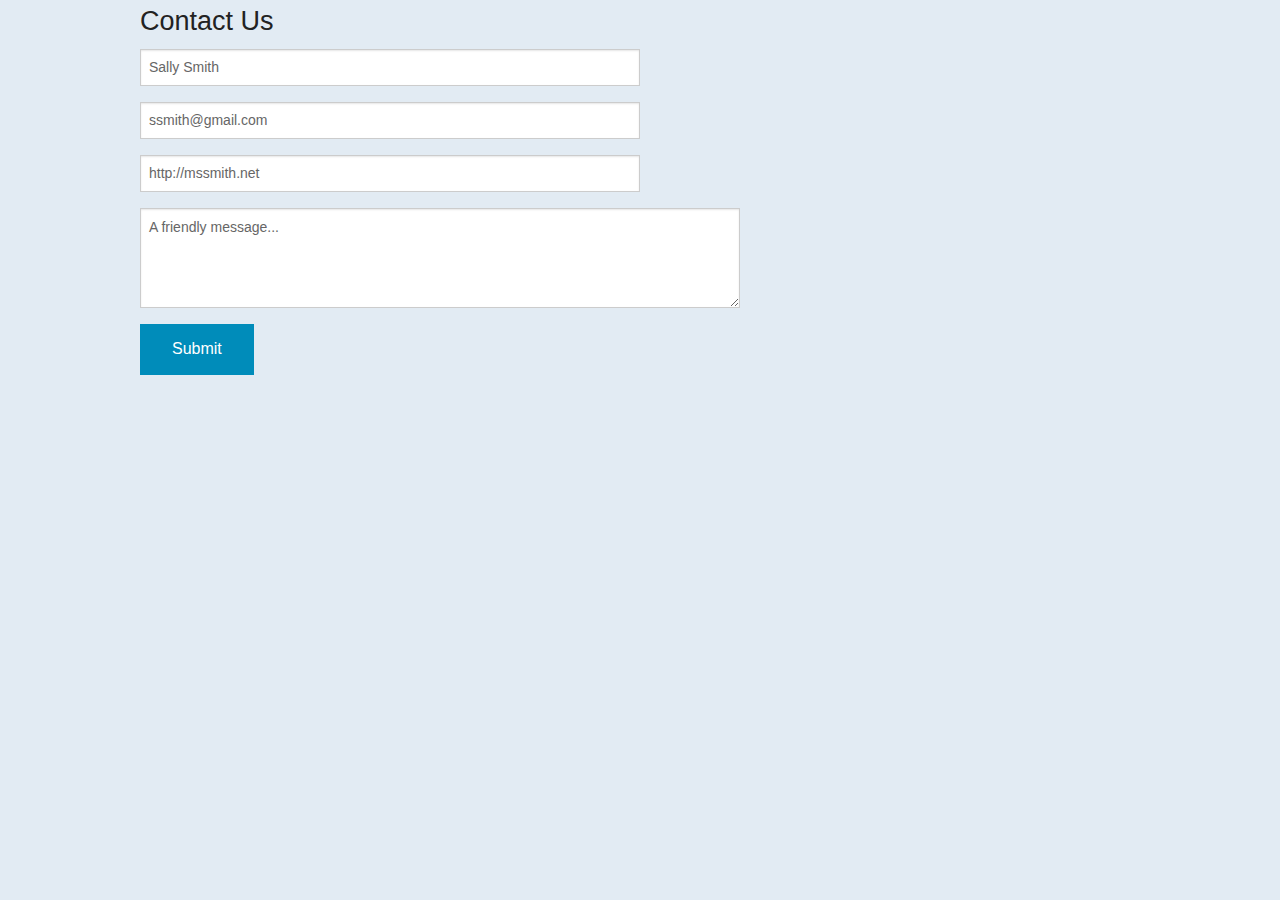
==== app/index.html @ 4a43745f "Form functions with error messages and sends to Parse." ====
<!DOCTYPE html>
<html ng-app="app">
<head>
  <title>Hello, World</title>
  <link rel="stylesheet" type="text/css" href="css/normalize.css">
  <link rel="stylesheet" type="text/css" href="css/main.css">
</head>
<body>
  
  <div ui-view></div>
  
  <script src="js/main.js"></script>
</body>
</html>
---- app/css/main.css ----
meta.foundation-version {
  font-family: "/5.5.3/"; }

meta.foundation-mq-small {
  font-family: "/only screen/";
  width: 0; }

meta.foundation-mq-small-only {
  font-family: "/only screen and (max-width: 40em)/";
  width: 0; }

meta.foundation-mq-medium {
  font-family: "/only screen and (min-width:40.0625em)/";
  width: 40.0625em; }

meta.foundation-mq-medium-only {
  font-family: "/only screen and (min-width:40.0625em) and (max-width:64em)/";
  width: 40.0625em; }

meta.foundation-mq-large {
  font-family: "/only screen and (min-width:64.0625em)/";
  width: 64.0625em; }

meta.foundation-mq-large-only {
  font-family: "/only screen and (min-width:64.0625em) and (max-width:90em)/";
  width: 64.0625em; }

meta.foundation-mq-xlarge {
  font-family: "/only screen and (min-width:90.0625em)/";
  width: 90.0625em; }

meta.foundation-mq-xlarge-only {
  font-family: "/only screen and (min-width:90.0625em) and (max-width:120em)/";
  width: 90.0625em; }

meta.foundation-mq-xxlarge {
  font-family: "/only screen and (min-width:120.0625em)/";
  width: 120.0625em; }

meta.foundation-data-attribute-namespace {
  font-family: false; }

html, body {
  height: 100%; }

*,
*:before,
*:after {
  -webkit-box-sizing: border-box;
  -moz-box-sizing: border-box;
  box-sizing: border-box; }

html,
body {
  font-size: 100%; }

body {
  background: #fff;
  color: #222;
  cursor: auto;
  font-family: "Helvetica Neue", Helvetica, Roboto, Arial, sans-serif;
  font-style: normal;
  font-weight: normal;
  line-height: 1.5;
  margin: 0;
  padding: 0;
  position: relative; }

a:hover {
  cursor: pointer; }

img {
  max-width: 100%;
  height: auto; }

img {
  -ms-interpolation-mode: bicubic; }

#map_canvas img,
#map_canvas embed,
#map_canvas object,
.map_canvas img,
.map_canvas embed,
.map_canvas object,
.mqa-display img,
.mqa-display embed,
.mqa-display object {
  max-width: none !important; }

.left {
  float: left !important; }

.right {
  float: right !important; }

.clearfix:before, .clearfix:after {
  content: " ";
  display: table; }

.clearfix:after {
  clear: both; }

.hide {
  display: none; }

.invisible {
  visibility: hidden; }

.antialiased {
  -webkit-font-smoothing: antialiased;
  -moz-osx-font-smoothing: grayscale; }

img {
  display: inline-block;
  vertical-align: middle; }

textarea {
  height: auto;
  min-height: 50px; }

select {
  width: 100%; }

.row {
  margin: 0 auto;
  max-width: 62.5rem;
  width: 100%; }
  .row:before, .row:after {
    content: " ";
    display: table; }
  .row:after {
    clear: both; }
  .row.collapse > .column,
  .row.collapse > .columns {
    padding-left: 0;
    padding-right: 0; }
  .row.collapse .row {
    margin-left: 0;
    margin-right: 0; }
  .row .row {
    margin: 0 -0.9375rem;
    max-width: none;
    width: auto; }
    .row .row:before, .row .row:after {
      content: " ";
      display: table; }
    .row .row:after {
      clear: both; }
    .row .row.collapse {
      margin: 0;
      max-width: none;
      width: auto; }
      .row .row.collapse:before, .row .row.collapse:after {
        content: " ";
        display: table; }
      .row .row.collapse:after {
        clear: both; }

.column,
.columns {
  padding-left: 0.9375rem;
  padding-right: 0.9375rem;
  width: 100%;
  float: left; }

.column + .column:last-child,
.columns + .column:last-child, .column +
.columns:last-child,
.columns +
.columns:last-child {
  float: right; }

.column + .column.end,
.columns + .column.end, .column +
.columns.end,
.columns +
.columns.end {
  float: left; }

@media only screen {
  .small-push-0 {
    position: relative;
    left: 0;
    right: auto; }
  .small-pull-0 {
    position: relative;
    right: 0;
    left: auto; }
  .small-push-1 {
    position: relative;
    left: 8.33333%;
    right: auto; }
  .small-pull-1 {
    position: relative;
    right: 8.33333%;
    left: auto; }
  .small-push-2 {
    position: relative;
    left: 16.66667%;
    right: auto; }
  .small-pull-2 {
    position: relative;
    right: 16.66667%;
    left: auto; }
  .small-push-3 {
    position: relative;
    left: 25%;
    right: auto; }
  .small-pull-3 {
    position: relative;
    right: 25%;
    left: auto; }
  .small-push-4 {
    position: relative;
    left: 33.33333%;
    right: auto; }
  .small-pull-4 {
    position: relative;
    right: 33.33333%;
    left: auto; }
  .small-push-5 {
    position: relative;
    left: 41.66667%;
    right: auto; }
  .small-pull-5 {
    position: relative;
    right: 41.66667%;
    left: auto; }
  .small-push-6 {
    position: relative;
    left: 50%;
    right: auto; }
  .small-pull-6 {
    position: relative;
    right: 50%;
    left: auto; }
  .small-push-7 {
    position: relative;
    left: 58.33333%;
    right: auto; }
  .small-pull-7 {
    position: relative;
    right: 58.33333%;
    left: auto; }
  .small-push-8 {
    position: relative;
    left: 66.66667%;
    right: auto; }
  .small-pull-8 {
    position: relative;
    right: 66.66667%;
    left: auto; }
  .small-push-9 {
    position: relative;
    left: 75%;
    right: auto; }
  .small-pull-9 {
    position: relative;
    right: 75%;
    left: auto; }
  .small-push-10 {
    position: relative;
    left: 83.33333%;
    right: auto; }
  .small-pull-10 {
    position: relative;
    right: 83.33333%;
    left: auto; }
  .small-push-11 {
    position: relative;
    left: 91.66667%;
    right: auto; }
  .small-pull-11 {
    position: relative;
    right: 91.66667%;
    left: auto; }
  .column,
  .columns {
    position: relative;
    padding-left: 0.9375rem;
    padding-right: 0.9375rem;
    float: left; }
  .small-1 {
    width: 8.33333%; }
  .small-2 {
    width: 16.66667%; }
  .small-3 {
    width: 25%; }
  .small-4 {
    width: 33.33333%; }
  .small-5 {
    width: 41.66667%; }
  .small-6 {
    width: 50%; }
  .small-7 {
    width: 58.33333%; }
  .small-8 {
    width: 66.66667%; }
  .small-9 {
    width: 75%; }
  .small-10 {
    width: 83.33333%; }
  .small-11 {
    width: 91.66667%; }
  .small-12 {
    width: 100%; }
  .small-offset-0 {
    margin-left: 0 !important; }
  .small-offset-1 {
    margin-left: 8.33333% !important; }
  .small-offset-2 {
    margin-left: 16.66667% !important; }
  .small-offset-3 {
    margin-left: 25% !important; }
  .small-offset-4 {
    margin-left: 33.33333% !important; }
  .small-offset-5 {
    margin-left: 41.66667% !important; }
  .small-offset-6 {
    margin-left: 50% !important; }
  .small-offset-7 {
    margin-left: 58.33333% !important; }
  .small-offset-8 {
    margin-left: 66.66667% !important; }
  .small-offset-9 {
    margin-left: 75% !important; }
  .small-offset-10 {
    margin-left: 83.33333% !important; }
  .small-offset-11 {
    margin-left: 91.66667% !important; }
  .small-reset-order {
    float: left;
    left: auto;
    margin-left: 0;
    margin-right: 0;
    right: auto; }
  .column.small-centered,
  .columns.small-centered {
    margin-left: auto;
    margin-right: auto;
    float: none; }
  .column.small-uncentered,
  .columns.small-uncentered {
    float: left;
    margin-left: 0;
    margin-right: 0; }
  .column.small-centered:last-child,
  .columns.small-centered:last-child {
    float: none; }
  .column.small-uncentered:last-child,
  .columns.small-uncentered:last-child {
    float: left; }
  .column.small-uncentered.opposite,
  .columns.small-uncentered.opposite {
    float: right; }
  .row.small-collapse > .column,
  .row.small-collapse > .columns {
    padding-left: 0;
    padding-right: 0; }
  .row.small-collapse .row {
    margin-left: 0;
    margin-right: 0; }
  .row.small-uncollapse > .column,
  .row.small-uncollapse > .columns {
    padding-left: 0.9375rem;
    padding-right: 0.9375rem;
    float: left; } }

@media only screen and (min-width: 40.0625em) {
  .medium-push-0 {
    position: relative;
    left: 0;
    right: auto; }
  .medium-pull-0 {
    position: relative;
    right: 0;
    left: auto; }
  .medium-push-1 {
    position: relative;
    left: 8.33333%;
    right: auto; }
  .medium-pull-1 {
    position: relative;
    right: 8.33333%;
    left: auto; }
  .medium-push-2 {
    position: relative;
    left: 16.66667%;
    right: auto; }
  .medium-pull-2 {
    position: relative;
    right: 16.66667%;
    left: auto; }
  .medium-push-3 {
    position: relative;
    left: 25%;
    right: auto; }
  .medium-pull-3 {
    position: relative;
    right: 25%;
    left: auto; }
  .medium-push-4 {
    position: relative;
    left: 33.33333%;
    right: auto; }
  .medium-pull-4 {
    position: relative;
    right: 33.33333%;
    left: auto; }
  .medium-push-5 {
    position: relative;
    left: 41.66667%;
    right: auto; }
  .medium-pull-5 {
    position: relative;
    right: 41.66667%;
    left: auto; }
  .medium-push-6 {
    position: relative;
    left: 50%;
    right: auto; }
  .medium-pull-6 {
    position: relative;
    right: 50%;
    left: auto; }
  .medium-push-7 {
    position: relative;
    left: 58.33333%;
    right: auto; }
  .medium-pull-7 {
    position: relative;
    right: 58.33333%;
    left: auto; }
  .medium-push-8 {
    position: relative;
    left: 66.66667%;
    right: auto; }
  .medium-pull-8 {
    position: relative;
    right: 66.66667%;
    left: auto; }
  .medium-push-9 {
    position: relative;
    left: 75%;
    right: auto; }
  .medium-pull-9 {
    position: relative;
    right: 75%;
    left: auto; }
  .medium-push-10 {
    position: relative;
    left: 83.33333%;
    right: auto; }
  .medium-pull-10 {
    position: relative;
    right: 83.33333%;
    left: auto; }
  .medium-push-11 {
    position: relative;
    left: 91.66667%;
    right: auto; }
  .medium-pull-11 {
    position: relative;
    right: 91.66667%;
    left: auto; }
  .column,
  .columns {
    position: relative;
    padding-left: 0.9375rem;
    padding-right: 0.9375rem;
    float: left; }
  .medium-1 {
    width: 8.33333%; }
  .medium-2 {
    width: 16.66667%; }
  .medium-3 {
    width: 25%; }
  .medium-4 {
    width: 33.33333%; }
  .medium-5 {
    width: 41.66667%; }
  .medium-6 {
    width: 50%; }
  .medium-7 {
    width: 58.33333%; }
  .medium-8 {
    width: 66.66667%; }
  .medium-9 {
    width: 75%; }
  .medium-10 {
    width: 83.33333%; }
  .medium-11 {
    width: 91.66667%; }
  .medium-12 {
    width: 100%; }
  .medium-offset-0 {
    margin-left: 0 !important; }
  .medium-offset-1 {
    margin-left: 8.33333% !important; }
  .medium-offset-2 {
    margin-left: 16.66667% !important; }
  .medium-offset-3 {
    margin-left: 25% !important; }
  .medium-offset-4 {
    margin-left: 33.33333% !important; }
  .medium-offset-5 {
    margin-left: 41.66667% !important; }
  .medium-offset-6 {
    margin-left: 50% !important; }
  .medium-offset-7 {
    margin-left: 58.33333% !important; }
  .medium-offset-8 {
    margin-left: 66.66667% !important; }
  .medium-offset-9 {
    margin-left: 75% !important; }
  .medium-offset-10 {
    margin-left: 83.33333% !important; }
  .medium-offset-11 {
    margin-left: 91.66667% !important; }
  .medium-reset-order {
    float: left;
    left: auto;
    margin-left: 0;
    margin-right: 0;
    right: auto; }
  .column.medium-centered,
  .columns.medium-centered {
    margin-left: auto;
    margin-right: auto;
    float: none; }
  .column.medium-uncentered,
  .columns.medium-uncentered {
    float: left;
    margin-left: 0;
    margin-right: 0; }
  .column.medium-centered:last-child,
  .columns.medium-centered:last-child {
    float: none; }
  .column.medium-uncentered:last-child,
  .columns.medium-uncentered:last-child {
    float: left; }
  .column.medium-uncentered.opposite,
  .columns.medium-uncentered.opposite {
    float: right; }
  .row.medium-collapse > .column,
  .row.medium-collapse > .columns {
    padding-left: 0;
    padding-right: 0; }
  .row.medium-collapse .row {
    margin-left: 0;
    margin-right: 0; }
  .row.medium-uncollapse > .column,
  .row.medium-uncollapse > .columns {
    padding-left: 0.9375rem;
    padding-right: 0.9375rem;
    float: left; }
  .push-0 {
    position: relative;
    left: 0;
    right: auto; }
  .pull-0 {
    position: relative;
    right: 0;
    left: auto; }
  .push-1 {
    position: relative;
    left: 8.33333%;
    right: auto; }
  .pull-1 {
    position: relative;
    right: 8.33333%;
    left: auto; }
  .push-2 {
    position: relative;
    left: 16.66667%;
    right: auto; }
  .pull-2 {
    position: relative;
    right: 16.66667%;
    left: auto; }
  .push-3 {
    position: relative;
    left: 25%;
    right: auto; }
  .pull-3 {
    position: relative;
    right: 25%;
    left: auto; }
  .push-4 {
    position: relative;
    left: 33.33333%;
    right: auto; }
  .pull-4 {
    position: relative;
    right: 33.33333%;
    left: auto; }
  .push-5 {
    position: relative;
    left: 41.66667%;
    right: auto; }
  .pull-5 {
    position: relative;
    right: 41.66667%;
    left: auto; }
  .push-6 {
    position: relative;
    left: 50%;
    right: auto; }
  .pull-6 {
    position: relative;
    right: 50%;
    left: auto; }
  .push-7 {
    position: relative;
    left: 58.33333%;
    right: auto; }
  .pull-7 {
    position: relative;
    right: 58.33333%;
    left: auto; }
  .push-8 {
    position: relative;
    left: 66.66667%;
    right: auto; }
  .pull-8 {
    position: relative;
    right: 66.66667%;
    left: auto; }
  .push-9 {
    position: relative;
    left: 75%;
    right: auto; }
  .pull-9 {
    position: relative;
    right: 75%;
    left: auto; }
  .push-10 {
    position: relative;
    left: 83.33333%;
    right: auto; }
  .pull-10 {
    position: relative;
    right: 83.33333%;
    left: auto; }
  .push-11 {
    position: relative;
    left: 91.66667%;
    right: auto; }
  .pull-11 {
    position: relative;
    right: 91.66667%;
    left: auto; } }

@media only screen and (min-width: 64.0625em) {
  .large-push-0 {
    position: relative;
    left: 0;
    right: auto; }
  .large-pull-0 {
    position: relative;
    right: 0;
    left: auto; }
  .large-push-1 {
    position: relative;
    left: 8.33333%;
    right: auto; }
  .large-pull-1 {
    position: relative;
    right: 8.33333%;
    left: auto; }
  .large-push-2 {
    position: relative;
    left: 16.66667%;
    right: auto; }
  .large-pull-2 {
    position: relative;
    right: 16.66667%;
    left: auto; }
  .large-push-3 {
    position: relative;
    left: 25%;
    right: auto; }
  .large-pull-3 {
    position: relative;
    right: 25%;
    left: auto; }
  .large-push-4 {
    position: relative;
    left: 33.33333%;
    right: auto; }
  .large-pull-4 {
    position: relative;
    right: 33.33333%;
    left: auto; }
  .large-push-5 {
    position: relative;
    left: 41.66667%;
    right: auto; }
  .large-pull-5 {
    position: relative;
    right: 41.66667%;
    left: auto; }
  .large-push-6 {
    position: relative;
    left: 50%;
    right: auto; }
  .large-pull-6 {
    position: relative;
    right: 50%;
    left: auto; }
  .large-push-7 {
    position: relative;
    left: 58.33333%;
    right: auto; }
  .large-pull-7 {
    position: relative;
    right: 58.33333%;
    left: auto; }
  .large-push-8 {
    position: relative;
    left: 66.66667%;
    right: auto; }
  .large-pull-8 {
    position: relative;
    right: 66.66667%;
    left: auto; }
  .large-push-9 {
    position: relative;
    left: 75%;
    right: auto; }
  .large-pull-9 {
    position: relative;
    right: 75%;
    left: auto; }
  .large-push-10 {
    position: relative;
    left: 83.33333%;
    right: auto; }
  .large-pull-10 {
    position: relative;
    right: 83.33333%;
    left: auto; }
  .large-push-11 {
    position: relative;
    left: 91.66667%;
    right: auto; }
  .large-pull-11 {
    position: relative;
    right: 91.66667%;
    left: auto; }
  .column,
  .columns {
    position: relative;
    padding-left: 0.9375rem;
    padding-right: 0.9375rem;
    float: left; }
  .large-1 {
    width: 8.33333%; }
  .large-2 {
    width: 16.66667%; }
  .large-3 {
    width: 25%; }
  .large-4 {
    width: 33.33333%; }
  .large-5 {
    width: 41.66667%; }
  .large-6 {
    width: 50%; }
  .large-7 {
    width: 58.33333%; }
  .large-8 {
    width: 66.66667%; }
  .large-9 {
    width: 75%; }
  .large-10 {
    width: 83.33333%; }
  .large-11 {
    width: 91.66667%; }
  .large-12 {
    width: 100%; }
  .large-offset-0 {
    margin-left: 0 !important; }
  .large-offset-1 {
    margin-left: 8.33333% !important; }
  .large-offset-2 {
    margin-left: 16.66667% !important; }
  .large-offset-3 {
    margin-left: 25% !important; }
  .large-offset-4 {
    margin-left: 33.33333% !important; }
  .large-offset-5 {
    margin-left: 41.66667% !important; }
  .large-offset-6 {
    margin-left: 50% !important; }
  .large-offset-7 {
    margin-left: 58.33333% !important; }
  .large-offset-8 {
    margin-left: 66.66667% !important; }
  .large-offset-9 {
    margin-left: 75% !important; }
  .large-offset-10 {
    margin-left: 83.33333% !important; }
  .large-offset-11 {
    margin-left: 91.66667% !important; }
  .large-reset-order {
    float: left;
    left: auto;
    margin-left: 0;
    margin-right: 0;
    right: auto; }
  .column.large-centered,
  .columns.large-centered {
    margin-left: auto;
    margin-right: auto;
    float: none; }
  .column.large-uncentered,
  .columns.large-uncentered {
    float: left;
    margin-left: 0;
    margin-right: 0; }
  .column.large-centered:last-child,
  .columns.large-centered:last-child {
    float: none; }
  .column.large-uncentered:last-child,
  .columns.large-uncentered:last-child {
    float: left; }
  .column.large-uncentered.opposite,
  .columns.large-uncentered.opposite {
    float: right; }
  .row.large-collapse > .column,
  .row.large-collapse > .columns {
    padding-left: 0;
    padding-right: 0; }
  .row.large-collapse .row {
    margin-left: 0;
    margin-right: 0; }
  .row.large-uncollapse > .column,
  .row.large-uncollapse > .columns {
    padding-left: 0.9375rem;
    padding-right: 0.9375rem;
    float: left; }
  .push-0 {
    position: relative;
    left: 0;
    right: auto; }
  .pull-0 {
    position: relative;
    right: 0;
    left: auto; }
  .push-1 {
    position: relative;
    left: 8.33333%;
    right: auto; }
  .pull-1 {
    position: relative;
    right: 8.33333%;
    left: auto; }
  .push-2 {
    position: relative;
    left: 16.66667%;
    right: auto; }
  .pull-2 {
    position: relative;
    right: 16.66667%;
    left: auto; }
  .push-3 {
    position: relative;
    left: 25%;
    right: auto; }
  .pull-3 {
    position: relative;
    right: 25%;
    left: auto; }
  .push-4 {
    position: relative;
    left: 33.33333%;
    right: auto; }
  .pull-4 {
    position: relative;
    right: 33.33333%;
    left: auto; }
  .push-5 {
    position: relative;
    left: 41.66667%;
    right: auto; }
  .pull-5 {
    position: relative;
    right: 41.66667%;
    left: auto; }
  .push-6 {
    position: relative;
    left: 50%;
    right: auto; }
  .pull-6 {
    position: relative;
    right: 50%;
    left: auto; }
  .push-7 {
    position: relative;
    left: 58.33333%;
    right: auto; }
  .pull-7 {
    position: relative;
    right: 58.33333%;
    left: auto; }
  .push-8 {
    position: relative;
    left: 66.66667%;
    right: auto; }
  .pull-8 {
    position: relative;
    right: 66.66667%;
    left: auto; }
  .push-9 {
    position: relative;
    left: 75%;
    right: auto; }
  .pull-9 {
    position: relative;
    right: 75%;
    left: auto; }
  .push-10 {
    position: relative;
    left: 83.33333%;
    right: auto; }
  .pull-10 {
    position: relative;
    right: 83.33333%;
    left: auto; }
  .push-11 {
    position: relative;
    left: 91.66667%;
    right: auto; }
  .pull-11 {
    position: relative;
    right: 91.66667%;
    left: auto; } }

.accordion {
  margin-bottom: 0;
  margin-left: 0; }
  .accordion:before, .accordion:after {
    content: " ";
    display: table; }
  .accordion:after {
    clear: both; }
  .accordion .accordion-navigation, .accordion dd {
    display: block;
    margin-bottom: 0 !important; }
    .accordion .accordion-navigation.active > a, .accordion dd.active > a {
      background: #e8e8e8;
      color: #222222; }
    .accordion .accordion-navigation > a, .accordion dd > a {
      background: #EFEFEF;
      color: #222222;
      display: block;
      font-family: "Helvetica Neue", Helvetica, Roboto, Arial, sans-serif;
      font-size: 1rem;
      padding: 1rem; }
      .accordion .accordion-navigation > a:hover, .accordion dd > a:hover {
        background: #e3e3e3; }
    .accordion .accordion-navigation > .content, .accordion dd > .content {
      display: none;
      padding: 0.9375rem; }
      .accordion .accordion-navigation > .content.active, .accordion dd > .content.active {
        background: #FFFFFF;
        display: block; }

.alert-box {
  border-style: solid;
  border-width: 1px;
  display: block;
  font-size: 0.8125rem;
  font-weight: normal;
  margin-bottom: 1.25rem;
  padding: 0.875rem 1.5rem 0.875rem 0.875rem;
  position: relative;
  transition: opacity 300ms ease-out;
  background-color: #008CBA;
  border-color: #0078a0;
  color: #FFFFFF; }
  .alert-box .close {
    right: 0.25rem;
    background: inherit;
    color: #333333;
    font-size: 1.375rem;
    line-height: .9;
    margin-top: -0.6875rem;
    opacity: 0.3;
    padding: 0 6px 4px;
    position: absolute;
    top: 50%; }
    .alert-box .close:hover, .alert-box .close:focus {
      opacity: 0.5; }
  .alert-box.radius {
    border-radius: 3px; }
  .alert-box.round {
    border-radius: 1000px; }
  .alert-box.success {
    background-color: #43AC6A;
    border-color: #3a945b;
    color: #FFFFFF; }
  .alert-box.alert {
    background-color: #f04124;
    border-color: #de2d0f;
    color: #FFFFFF; }
  .alert-box.secondary {
    background-color: #e7e7e7;
    border-color: #c7c7c7;
    color: #4f4f4f; }
  .alert-box.warning {
    background-color: #f08a24;
    border-color: #de770f;
    color: #FFFFFF; }
  .alert-box.info {
    background-color: #a0d3e8;
    border-color: #74bfdd;
    color: #4f4f4f; }
  .alert-box.alert-close {
    opacity: 0; }

[class*="block-grid-"] {
  display: block;
  padding: 0;
  margin: 0 -0.625rem; }
  [class*="block-grid-"]:before, [class*="block-grid-"]:after {
    content: " ";
    display: table; }
  [class*="block-grid-"]:after {
    clear: both; }
  [class*="block-grid-"] > li {
    display: block;
    float: left;
    height: auto;
    padding: 0 0.625rem 1.25rem; }

@media only screen {
  .small-block-grid-1 > li {
    list-style: none;
    width: 100%; }
    .small-block-grid-1 > li:nth-of-type(1n) {
      clear: none; }
    .small-block-grid-1 > li:nth-of-type(1n+1) {
      clear: both; }
  .small-block-grid-2 > li {
    list-style: none;
    width: 50%; }
    .small-block-grid-2 > li:nth-of-type(1n) {
      clear: none; }
    .small-block-grid-2 > li:nth-of-type(2n+1) {
      clear: both; }
  .small-block-grid-3 > li {
    list-style: none;
    width: 33.33333%; }
    .small-block-grid-3 > li:nth-of-type(1n) {
      clear: none; }
    .small-block-grid-3 > li:nth-of-type(3n+1) {
      clear: both; }
  .small-block-grid-4 > li {
    list-style: none;
    width: 25%; }
    .small-block-grid-4 > li:nth-of-type(1n) {
      clear: none; }
    .small-block-grid-4 > li:nth-of-type(4n+1) {
      clear: both; }
  .small-block-grid-5 > li {
    list-style: none;
    width: 20%; }
    .small-block-grid-5 > li:nth-of-type(1n) {
      clear: none; }
    .small-block-grid-5 > li:nth-of-type(5n+1) {
      clear: both; }
  .small-block-grid-6 > li {
    list-style: none;
    width: 16.66667%; }
    .small-block-grid-6 > li:nth-of-type(1n) {
      clear: none; }
    .small-block-grid-6 > li:nth-of-type(6n+1) {
      clear: both; }
  .small-block-grid-7 > li {
    list-style: none;
    width: 14.28571%; }
    .small-block-grid-7 > li:nth-of-type(1n) {
      clear: none; }
    .small-block-grid-7 > li:nth-of-type(7n+1) {
      clear: both; }
  .small-block-grid-8 > li {
    list-style: none;
    width: 12.5%; }
    .small-block-grid-8 > li:nth-of-type(1n) {
      clear: none; }
    .small-block-grid-8 > li:nth-of-type(8n+1) {
      clear: both; }
  .small-block-grid-9 > li {
    list-style: none;
    width: 11.11111%; }
    .small-block-grid-9 > li:nth-of-type(1n) {
      clear: none; }
    .small-block-grid-9 > li:nth-of-type(9n+1) {
      clear: both; }
  .small-block-grid-10 > li {
    list-style: none;
    width: 10%; }
    .small-block-grid-10 > li:nth-of-type(1n) {
      clear: none; }
    .small-block-grid-10 > li:nth-of-type(10n+1) {
      clear: both; }
  .small-block-grid-11 > li {
    list-style: none;
    width: 9.09091%; }
    .small-block-grid-11 > li:nth-of-type(1n) {
      clear: none; }
    .small-block-grid-11 > li:nth-of-type(11n+1) {
      clear: both; }
  .small-block-grid-12 > li {
    list-style: none;
    width: 8.33333%; }
    .small-block-grid-12 > li:nth-of-type(1n) {
      clear: none; }
    .small-block-grid-12 > li:nth-of-type(12n+1) {
      clear: both; } }

@media only screen and (min-width: 40.0625em) {
  .medium-block-grid-1 > li {
    list-style: none;
    width: 100%; }
    .medium-block-grid-1 > li:nth-of-type(1n) {
      clear: none; }
    .medium-block-grid-1 > li:nth-of-type(1n+1) {
      clear: both; }
  .medium-block-grid-2 > li {
    list-style: none;
    width: 50%; }
    .medium-block-grid-2 > li:nth-of-type(1n) {
      clear: none; }
    .medium-block-grid-2 > li:nth-of-type(2n+1) {
      clear: both; }
  .medium-block-grid-3 > li {
    list-style: none;
    width: 33.33333%; }
    .medium-block-grid-3 > li:nth-of-type(1n) {
      clear: none; }
    .medium-block-grid-3 > li:nth-of-type(3n+1) {
      clear: both; }
  .medium-block-grid-4 > li {
    list-style: none;
    width: 25%; }
    .medium-block-grid-4 > li:nth-of-type(1n) {
      clear: none; }
    .medium-block-grid-4 > li:nth-of-type(4n+1) {
      clear: both; }
  .medium-block-grid-5 > li {
    list-style: none;
    width: 20%; }
    .medium-block-grid-5 > li:nth-of-type(1n) {
      clear: none; }
    .medium-block-grid-5 > li:nth-of-type(5n+1) {
      clear: both; }
  .medium-block-grid-6 > li {
    list-style: none;
    width: 16.66667%; }
    .medium-block-grid-6 > li:nth-of-type(1n) {
      clear: none; }
    .medium-block-grid-6 > li:nth-of-type(6n+1) {
      clear: both; }
  .medium-block-grid-7 > li {
    list-style: none;
    width: 14.28571%; }
    .medium-block-grid-7 > li:nth-of-type(1n) {
      clear: none; }
    .medium-block-grid-7 > li:nth-of-type(7n+1) {
      clear: both; }
  .medium-block-grid-8 > li {
    list-style: none;
    width: 12.5%; }
    .medium-block-grid-8 > li:nth-of-type(1n) {
      clear: none; }
    .medium-block-grid-8 > li:nth-of-type(8n+1) {
      clear: both; }
  .medium-block-grid-9 > li {
    list-style: none;
    width: 11.11111%; }
    .medium-block-grid-9 > li:nth-of-type(1n) {
      clear: none; }
    .medium-block-grid-9 > li:nth-of-type(9n+1) {
      clear: both; }
  .medium-block-grid-10 > li {
    list-style: none;
    width: 10%; }
    .medium-block-grid-10 > li:nth-of-type(1n) {
      clear: none; }
    .medium-block-grid-10 > li:nth-of-type(10n+1) {
      clear: both; }
  .medium-block-grid-11 > li {
    list-style: none;
    width: 9.09091%; }
    .medium-block-grid-11 > li:nth-of-type(1n) {
      clear: none; }
    .medium-block-grid-11 > li:nth-of-type(11n+1) {
      clear: both; }
  .medium-block-grid-12 > li {
    list-style: none;
    width: 8.33333%; }
    .medium-block-grid-12 > li:nth-of-type(1n) {
      clear: none; }
    .medium-block-grid-12 > li:nth-of-type(12n+1) {
      clear: both; } }

@media only screen and (min-width: 64.0625em) {
  .large-block-grid-1 > li {
    list-style: none;
    width: 100%; }
    .large-block-grid-1 > li:nth-of-type(1n) {
      clear: none; }
    .large-block-grid-1 > li:nth-of-type(1n+1) {
      clear: both; }
  .large-block-grid-2 > li {
    list-style: none;
    width: 50%; }
    .large-block-grid-2 > li:nth-of-type(1n) {
      clear: none; }
    .large-block-grid-2 > li:nth-of-type(2n+1) {
      clear: both; }
  .large-block-grid-3 > li {
    list-style: none;
    width: 33.33333%; }
    .large-block-grid-3 > li:nth-of-type(1n) {
      clear: none; }
    .large-block-grid-3 > li:nth-of-type(3n+1) {
      clear: both; }
  .large-block-grid-4 > li {
    list-style: none;
    width: 25%; }
    .large-block-grid-4 > li:nth-of-type(1n) {
      clear: none; }
    .large-block-grid-4 > li:nth-of-type(4n+1) {
      clear: both; }
  .large-block-grid-5 > li {
    list-style: none;
    width: 20%; }
    .large-block-grid-5 > li:nth-of-type(1n) {
      clear: none; }
    .large-block-grid-5 > li:nth-of-type(5n+1) {
      clear: both; }
  .large-block-grid-6 > li {
    list-style: none;
    width: 16.66667%; }
    .large-block-grid-6 > li:nth-of-type(1n) {
      clear: none; }
    .large-block-grid-6 > li:nth-of-type(6n+1) {
      clear: both; }
  .large-block-grid-7 > li {
    list-style: none;
    width: 14.28571%; }
    .large-block-grid-7 > li:nth-of-type(1n) {
      clear: none; }
    .large-block-grid-7 > li:nth-of-type(7n+1) {
      clear: both; }
  .large-block-grid-8 > li {
    list-style: none;
    width: 12.5%; }
    .large-block-grid-8 > li:nth-of-type(1n) {
      clear: none; }
    .large-block-grid-8 > li:nth-of-type(8n+1) {
      clear: both; }
  .large-block-grid-9 > li {
    list-style: none;
    width: 11.11111%; }
    .large-block-grid-9 > li:nth-of-type(1n) {
      clear: none; }
    .large-block-grid-9 > li:nth-of-type(9n+1) {
      clear: both; }
  .large-block-grid-10 > li {
    list-style: none;
    width: 10%; }
    .large-block-grid-10 > li:nth-of-type(1n) {
      clear: none; }
    .large-block-grid-10 > li:nth-of-type(10n+1) {
      clear: both; }
  .large-block-grid-11 > li {
    list-style: none;
    width: 9.09091%; }
    .large-block-grid-11 > li:nth-of-type(1n) {
      clear: none; }
    .large-block-grid-11 > li:nth-of-type(11n+1) {
      clear: both; }
  .large-block-grid-12 > li {
    list-style: none;
    width: 8.33333%; }
    .large-block-grid-12 > li:nth-of-type(1n) {
      clear: none; }
    .large-block-grid-12 > li:nth-of-type(12n+1) {
      clear: both; } }

.breadcrumbs {
  border-style: solid;
  border-width: 1px;
  display: block;
  list-style: none;
  margin-left: 0;
  overflow: hidden;
  padding: 0.5625rem 0.875rem 0.5625rem;
  background-color: #f4f4f4;
  border-color: gainsboro;
  border-radius: 3px; }
  .breadcrumbs > * {
    color: #008CBA;
    float: left;
    font-size: 0.6875rem;
    line-height: 0.6875rem;
    margin: 0;
    text-transform: uppercase; }
    .breadcrumbs > *:hover a, .breadcrumbs > *:focus a {
      text-decoration: underline; }
    .breadcrumbs > * a {
      color: #008CBA; }
    .breadcrumbs > *.current {
      color: #333333;
      cursor: default; }
      .breadcrumbs > *.current a {
        color: #333333;
        cursor: default; }
      .breadcrumbs > *.current:hover, .breadcrumbs > *.current:hover a, .breadcrumbs > *.current:focus, .breadcrumbs > *.current:focus a {
        text-decoration: none; }
    .breadcrumbs > *.unavailable {
      color: #999999; }
      .breadcrumbs > *.unavailable a {
        color: #999999; }
      .breadcrumbs > *.unavailable:hover,
      .breadcrumbs > *.unavailable:hover a, .breadcrumbs > *.unavailable:focus,
      .breadcrumbs > *.unavailable a:focus {
        color: #999999;
        cursor: not-allowed;
        text-decoration: none; }
    .breadcrumbs > *:before {
      color: #AAAAAA;
      content: "/";
      margin: 0 0.75rem;
      position: relative;
      top: 1px; }
    .breadcrumbs > *:first-child:before {
      content: " ";
      margin: 0; }

/* Accessibility - hides the forward slash */
[aria-label="breadcrumbs"] [aria-hidden="true"]:after {
  content: "/"; }

button, .button {
  -webkit-appearance: none;
  -moz-appearance: none;
  border-radius: 0;
  border-style: solid;
  border-width: 0;
  cursor: pointer;
  font-family: "Helvetica Neue", Helvetica, Roboto, Arial, sans-serif;
  font-weight: normal;
  line-height: normal;
  margin: 0 0 1.25rem;
  position: relative;
  text-align: center;
  text-decoration: none;
  display: inline-block;
  padding: 1rem 2rem 1.0625rem 2rem;
  font-size: 1rem;
  background-color: #008CBA;
  border-color: #007095;
  color: #FFFFFF;
  transition: background-color 300ms ease-out; }
  button:hover, button:focus, .button:hover, .button:focus {
    background-color: #007095; }
  button:hover, button:focus, .button:hover, .button:focus {
    color: #FFFFFF; }
  button.secondary, .button.secondary {
    background-color: #e7e7e7;
    border-color: #b9b9b9;
    color: #333333; }
    button.secondary:hover, button.secondary:focus, .button.secondary:hover, .button.secondary:focus {
      background-color: #b9b9b9; }
    button.secondary:hover, button.secondary:focus, .button.secondary:hover, .button.secondary:focus {
      color: #333333; }
  button.success, .button.success {
    background-color: #43AC6A;
    border-color: #368a55;
    color: #FFFFFF; }
    button.success:hover, button.success:focus, .button.success:hover, .button.success:focus {
      background-color: #368a55; }
    button.success:hover, button.success:focus, .button.success:hover, .button.success:focus {
      color: #FFFFFF; }
  button.alert, .button.alert {
    background-color: #f04124;
    border-color: #cf2a0e;
    color: #FFFFFF; }
    button.alert:hover, button.alert:focus, .button.alert:hover, .button.alert:focus {
      background-color: #cf2a0e; }
    button.alert:hover, button.alert:focus, .button.alert:hover, .button.alert:focus {
      color: #FFFFFF; }
  button.warning, .button.warning {
    background-color: #f08a24;
    border-color: #cf6e0e;
    color: #FFFFFF; }
    button.warning:hover, button.warning:focus, .button.warning:hover, .button.warning:focus {
      background-color: #cf6e0e; }
    button.warning:hover, button.warning:focus, .button.warning:hover, .button.warning:focus {
      color: #FFFFFF; }
  button.info, .button.info {
    background-color: #a0d3e8;
    border-color: #61b6d9;
    color: #333333; }
    button.info:hover, button.info:focus, .button.info:hover, .button.info:focus {
      background-color: #61b6d9; }
    button.info:hover, button.info:focus, .button.info:hover, .button.info:focus {
      color: #FFFFFF; }
  button.large, .button.large {
    padding: 1.125rem 2.25rem 1.1875rem 2.25rem;
    font-size: 1.25rem; }
  button.small, .button.small {
    padding: 0.875rem 1.75rem 0.9375rem 1.75rem;
    font-size: 0.8125rem; }
  button.tiny, .button.tiny {
    padding: 0.625rem 1.25rem 0.6875rem 1.25rem;
    font-size: 0.6875rem; }
  button.expand, .button.expand {
    padding: 1rem 2rem 1.0625rem 2rem;
    font-size: 1rem;
    padding-bottom: 1.0625rem;
    padding-top: 1rem;
    padding-left: 1rem;
    padding-right: 1rem;
    width: 100%; }
  button.left-align, .button.left-align {
    text-align: left;
    text-indent: 0.75rem; }
  button.right-align, .button.right-align {
    text-align: right;
    padding-right: 0.75rem; }
  button.radius, .button.radius {
    border-radius: 3px; }
  button.round, .button.round {
    border-radius: 1000px; }
  button.disabled, button[disabled], .button.disabled, .button[disabled] {
    background-color: #008CBA;
    border-color: #007095;
    color: #FFFFFF;
    box-shadow: none;
    cursor: default;
    opacity: 0.7; }
    button.disabled:hover, button.disabled:focus, button[disabled]:hover, button[disabled]:focus, .button.disabled:hover, .button.disabled:focus, .button[disabled]:hover, .button[disabled]:focus {
      background-color: #007095; }
    button.disabled:hover, button.disabled:focus, button[disabled]:hover, button[disabled]:focus, .button.disabled:hover, .button.disabled:focus, .button[disabled]:hover, .button[disabled]:focus {
      color: #FFFFFF; }
    button.disabled:hover, button.disabled:focus, button[disabled]:hover, button[disabled]:focus, .button.disabled:hover, .button.disabled:focus, .button[disabled]:hover, .button[disabled]:focus {
      background-color: #008CBA; }
    button.disabled.secondary, button[disabled].secondary, .button.disabled.secondary, .button[disabled].secondary {
      background-color: #e7e7e7;
      border-color: #b9b9b9;
      color: #333333;
      box-shadow: none;
      cursor: default;
      opacity: 0.7; }
      button.disabled.secondary:hover, button.disabled.secondary:focus, button[disabled].secondary:hover, button[disabled].secondary:focus, .button.disabled.secondary:hover, .button.disabled.secondary:focus, .button[disabled].secondary:hover, .button[disabled].secondary:focus {
        background-color: #b9b9b9; }
      button.disabled.secondary:hover, button.disabled.secondary:focus, button[disabled].secondary:hover, button[disabled].secondary:focus, .button.disabled.secondary:hover, .button.disabled.secondary:focus, .button[disabled].secondary:hover, .button[disabled].secondary:focus {
        color: #333333; }
      button.disabled.secondary:hover, button.disabled.secondary:focus, button[disabled].secondary:hover, button[disabled].secondary:focus, .button.disabled.secondary:hover, .button.disabled.secondary:focus, .button[disabled].secondary:hover, .button[disabled].secondary:focus {
        background-color: #e7e7e7; }
    button.disabled.success, button[disabled].success, .button.disabled.success, .button[disabled].success {
      background-color: #43AC6A;
      border-color: #368a55;
      color: #FFFFFF;
      box-shadow: none;
      cursor: default;
      opacity: 0.7; }
      button.disabled.success:hover, button.disabled.success:focus, button[disabled].success:hover, button[disabled].success:focus, .button.disabled.success:hover, .button.disabled.success:focus, .button[disabled].success:hover, .button[disabled].success:focus {
        background-color: #368a55; }
      button.disabled.success:hover, button.disabled.success:focus, button[disabled].success:hover, button[disabled].success:focus, .button.disabled.success:hover, .button.disabled.success:focus, .button[disabled].success:hover, .button[disabled].success:focus {
        color: #FFFFFF; }
      button.disabled.success:hover, button.disabled.success:focus, button[disabled].success:hover, button[disabled].success:focus, .button.disabled.success:hover, .button.disabled.success:focus, .button[disabled].success:hover, .button[disabled].success:focus {
        background-color: #43AC6A; }
    button.disabled.alert, button[disabled].alert, .button.disabled.alert, .button[disabled].alert {
      background-color: #f04124;
      border-color: #cf2a0e;
      color: #FFFFFF;
      box-shadow: none;
      cursor: default;
      opacity: 0.7; }
      button.disabled.alert:hover, button.disabled.alert:focus, button[disabled].alert:hover, button[disabled].alert:focus, .button.disabled.alert:hover, .button.disabled.alert:focus, .button[disabled].alert:hover, .button[disabled].alert:focus {
        background-color: #cf2a0e; }
      button.disabled.alert:hover, button.disabled.alert:focus, button[disabled].alert:hover, button[disabled].alert:focus, .button.disabled.alert:hover, .button.disabled.alert:focus, .button[disabled].alert:hover, .button[disabled].alert:focus {
        color: #FFFFFF; }
      button.disabled.alert:hover, button.disabled.alert:focus, button[disabled].alert:hover, button[disabled].alert:focus, .button.disabled.alert:hover, .button.disabled.alert:focus, .button[disabled].alert:hover, .button[disabled].alert:focus {
        background-color: #f04124; }
    button.disabled.warning, button[disabled].warning, .button.disabled.warning, .button[disabled].warning {
      background-color: #f08a24;
      border-color: #cf6e0e;
      color: #FFFFFF;
      box-shadow: none;
      cursor: default;
      opacity: 0.7; }
      button.disabled.warning:hover, button.disabled.warning:focus, button[disabled].warning:hover, button[disabled].warning:focus, .button.disabled.warning:hover, .button.disabled.warning:focus, .button[disabled].warning:hover, .button[disabled].warning:focus {
        background-color: #cf6e0e; }
      button.disabled.warning:hover, button.disabled.warning:focus, button[disabled].warning:hover, button[disabled].warning:focus, .button.disabled.warning:hover, .button.disabled.warning:focus, .button[disabled].warning:hover, .button[disabled].warning:focus {
        color: #FFFFFF; }
      button.disabled.warning:hover, button.disabled.warning:focus, button[disabled].warning:hover, button[disabled].warning:focus, .button.disabled.warning:hover, .button.disabled.warning:focus, .button[disabled].warning:hover, .button[disabled].warning:focus {
        background-color: #f08a24; }
    button.disabled.info, button[disabled].info, .button.disabled.info, .button[disabled].info {
      background-color: #a0d3e8;
      border-color: #61b6d9;
      color: #333333;
      box-shadow: none;
      cursor: default;
      opacity: 0.7; }
      button.disabled.info:hover, button.disabled.info:focus, button[disabled].info:hover, button[disabled].info:focus, .button.disabled.info:hover, .button.disabled.info:focus, .button[disabled].info:hover, .button[disabled].info:focus {
        background-color: #61b6d9; }
      button.disabled.info:hover, button.disabled.info:focus, button[disabled].info:hover, button[disabled].info:focus, .button.disabled.info:hover, .button.disabled.info:focus, .button[disabled].info:hover, .button[disabled].info:focus {
        color: #FFFFFF; }
      button.disabled.info:hover, button.disabled.info:focus, button[disabled].info:hover, button[disabled].info:focus, .button.disabled.info:hover, .button.disabled.info:focus, .button[disabled].info:hover, .button[disabled].info:focus {
        background-color: #a0d3e8; }

button::-moz-focus-inner {
  border: 0;
  padding: 0; }

@media only screen and (min-width: 40.0625em) {
  button, .button {
    display: inline-block; } }

.button-group {
  list-style: none;
  margin: 0;
  left: 0; }
  .button-group:before, .button-group:after {
    content: " ";
    display: table; }
  .button-group:after {
    clear: both; }
  .button-group.even-2 li {
    display: inline-block;
    margin: 0 -2px;
    width: 50%; }
    .button-group.even-2 li > button, .button-group.even-2 li .button {
      border-left: 1px solid;
      border-color: rgba(255, 255, 255, 0.5); }
    .button-group.even-2 li:first-child button, .button-group.even-2 li:first-child .button {
      border-left: 0; }
    .button-group.even-2 li button, .button-group.even-2 li .button {
      width: 100%; }
  .button-group.even-3 li {
    display: inline-block;
    margin: 0 -2px;
    width: 33.33333%; }
    .button-group.even-3 li > button, .button-group.even-3 li .button {
      border-left: 1px solid;
      border-color: rgba(255, 255, 255, 0.5); }
    .button-group.even-3 li:first-child button, .button-group.even-3 li:first-child .button {
      border-left: 0; }
    .button-group.even-3 li button, .button-group.even-3 li .button {
      width: 100%; }
  .button-group.even-4 li {
    display: inline-block;
    margin: 0 -2px;
    width: 25%; }
    .button-group.even-4 li > button, .button-group.even-4 li .button {
      border-left: 1px solid;
      border-color: rgba(255, 255, 255, 0.5); }
    .button-group.even-4 li:first-child button, .button-group.even-4 li:first-child .button {
      border-left: 0; }
    .button-group.even-4 li button, .button-group.even-4 li .button {
      width: 100%; }
  .button-group.even-5 li {
    display: inline-block;
    margin: 0 -2px;
    width: 20%; }
    .button-group.even-5 li > button, .button-group.even-5 li .button {
      border-left: 1px solid;
      border-color: rgba(255, 255, 255, 0.5); }
    .button-group.even-5 li:first-child button, .button-group.even-5 li:first-child .button {
      border-left: 0; }
    .button-group.even-5 li button, .button-group.even-5 li .button {
      width: 100%; }
  .button-group.even-6 li {
    display: inline-block;
    margin: 0 -2px;
    width: 16.66667%; }
    .button-group.even-6 li > button, .button-group.even-6 li .button {
      border-left: 1px solid;
      border-color: rgba(255, 255, 255, 0.5); }
    .button-group.even-6 li:first-child button, .button-group.even-6 li:first-child .button {
      border-left: 0; }
    .button-group.even-6 li button, .button-group.even-6 li .button {
      width: 100%; }
  .button-group.even-7 li {
    display: inline-block;
    margin: 0 -2px;
    width: 14.28571%; }
    .button-group.even-7 li > button, .button-group.even-7 li .button {
      border-left: 1px solid;
      border-color: rgba(255, 255, 255, 0.5); }
    .button-group.even-7 li:first-child button, .button-group.even-7 li:first-child .button {
      border-left: 0; }
    .button-group.even-7 li button, .button-group.even-7 li .button {
      width: 100%; }
  .button-group.even-8 li {
    display: inline-block;
    margin: 0 -2px;
    width: 12.5%; }
    .button-group.even-8 li > button, .button-group.even-8 li .button {
      border-left: 1px solid;
      border-color: rgba(255, 255, 255, 0.5); }
    .button-group.even-8 li:first-child button, .button-group.even-8 li:first-child .button {
      border-left: 0; }
    .button-group.even-8 li button, .button-group.even-8 li .button {
      width: 100%; }
  .button-group > li {
    display: inline-block;
    margin: 0 -2px; }
    .button-group > li > button, .button-group > li .button {
      border-left: 1px solid;
      border-color: rgba(255, 255, 255, 0.5); }
    .button-group > li:first-child button, .button-group > li:first-child .button {
      border-left: 0; }
  .button-group.stack > li {
    display: block;
    margin: 0;
    float: none; }
    .button-group.stack > li > button, .button-group.stack > li .button {
      border-left: 1px solid;
      border-color: rgba(255, 255, 255, 0.5); }
    .button-group.stack > li:first-child button, .button-group.stack > li:first-child .button {
      border-left: 0; }
    .button-group.stack > li > button, .button-group.stack > li .button {
      border-color: rgba(255, 255, 255, 0.5);
      border-left-width: 0;
      border-top: 1px solid;
      display: block;
      margin: 0; }
    .button-group.stack > li > button {
      width: 100%; }
    .button-group.stack > li:first-child button, .button-group.stack > li:first-child .button {
      border-top: 0; }
  .button-group.stack-for-small > li {
    display: inline-block;
    margin: 0 -2px; }
    .button-group.stack-for-small > li > button, .button-group.stack-for-small > li .button {
      border-left: 1px solid;
      border-color: rgba(255, 255, 255, 0.5); }
    .button-group.stack-for-small > li:first-child button, .button-group.stack-for-small > li:first-child .button {
      border-left: 0; }
    @media only screen and (max-width: 40em) {
      .button-group.stack-for-small > li {
        display: block;
        margin: 0;
        width: 100%; }
        .button-group.stack-for-small > li > button, .button-group.stack-for-small > li .button {
          border-left: 1px solid;
          border-color: rgba(255, 255, 255, 0.5); }
        .button-group.stack-for-small > li:first-child button, .button-group.stack-for-small > li:first-child .button {
          border-left: 0; }
        .button-group.stack-for-small > li > button, .button-group.stack-for-small > li .button {
          border-color: rgba(255, 255, 255, 0.5);
          border-left-width: 0;
          border-top: 1px solid;
          display: block;
          margin: 0; }
        .button-group.stack-for-small > li > button {
          width: 100%; }
        .button-group.stack-for-small > li:first-child button, .button-group.stack-for-small > li:first-child .button {
          border-top: 0; } }
  .button-group.radius > * {
    display: inline-block;
    margin: 0 -2px; }
    .button-group.radius > * > button, .button-group.radius > * .button {
      border-left: 1px solid;
      border-color: rgba(255, 255, 255, 0.5); }
    .button-group.radius > *:first-child button, .button-group.radius > *:first-child .button {
      border-left: 0; }
    .button-group.radius > *,
    .button-group.radius > * > a,
    .button-group.radius > * > button,
    .button-group.radius > * > .button {
      border-radius: 0; }
    .button-group.radius > *:first-child,
    .button-group.radius > *:first-child > a,
    .button-group.radius > *:first-child > button,
    .button-group.radius > *:first-child > .button {
      -webkit-border-bottom-left-radius: 3px;
      -webkit-border-top-left-radius: 3px;
      border-bottom-left-radius: 3px;
      border-top-left-radius: 3px; }
    .button-group.radius > *:last-child,
    .button-group.radius > *:last-child > a,
    .button-group.radius > *:last-child > button,
    .button-group.radius > *:last-child > .button {
      -webkit-border-bottom-right-radius: 3px;
      -webkit-border-top-right-radius: 3px;
      border-bottom-right-radius: 3px;
      border-top-right-radius: 3px; }
  .button-group.radius.stack > * {
    display: block;
    margin: 0; }
    .button-group.radius.stack > * > button, .button-group.radius.stack > * .button {
      border-left: 1px solid;
      border-color: rgba(255, 255, 255, 0.5); }
    .button-group.radius.stack > *:first-child button, .button-group.radius.stack > *:first-child .button {
      border-left: 0; }
    .button-group.radius.stack > * > button, .button-group.radius.stack > * .button {
      border-color: rgba(255, 255, 255, 0.5);
      border-left-width: 0;
      border-top: 1px solid;
      display: block;
      margin: 0; }
    .button-group.radius.stack > * > button {
      width: 100%; }
    .button-group.radius.stack > *:first-child button, .button-group.radius.stack > *:first-child .button {
      border-top: 0; }
    .button-group.radius.stack > *,
    .button-group.radius.stack > * > a,
    .button-group.radius.stack > * > button,
    .button-group.radius.stack > * > .button {
      border-radius: 0; }
    .button-group.radius.stack > *:first-child,
    .button-group.radius.stack > *:first-child > a,
    .button-group.radius.stack > *:first-child > button,
    .button-group.radius.stack > *:first-child > .button {
      -webkit-top-left-radius: 3px;
      -webkit-top-right-radius: 3px;
      border-top-left-radius: 3px;
      border-top-right-radius: 3px; }
    .button-group.radius.stack > *:last-child,
    .button-group.radius.stack > *:last-child > a,
    .button-group.radius.stack > *:last-child > button,
    .button-group.radius.stack > *:last-child > .button {
      -webkit-bottom-left-radius: 3px;
      -webkit-bottom-right-radius: 3px;
      border-bottom-left-radius: 3px;
      border-bottom-right-radius: 3px; }
  @media only screen and (min-width: 40.0625em) {
    .button-group.radius.stack-for-small > * {
      display: inline-block;
      margin: 0 -2px; }
      .button-group.radius.stack-for-small > * > button, .button-group.radius.stack-for-small > * .button {
        border-left: 1px solid;
        border-color: rgba(255, 255, 255, 0.5); }
      .button-group.radius.stack-for-small > *:first-child button, .button-group.radius.stack-for-small > *:first-child .button {
        border-left: 0; }
      .button-group.radius.stack-for-small > *,
      .button-group.radius.stack-for-small > * > a,
      .button-group.radius.stack-for-small > * > button,
      .button-group.radius.stack-for-small > * > .button {
        border-radius: 0; }
      .button-group.radius.stack-for-small > *:first-child,
      .button-group.radius.stack-for-small > *:first-child > a,
      .button-group.radius.stack-for-small > *:first-child > button,
      .button-group.radius.stack-for-small > *:first-child > .button {
        -webkit-border-bottom-left-radius: 3px;
        -webkit-border-top-left-radius: 3px;
        border-bottom-left-radius: 3px;
        border-top-left-radius: 3px; }
      .button-group.radius.stack-for-small > *:last-child,
      .button-group.radius.stack-for-small > *:last-child > a,
      .button-group.radius.stack-for-small > *:last-child > button,
      .button-group.radius.stack-for-small > *:last-child > .button {
        -webkit-border-bottom-right-radius: 3px;
        -webkit-border-top-right-radius: 3px;
        border-bottom-right-radius: 3px;
        border-top-right-radius: 3px; } }
  @media only screen and (max-width: 40em) {
    .button-group.radius.stack-for-small > * {
      display: block;
      margin: 0; }
      .button-group.radius.stack-for-small > * > button, .button-group.radius.stack-for-small > * .button {
        border-left: 1px solid;
        border-color: rgba(255, 255, 255, 0.5); }
      .button-group.radius.stack-for-small > *:first-child button, .button-group.radius.stack-for-small > *:first-child .button {
        border-left: 0; }
      .button-group.radius.stack-for-small > * > button, .button-group.radius.stack-for-small > * .button {
        border-color: rgba(255, 255, 255, 0.5);
        border-left-width: 0;
        border-top: 1px solid;
        display: block;
        margin: 0; }
      .button-group.radius.stack-for-small > * > button {
        width: 100%; }
      .button-group.radius.stack-for-small > *:first-child button, .button-group.radius.stack-for-small > *:first-child .button {
        border-top: 0; }
      .button-group.radius.stack-for-small > *,
      .button-group.radius.stack-for-small > * > a,
      .button-group.radius.stack-for-small > * > button,
      .button-group.radius.stack-for-small > * > .button {
        border-radius: 0; }
      .button-group.radius.stack-for-small > *:first-child,
      .button-group.radius.stack-for-small > *:first-child > a,
      .button-group.radius.stack-for-small > *:first-child > button,
      .button-group.radius.stack-for-small > *:first-child > .button {
        -webkit-top-left-radius: 3px;
        -webkit-top-right-radius: 3px;
        border-top-left-radius: 3px;
        border-top-right-radius: 3px; }
      .button-group.radius.stack-for-small > *:last-child,
      .button-group.radius.stack-for-small > *:last-child > a,
      .button-group.radius.stack-for-small > *:last-child > button,
      .button-group.radius.stack-for-small > *:last-child > .button {
        -webkit-bottom-left-radius: 3px;
        -webkit-bottom-right-radius: 3px;
        border-bottom-left-radius: 3px;
        border-bottom-right-radius: 3px; } }
  .button-group.round > * {
    display: inline-block;
    margin: 0 -2px; }
    .button-group.round > * > button, .button-group.round > * .button {
      border-left: 1px solid;
      border-color: rgba(255, 255, 255, 0.5); }
    .button-group.round > *:first-child button, .button-group.round > *:first-child .button {
      border-left: 0; }
    .button-group.round > *,
    .button-group.round > * > a,
    .button-group.round > * > button,
    .button-group.round > * > .button {
      border-radius: 0; }
    .button-group.round > *:first-child,
    .button-group.round > *:first-child > a,
    .button-group.round > *:first-child > button,
    .button-group.round > *:first-child > .button {
      -webkit-border-bottom-left-radius: 1000px;
      -webkit-border-top-left-radius: 1000px;
      border-bottom-left-radius: 1000px;
      border-top-left-radius: 1000px; }
    .button-group.round > *:last-child,
    .button-group.round > *:last-child > a,
    .button-group.round > *:last-child > button,
    .button-group.round > *:last-child > .button {
      -webkit-border-bottom-right-radius: 1000px;
      -webkit-border-top-right-radius: 1000px;
      border-bottom-right-radius: 1000px;
      border-top-right-radius: 1000px; }
  .button-group.round.stack > * {
    display: block;
    margin: 0; }
    .button-group.round.stack > * > button, .button-group.round.stack > * .button {
      border-left: 1px solid;
      border-color: rgba(255, 255, 255, 0.5); }
    .button-group.round.stack > *:first-child button, .button-group.round.stack > *:first-child .button {
      border-left: 0; }
    .button-group.round.stack > * > button, .button-group.round.stack > * .button {
      border-color: rgba(255, 255, 255, 0.5);
      border-left-width: 0;
      border-top: 1px solid;
      display: block;
      margin: 0; }
    .button-group.round.stack > * > button {
      width: 100%; }
    .button-group.round.stack > *:first-child button, .button-group.round.stack > *:first-child .button {
      border-top: 0; }
    .button-group.round.stack > *,
    .button-group.round.stack > * > a,
    .button-group.round.stack > * > button,
    .button-group.round.stack > * > .button {
      border-radius: 0; }
    .button-group.round.stack > *:first-child,
    .button-group.round.stack > *:first-child > a,
    .button-group.round.stack > *:first-child > button,
    .button-group.round.stack > *:first-child > .button {
      -webkit-top-left-radius: 1rem;
      -webkit-top-right-radius: 1rem;
      border-top-left-radius: 1rem;
      border-top-right-radius: 1rem; }
    .button-group.round.stack > *:last-child,
    .button-group.round.stack > *:last-child > a,
    .button-group.round.stack > *:last-child > button,
    .button-group.round.stack > *:last-child > .button {
      -webkit-bottom-left-radius: 1rem;
      -webkit-bottom-right-radius: 1rem;
      border-bottom-left-radius: 1rem;
      border-bottom-right-radius: 1rem; }
  @media only screen and (min-width: 40.0625em) {
    .button-group.round.stack-for-small > * {
      display: inline-block;
      margin: 0 -2px; }
      .button-group.round.stack-for-small > * > button, .button-group.round.stack-for-small > * .button {
        border-left: 1px solid;
        border-color: rgba(255, 255, 255, 0.5); }
      .button-group.round.stack-for-small > *:first-child button, .button-group.round.stack-for-small > *:first-child .button {
        border-left: 0; }
      .button-group.round.stack-for-small > *,
      .button-group.round.stack-for-small > * > a,
      .button-group.round.stack-for-small > * > button,
      .button-group.round.stack-for-small > * > .button {
        border-radius: 0; }
      .button-group.round.stack-for-small > *:first-child,
      .button-group.round.stack-for-small > *:first-child > a,
      .button-group.round.stack-for-small > *:first-child > button,
      .button-group.round.stack-for-small > *:first-child > .button {
        -webkit-border-bottom-left-radius: 1000px;
        -webkit-border-top-left-radius: 1000px;
        border-bottom-left-radius: 1000px;
        border-top-left-radius: 1000px; }
      .button-group.round.stack-for-small > *:last-child,
      .button-group.round.stack-for-small > *:last-child > a,
      .button-group.round.stack-for-small > *:last-child > button,
      .button-group.round.stack-for-small > *:last-child > .button {
        -webkit-border-bottom-right-radius: 1000px;
        -webkit-border-top-right-radius: 1000px;
        border-bottom-right-radius: 1000px;
        border-top-right-radius: 1000px; } }
  @media only screen and (max-width: 40em) {
    .button-group.round.stack-for-small > * {
      display: block;
      margin: 0; }
      .button-group.round.stack-for-small > * > button, .button-group.round.stack-for-small > * .button {
        border-left: 1px solid;
        border-color: rgba(255, 255, 255, 0.5); }
      .button-group.round.stack-for-small > *:first-child button, .button-group.round.stack-for-small > *:first-child .button {
        border-left: 0; }
      .button-group.round.stack-for-small > * > button, .button-group.round.stack-for-small > * .button {
        border-color: rgba(255, 255, 255, 0.5);
        border-left-width: 0;
        border-top: 1px solid;
        display: block;
        margin: 0; }
      .button-group.round.stack-for-small > * > button {
        width: 100%; }
      .button-group.round.stack-for-small > *:first-child button, .button-group.round.stack-for-small > *:first-child .button {
        border-top: 0; }
      .button-group.round.stack-for-small > *,
      .button-group.round.stack-for-small > * > a,
      .button-group.round.stack-for-small > * > button,
      .button-group.round.stack-for-small > * > .button {
        border-radius: 0; }
      .button-group.round.stack-for-small > *:first-child,
      .button-group.round.stack-for-small > *:first-child > a,
      .button-group.round.stack-for-small > *:first-child > button,
      .button-group.round.stack-for-small > *:first-child > .button {
        -webkit-top-left-radius: 1rem;
        -webkit-top-right-radius: 1rem;
        border-top-left-radius: 1rem;
        border-top-right-radius: 1rem; }
      .button-group.round.stack-for-small > *:last-child,
      .button-group.round.stack-for-small > *:last-child > a,
      .button-group.round.stack-for-small > *:last-child > button,
      .button-group.round.stack-for-small > *:last-child > .button {
        -webkit-bottom-left-radius: 1rem;
        -webkit-bottom-right-radius: 1rem;
        border-bottom-left-radius: 1rem;
        border-bottom-right-radius: 1rem; } }

.button-bar:before, .button-bar:after {
  content: " ";
  display: table; }

.button-bar:after {
  clear: both; }

.button-bar .button-group {
  float: left;
  margin-right: 0.625rem; }
  .button-bar .button-group div {
    overflow: hidden; }

/* Clearing Styles */
.clearing-thumbs, [data-clearing] {
  list-style: none;
  margin-left: 0;
  margin-bottom: 0; }
  .clearing-thumbs:before, .clearing-thumbs:after, [data-clearing]:before, [data-clearing]:after {
    content: " ";
    display: table; }
  .clearing-thumbs:after, [data-clearing]:after {
    clear: both; }
  .clearing-thumbs li, [data-clearing] li {
    float: left;
    margin-right: 10px; }
  .clearing-thumbs[class*="block-grid-"] li, [data-clearing][class*="block-grid-"] li {
    margin-right: 0; }

.clearing-blackout {
  background: #333333;
  height: 100%;
  position: fixed;
  top: 0;
  width: 100%;
  z-index: 998;
  left: 0; }
  .clearing-blackout .clearing-close {
    display: block; }

.clearing-container {
  height: 100%;
  margin: 0;
  overflow: hidden;
  position: relative;
  z-index: 998; }

.clearing-touch-label {
  color: #AAAAAA;
  font-size: .6em;
  left: 50%;
  position: absolute;
  top: 50%; }

.visible-img {
  height: 95%;
  position: relative; }
  .visible-img img {
    position: absolute;
    left: 50%;
    top: 50%;
    -webkit-transform: translateY(-50%) translateX(-50%);
    -moz-transform: translateY(-50%) translateX(-50%);
    -ms-transform: translateY(-50%) translateX(-50%);
    -o-transform: translateY(-50%) translateX(-50%);
    transform: translateY(-50%) translateX(-50%);
    max-height: 100%;
    max-width: 100%; }

.clearing-caption {
  background: #333333;
  bottom: 0;
  color: #CCCCCC;
  font-size: 0.875em;
  line-height: 1.3;
  margin-bottom: 0;
  padding: 10px 30px 20px;
  position: absolute;
  text-align: center;
  width: 100%;
  left: 0; }

.clearing-close {
  color: #CCCCCC;
  display: none;
  font-size: 30px;
  line-height: 1;
  padding-left: 20px;
  padding-top: 10px;
  z-index: 999; }
  .clearing-close:hover, .clearing-close:focus {
    color: #CCCCCC; }

.clearing-assembled .clearing-container {
  height: 100%; }
  .clearing-assembled .clearing-container .carousel > ul {
    display: none; }

.clearing-feature li {
  display: none; }
  .clearing-feature li.clearing-featured-img {
    display: block; }

@media only screen and (min-width: 40.0625em) {
  .clearing-main-prev,
  .clearing-main-next {
    height: 100%;
    position: absolute;
    top: 0;
    width: 40px; }
    .clearing-main-prev > span,
    .clearing-main-next > span {
      border: solid 12px;
      display: block;
      height: 0;
      position: absolute;
      top: 50%;
      width: 0; }
      .clearing-main-prev > span:hover,
      .clearing-main-next > span:hover {
        opacity: .8; }
  .clearing-main-prev {
    left: 0; }
    .clearing-main-prev > span {
      left: 5px;
      border-color: transparent;
      border-right-color: #CCCCCC; }
  .clearing-main-next {
    right: 0; }
    .clearing-main-next > span {
      border-color: transparent;
      border-left-color: #CCCCCC; }
  .clearing-main-prev.disabled,
  .clearing-main-next.disabled {
    opacity: .3; }
  .clearing-assembled .clearing-container .carousel {
    background: rgba(51, 51, 51, 0.8);
    height: 120px;
    margin-top: 10px;
    text-align: center; }
    .clearing-assembled .clearing-container .carousel > ul {
      display: inline-block;
      z-index: 999;
      height: 100%;
      position: relative;
      float: none; }
      .clearing-assembled .clearing-container .carousel > ul li {
        clear: none;
        cursor: pointer;
        display: block;
        float: left;
        margin-right: 0;
        min-height: inherit;
        opacity: .4;
        overflow: hidden;
        padding: 0;
        position: relative;
        width: 120px; }
        .clearing-assembled .clearing-container .carousel > ul li.fix-height img {
          height: 100%;
          max-width: none; }
        .clearing-assembled .clearing-container .carousel > ul li a.th {
          border: none;
          box-shadow: none;
          display: block; }
        .clearing-assembled .clearing-container .carousel > ul li img {
          cursor: pointer !important;
          width: 100% !important; }
        .clearing-assembled .clearing-container .carousel > ul li.visible {
          opacity: 1; }
        .clearing-assembled .clearing-container .carousel > ul li:hover {
          opacity: .8; }
  .clearing-assembled .clearing-container .visible-img {
    background: #333333;
    height: 85%;
    overflow: hidden; }
  .clearing-close {
    padding-left: 0;
    padding-top: 0;
    position: absolute;
    top: 10px;
    right: 20px; } }

/* Foundation Dropdowns */
.f-dropdown {
  display: none;
  left: -9999px;
  list-style: none;
  margin-left: 0;
  position: absolute;
  background: #FFFFFF;
  border: solid 1px #cccccc;
  font-size: 0.875rem;
  height: auto;
  max-height: none;
  width: 100%;
  z-index: 89;
  margin-top: 2px;
  max-width: 200px; }
  .f-dropdown.open {
    display: block; }
  .f-dropdown > *:first-child {
    margin-top: 0; }
  .f-dropdown > *:last-child {
    margin-bottom: 0; }
  .f-dropdown:before {
    border: inset 6px;
    content: "";
    display: block;
    height: 0;
    width: 0;
    border-color: transparent transparent #FFFFFF transparent;
    border-bottom-style: solid;
    position: absolute;
    top: -12px;
    left: 10px;
    z-index: 89; }
  .f-dropdown:after {
    border: inset 7px;
    content: "";
    display: block;
    height: 0;
    width: 0;
    border-color: transparent transparent #cccccc transparent;
    border-bottom-style: solid;
    position: absolute;
    top: -14px;
    left: 9px;
    z-index: 88; }
  .f-dropdown.right:before {
    left: auto;
    right: 10px; }
  .f-dropdown.right:after {
    left: auto;
    right: 9px; }
  .f-dropdown.drop-right {
    display: none;
    left: -9999px;
    list-style: none;
    margin-left: 0;
    position: absolute;
    background: #FFFFFF;
    border: solid 1px #cccccc;
    font-size: 0.875rem;
    height: auto;
    max-height: none;
    width: 100%;
    z-index: 89;
    margin-top: 0;
    margin-left: 2px;
    max-width: 200px; }
    .f-dropdown.drop-right.open {
      display: block; }
    .f-dropdown.drop-right > *:first-child {
      margin-top: 0; }
    .f-dropdown.drop-right > *:last-child {
      margin-bottom: 0; }
    .f-dropdown.drop-right:before {
      border: inset 6px;
      content: "";
      display: block;
      height: 0;
      width: 0;
      border-color: transparent #FFFFFF transparent transparent;
      border-right-style: solid;
      position: absolute;
      top: 10px;
      left: -12px;
      z-index: 89; }
    .f-dropdown.drop-right:after {
      border: inset 7px;
      content: "";
      display: block;
      height: 0;
      width: 0;
      border-color: transparent #cccccc transparent transparent;
      border-right-style: solid;
      position: absolute;
      top: 9px;
      left: -14px;
      z-index: 88; }
  .f-dropdown.drop-left {
    display: none;
    left: -9999px;
    list-style: none;
    margin-left: 0;
    position: absolute;
    background: #FFFFFF;
    border: solid 1px #cccccc;
    font-size: 0.875rem;
    height: auto;
    max-height: none;
    width: 100%;
    z-index: 89;
    margin-top: 0;
    margin-left: -2px;
    max-width: 200px; }
    .f-dropdown.drop-left.open {
      display: block; }
    .f-dropdown.drop-left > *:first-child {
      margin-top: 0; }
    .f-dropdown.drop-left > *:last-child {
      margin-bottom: 0; }
    .f-dropdown.drop-left:before {
      border: inset 6px;
      content: "";
      display: block;
      height: 0;
      width: 0;
      border-color: transparent transparent transparent #FFFFFF;
      border-left-style: solid;
      position: absolute;
      top: 10px;
      right: -12px;
      left: auto;
      z-index: 89; }
    .f-dropdown.drop-left:after {
      border: inset 7px;
      content: "";
      display: block;
      height: 0;
      width: 0;
      border-color: transparent transparent transparent #cccccc;
      border-left-style: solid;
      position: absolute;
      top: 9px;
      right: -14px;
      left: auto;
      z-index: 88; }
  .f-dropdown.drop-top {
    display: none;
    left: -9999px;
    list-style: none;
    margin-left: 0;
    position: absolute;
    background: #FFFFFF;
    border: solid 1px #cccccc;
    font-size: 0.875rem;
    height: auto;
    max-height: none;
    width: 100%;
    z-index: 89;
    margin-left: 0;
    margin-top: -2px;
    max-width: 200px; }
    .f-dropdown.drop-top.open {
      display: block; }
    .f-dropdown.drop-top > *:first-child {
      margin-top: 0; }
    .f-dropdown.drop-top > *:last-child {
      margin-bottom: 0; }
    .f-dropdown.drop-top:before {
      border: inset 6px;
      content: "";
      display: block;
      height: 0;
      width: 0;
      border-color: #FFFFFF transparent transparent transparent;
      border-top-style: solid;
      bottom: -12px;
      position: absolute;
      top: auto;
      left: 10px;
      right: auto;
      z-index: 89; }
    .f-dropdown.drop-top:after {
      border: inset 7px;
      content: "";
      display: block;
      height: 0;
      width: 0;
      border-color: #cccccc transparent transparent transparent;
      border-top-style: solid;
      bottom: -14px;
      position: absolute;
      top: auto;
      left: 9px;
      right: auto;
      z-index: 88; }
  .f-dropdown li {
    cursor: pointer;
    font-size: 0.875rem;
    line-height: 1.125rem;
    margin: 0; }
    .f-dropdown li:hover, .f-dropdown li:focus {
      background: #EEEEEE; }
    .f-dropdown li a {
      display: block;
      padding: 0.5rem;
      color: #555555; }
  .f-dropdown.content {
    display: none;
    left: -9999px;
    list-style: none;
    margin-left: 0;
    position: absolute;
    background: #FFFFFF;
    border: solid 1px #cccccc;
    font-size: 0.875rem;
    height: auto;
    max-height: none;
    padding: 1.25rem;
    width: 100%;
    z-index: 89;
    max-width: 200px; }
    .f-dropdown.content.open {
      display: block; }
    .f-dropdown.content > *:first-child {
      margin-top: 0; }
    .f-dropdown.content > *:last-child {
      margin-bottom: 0; }
  .f-dropdown.radius {
    border-radius: 3px; }
  .f-dropdown.tiny {
    max-width: 200px; }
  .f-dropdown.small {
    max-width: 300px; }
  .f-dropdown.medium {
    max-width: 500px; }
  .f-dropdown.large {
    max-width: 800px; }
  .f-dropdown.mega {
    width: 100% !important;
    max-width: 100% !important; }
    .f-dropdown.mega.open {
      left: 0 !important; }

.dropdown.button, button.dropdown {
  position: relative;
  padding-right: 3.5625rem; }
  .dropdown.button::after, button.dropdown::after {
    border-color: #FFFFFF transparent transparent transparent;
    border-style: solid;
    content: "";
    display: block;
    height: 0;
    position: absolute;
    top: 50%;
    width: 0; }
  .dropdown.button::after, button.dropdown::after {
    border-width: 0.375rem;
    right: 1.40625rem;
    margin-top: -0.15625rem; }
  .dropdown.button::after, button.dropdown::after {
    border-color: #FFFFFF transparent transparent transparent; }
  .dropdown.button.tiny, button.dropdown.tiny {
    padding-right: 2.625rem; }
    .dropdown.button.tiny:after, button.dropdown.tiny:after {
      border-width: 0.375rem;
      right: 1.125rem;
      margin-top: -0.125rem; }
    .dropdown.button.tiny::after, button.dropdown.tiny::after {
      border-color: #FFFFFF transparent transparent transparent; }
  .dropdown.button.small, button.dropdown.small {
    padding-right: 3.0625rem; }
    .dropdown.button.small::after, button.dropdown.small::after {
      border-width: 0.4375rem;
      right: 1.3125rem;
      margin-top: -0.15625rem; }
    .dropdown.button.small::after, button.dropdown.small::after {
      border-color: #FFFFFF transparent transparent transparent; }
  .dropdown.button.large, button.dropdown.large {
    padding-right: 3.625rem; }
    .dropdown.button.large::after, button.dropdown.large::after {
      border-width: 0.3125rem;
      right: 1.71875rem;
      margin-top: -0.15625rem; }
    .dropdown.button.large::after, button.dropdown.large::after {
      border-color: #FFFFFF transparent transparent transparent; }
  .dropdown.button.secondary:after, button.dropdown.secondary:after {
    border-color: #333333 transparent transparent transparent; }

.flex-video {
  height: 0;
  margin-bottom: 1rem;
  overflow: hidden;
  padding-bottom: 67.5%;
  padding-top: 1.5625rem;
  position: relative; }
  .flex-video.widescreen {
    padding-bottom: 56.34%; }
  .flex-video.vimeo {
    padding-top: 0; }
  .flex-video iframe,
  .flex-video object,
  .flex-video embed,
  .flex-video video {
    height: 100%;
    position: absolute;
    top: 0;
    width: 100%;
    left: 0; }

/* Standard Forms */
form {
  margin: 0 0 1rem; }

/* Using forms within rows, we need to set some defaults */
form .row .row {
  margin: 0 -0.5rem; }
  form .row .row .column,
  form .row .row .columns {
    padding: 0 0.5rem; }
  form .row .row.collapse {
    margin: 0; }
    form .row .row.collapse .column,
    form .row .row.collapse .columns {
      padding: 0; }
    form .row .row.collapse input {
      -webkit-border-bottom-right-radius: 0;
      -webkit-border-top-right-radius: 0;
      border-bottom-right-radius: 0;
      border-top-right-radius: 0; }

form .row input.column,
form .row input.columns,
form .row textarea.column,
form .row textarea.columns {
  padding-left: 0.5rem; }

/* Label Styles */
label {
  color: #4d4d4d;
  cursor: pointer;
  display: block;
  font-size: 0.875rem;
  font-weight: normal;
  line-height: 1.5;
  margin-bottom: 0;
  /* Styles for required inputs */ }
  label.right {
    float: none !important;
    text-align: right; }
  label.inline {
    margin: 0 0 1rem 0;
    padding: 0.5625rem 0; }
  label small {
    text-transform: capitalize;
    color: #676767; }

/* Attach elements to the beginning or end of an input */
.prefix,
.postfix {
  border-style: solid;
  border-width: 1px;
  display: block;
  font-size: 0.875rem;
  height: 2.3125rem;
  line-height: 2.3125rem;
  overflow: visible;
  padding-bottom: 0;
  padding-top: 0;
  position: relative;
  text-align: center;
  width: 100%;
  z-index: 2; }

/* Adjust padding, alignment and radius if pre/post element is a button */
.postfix.button {
  border: none;
  padding-left: 0;
  padding-right: 0;
  padding-bottom: 0;
  padding-top: 0;
  text-align: center; }

.prefix.button {
  border: none;
  padding-left: 0;
  padding-right: 0;
  padding-bottom: 0;
  padding-top: 0;
  text-align: center; }

.prefix.button.radius {
  border-radius: 0;
  -webkit-border-bottom-left-radius: 3px;
  -webkit-border-top-left-radius: 3px;
  border-bottom-left-radius: 3px;
  border-top-left-radius: 3px; }

.postfix.button.radius {
  border-radius: 0;
  -webkit-border-bottom-right-radius: 3px;
  -webkit-border-top-right-radius: 3px;
  border-bottom-right-radius: 3px;
  border-top-right-radius: 3px; }

.prefix.button.round {
  border-radius: 0;
  -webkit-border-bottom-left-radius: 1000px;
  -webkit-border-top-left-radius: 1000px;
  border-bottom-left-radius: 1000px;
  border-top-left-radius: 1000px; }

.postfix.button.round {
  border-radius: 0;
  -webkit-border-bottom-right-radius: 1000px;
  -webkit-border-top-right-radius: 1000px;
  border-bottom-right-radius: 1000px;
  border-top-right-radius: 1000px; }

/* Separate prefix and postfix styles when on span or label so buttons keep their own */
span.prefix, label.prefix {
  background: #f2f2f2;
  border-right: none;
  color: #333333;
  border-color: #cccccc; }

span.postfix, label.postfix {
  background: #f2f2f2;
  border-left: none;
  color: #333333;
  border-color: #cccccc; }

/* We use this to get basic styling on all basic form elements */
input:not([type]), input[type="text"], input[type="password"], input[type="date"], input[type="datetime"], input[type="datetime-local"], input[type="month"], input[type="week"], input[type="email"], input[type="number"], input[type="search"], input[type="tel"], input[type="time"], input[type="url"], input[type="color"], textarea {
  -webkit-appearance: none;
  -moz-appearance: none;
  border-radius: 0;
  background-color: #FFFFFF;
  border-style: solid;
  border-width: 1px;
  border-color: #cccccc;
  box-shadow: inset 0 1px 2px rgba(0, 0, 0, 0.1);
  color: rgba(0, 0, 0, 0.75);
  display: block;
  font-family: inherit;
  font-size: 0.875rem;
  height: 2.3125rem;
  margin: 0 0 1rem 0;
  padding: 0.5rem;
  width: 100%;
  -webkit-box-sizing: border-box;
  -moz-box-sizing: border-box;
  box-sizing: border-box;
  -webkit-transition: border-color 0.15s linear, background 0.15s linear;
  -moz-transition: border-color 0.15s linear, background 0.15s linear;
  -ms-transition: border-color 0.15s linear, background 0.15s linear;
  -o-transition: border-color 0.15s linear, background 0.15s linear;
  transition: border-color 0.15s linear, background 0.15s linear; }
  input:not([type]):focus, input[type="text"]:focus, input[type="password"]:focus, input[type="date"]:focus, input[type="datetime"]:focus, input[type="datetime-local"]:focus, input[type="month"]:focus, input[type="week"]:focus, input[type="email"]:focus, input[type="number"]:focus, input[type="search"]:focus, input[type="tel"]:focus, input[type="time"]:focus, input[type="url"]:focus, input[type="color"]:focus, textarea:focus {
    background: #fafafa;
    border-color: #999999;
    outline: none; }
  input:not([type]):disabled, input[type="text"]:disabled, input[type="password"]:disabled, input[type="date"]:disabled, input[type="datetime"]:disabled, input[type="datetime-local"]:disabled, input[type="month"]:disabled, input[type="week"]:disabled, input[type="email"]:disabled, input[type="number"]:disabled, input[type="search"]:disabled, input[type="tel"]:disabled, input[type="time"]:disabled, input[type="url"]:disabled, input[type="color"]:disabled, textarea:disabled {
    background-color: #DDDDDD;
    cursor: default; }
  input:not([type])[disabled], input:not([type])[readonly],
  fieldset[disabled] input:not([type]), input[type="text"][disabled], input[type="text"][readonly],
  fieldset[disabled] input[type="text"], input[type="password"][disabled], input[type="password"][readonly],
  fieldset[disabled] input[type="password"], input[type="date"][disabled], input[type="date"][readonly],
  fieldset[disabled] input[type="date"], input[type="datetime"][disabled], input[type="datetime"][readonly],
  fieldset[disabled] input[type="datetime"], input[type="datetime-local"][disabled], input[type="datetime-local"][readonly],
  fieldset[disabled] input[type="datetime-local"], input[type="month"][disabled], input[type="month"][readonly],
  fieldset[disabled] input[type="month"], input[type="week"][disabled], input[type="week"][readonly],
  fieldset[disabled] input[type="week"], input[type="email"][disabled], input[type="email"][readonly],
  fieldset[disabled] input[type="email"], input[type="number"][disabled], input[type="number"][readonly],
  fieldset[disabled] input[type="number"], input[type="search"][disabled], input[type="search"][readonly],
  fieldset[disabled] input[type="search"], input[type="tel"][disabled], input[type="tel"][readonly],
  fieldset[disabled] input[type="tel"], input[type="time"][disabled], input[type="time"][readonly],
  fieldset[disabled] input[type="time"], input[type="url"][disabled], input[type="url"][readonly],
  fieldset[disabled] input[type="url"], input[type="color"][disabled], input[type="color"][readonly],
  fieldset[disabled] input[type="color"], textarea[disabled], textarea[readonly],
  fieldset[disabled] textarea {
    background-color: #DDDDDD;
    cursor: default; }
  input:not([type]).radius, input[type="text"].radius, input[type="password"].radius, input[type="date"].radius, input[type="datetime"].radius, input[type="datetime-local"].radius, input[type="month"].radius, input[type="week"].radius, input[type="email"].radius, input[type="number"].radius, input[type="search"].radius, input[type="tel"].radius, input[type="time"].radius, input[type="url"].radius, input[type="color"].radius, textarea.radius {
    border-radius: 3px; }

form .row .prefix-radius.row.collapse input,
form .row .prefix-radius.row.collapse textarea,
form .row .prefix-radius.row.collapse select,
form .row .prefix-radius.row.collapse button {
  border-radius: 0;
  -webkit-border-bottom-right-radius: 3px;
  -webkit-border-top-right-radius: 3px;
  border-bottom-right-radius: 3px;
  border-top-right-radius: 3px; }

form .row .prefix-radius.row.collapse .prefix {
  border-radius: 0;
  -webkit-border-bottom-left-radius: 3px;
  -webkit-border-top-left-radius: 3px;
  border-bottom-left-radius: 3px;
  border-top-left-radius: 3px; }

form .row .postfix-radius.row.collapse input,
form .row .postfix-radius.row.collapse textarea,
form .row .postfix-radius.row.collapse select,
form .row .postfix-radius.row.collapse button {
  border-radius: 0;
  -webkit-border-bottom-left-radius: 3px;
  -webkit-border-top-left-radius: 3px;
  border-bottom-left-radius: 3px;
  border-top-left-radius: 3px; }

form .row .postfix-radius.row.collapse .postfix {
  border-radius: 0;
  -webkit-border-bottom-right-radius: 3px;
  -webkit-border-top-right-radius: 3px;
  border-bottom-right-radius: 3px;
  border-top-right-radius: 3px; }

form .row .prefix-round.row.collapse input,
form .row .prefix-round.row.collapse textarea,
form .row .prefix-round.row.collapse select,
form .row .prefix-round.row.collapse button {
  border-radius: 0;
  -webkit-border-bottom-right-radius: 1000px;
  -webkit-border-top-right-radius: 1000px;
  border-bottom-right-radius: 1000px;
  border-top-right-radius: 1000px; }

form .row .prefix-round.row.collapse .prefix {
  border-radius: 0;
  -webkit-border-bottom-left-radius: 1000px;
  -webkit-border-top-left-radius: 1000px;
  border-bottom-left-radius: 1000px;
  border-top-left-radius: 1000px; }

form .row .postfix-round.row.collapse input,
form .row .postfix-round.row.collapse textarea,
form .row .postfix-round.row.collapse select,
form .row .postfix-round.row.collapse button {
  border-radius: 0;
  -webkit-border-bottom-left-radius: 1000px;
  -webkit-border-top-left-radius: 1000px;
  border-bottom-left-radius: 1000px;
  border-top-left-radius: 1000px; }

form .row .postfix-round.row.collapse .postfix {
  border-radius: 0;
  -webkit-border-bottom-right-radius: 1000px;
  -webkit-border-top-right-radius: 1000px;
  border-bottom-right-radius: 1000px;
  border-top-right-radius: 1000px; }

input[type="submit"] {
  -webkit-appearance: none;
  -moz-appearance: none;
  border-radius: 0; }

/* Respect enforced amount of rows for textarea */
textarea[rows] {
  height: auto; }

/* Not allow resize out of parent */
textarea {
  max-width: 100%; }

::-webkit-input-placeholder {
  color: #666666; }

:-moz-placeholder {
  /* Firefox 18- */
  color: #666666; }

::-moz-placeholder {
  /* Firefox 19+ */
  color: #666666; }

:-ms-input-placeholder {
  color: #666666; }

/* Add height value for select elements to match text input height */
select {
  -webkit-appearance: none !important;
  -moz-appearance: none !important;
  background-color: #FAFAFA;
  border-radius: 0;
  background-image: url("[data-uri]");
  background-position: 100% center;
  background-repeat: no-repeat;
  border-style: solid;
  border-width: 1px;
  border-color: #cccccc;
  color: rgba(0, 0, 0, 0.75);
  font-family: inherit;
  font-size: 0.875rem;
  line-height: normal;
  padding: 0.5rem;
  border-radius: 0;
  height: 2.3125rem; }
  select::-ms-expand {
    display: none; }
  select.radius {
    border-radius: 3px; }
  select:focus {
    background-color: #f3f3f3;
    border-color: #999999; }
  select:disabled {
    background-color: #DDDDDD;
    cursor: default; }
  select[multiple] {
    height: auto; }

/* Adjust margin for form elements below */
input[type="file"],
input[type="checkbox"],
input[type="radio"],
select {
  margin: 0 0 1rem 0; }

input[type="checkbox"] + label,
input[type="radio"] + label {
  display: inline-block;
  margin-left: 0.5rem;
  margin-right: 1rem;
  margin-bottom: 0;
  vertical-align: baseline; }

/* Normalize file input width */
input[type="file"] {
  width: 100%; }

/* HTML5 Number spinners settings */
/* We add basic fieldset styling */
fieldset {
  border: 1px solid #DDDDDD;
  margin: 1.125rem 0;
  padding: 1.25rem; }
  fieldset legend {
    font-weight: bold;
    margin: 0;
    margin-left: -0.1875rem;
    padding: 0 0.1875rem; }

/* Error Handling */
[data-abide] .error small.error, [data-abide] .error span.error, [data-abide] span.error, [data-abide] small.error {
  display: block;
  font-size: 0.75rem;
  font-style: italic;
  font-weight: normal;
  margin-bottom: 1rem;
  margin-top: -1px;
  padding: 0.375rem 0.5625rem 0.5625rem;
  background: #f04124;
  color: #FFFFFF; }

[data-abide] span.error, [data-abide] small.error {
  display: none; }

span.error, small.error {
  display: block;
  font-size: 0.75rem;
  font-style: italic;
  font-weight: normal;
  margin-bottom: 1rem;
  margin-top: -1px;
  padding: 0.375rem 0.5625rem 0.5625rem;
  background: #f04124;
  color: #FFFFFF; }

.error input,
.error textarea,
.error select {
  margin-bottom: 0; }

.error input[type="checkbox"],
.error input[type="radio"] {
  margin-bottom: 1rem; }

.error label,
.error label.error {
  color: #f04124; }

.error small.error {
  display: block;
  font-size: 0.75rem;
  font-style: italic;
  font-weight: normal;
  margin-bottom: 1rem;
  margin-top: -1px;
  padding: 0.375rem 0.5625rem 0.5625rem;
  background: #f04124;
  color: #FFFFFF; }

.error > label > small {
  background: transparent;
  color: #676767;
  display: inline;
  font-size: 60%;
  font-style: normal;
  margin: 0;
  padding: 0;
  text-transform: capitalize; }

.error span.error-message {
  display: block; }

input.error,
textarea.error,
select.error {
  margin-bottom: 0; }

label.error {
  color: #f04124; }

.icon-bar {
  display: inline-block;
  font-size: 0;
  width: 100%;
  background: #333333; }
  .icon-bar > * {
    display: block;
    float: left;
    font-size: 1rem;
    margin: 0 auto;
    padding: 1.25rem;
    text-align: center;
    width: 25%; }
    .icon-bar > * i, .icon-bar > * img {
      display: block;
      margin: 0 auto; }
      .icon-bar > * i + label, .icon-bar > * img + label {
        margin-top: .0625rem; }
    .icon-bar > * i {
      font-size: 1.875rem;
      vertical-align: middle; }
    .icon-bar > * img {
      height: 1.875rem;
      width: 1.875rem; }
  .icon-bar.label-right > * i, .icon-bar.label-right > * img {
    display: inline-block;
    margin: 0 .0625rem 0 0; }
    .icon-bar.label-right > * i + label, .icon-bar.label-right > * img + label {
      margin-top: 0; }
  .icon-bar.label-right > * label {
    display: inline-block; }
  .icon-bar.vertical.label-right > * {
    text-align: left; }
  .icon-bar.vertical, .icon-bar.small-vertical {
    height: 100%;
    width: auto; }
    .icon-bar.vertical .item, .icon-bar.small-vertical .item {
      float: none;
      margin: auto;
      width: auto; }
  @media only screen and (min-width: 40.0625em) {
    .icon-bar.medium-vertical {
      height: 100%;
      width: auto; }
      .icon-bar.medium-vertical .item {
        float: none;
        margin: auto;
        width: auto; } }
  @media only screen and (min-width: 64.0625em) {
    .icon-bar.large-vertical {
      height: 100%;
      width: auto; }
      .icon-bar.large-vertical .item {
        float: none;
        margin: auto;
        width: auto; } }
  .icon-bar > * {
    font-size: 1rem;
    padding: 1.25rem; }
    .icon-bar > * i + label, .icon-bar > * img + label {
      margin-top: .0625rem;
      font-size: 1rem; }
    .icon-bar > * i {
      font-size: 1.875rem; }
    .icon-bar > * img {
      height: 1.875rem;
      width: 1.875rem; }
  .icon-bar > * label {
    color: #FFFFFF; }
  .icon-bar > * i {
    color: #FFFFFF; }
  .icon-bar > a:hover {
    background: #008CBA; }
    .icon-bar > a:hover label {
      color: #FFFFFF; }
    .icon-bar > a:hover i {
      color: #FFFFFF; }
  .icon-bar > a.active {
    background: #008CBA; }
    .icon-bar > a.active label {
      color: #FFFFFF; }
    .icon-bar > a.active i {
      color: #FFFFFF; }
  .icon-bar .item.disabled {
    cursor: not-allowed;
    opacity: 0.7;
    pointer-events: none; }
    .icon-bar .item.disabled > * {
      opacity: 0.7;
      cursor: not-allowed; }
  .icon-bar.two-up .item {
    width: 50%; }
  .icon-bar.two-up.vertical .item, .icon-bar.two-up.small-vertical .item {
    width: auto; }
  @media only screen and (min-width: 40.0625em) {
    .icon-bar.two-up.medium-vertical .item {
      width: auto; } }
  @media only screen and (min-width: 64.0625em) {
    .icon-bar.two-up.large-vertical .item {
      width: auto; } }
  .icon-bar.three-up .item {
    width: 33.3333%; }
  .icon-bar.three-up.vertical .item, .icon-bar.three-up.small-vertical .item {
    width: auto; }
  @media only screen and (min-width: 40.0625em) {
    .icon-bar.three-up.medium-vertical .item {
      width: auto; } }
  @media only screen and (min-width: 64.0625em) {
    .icon-bar.three-up.large-vertical .item {
      width: auto; } }
  .icon-bar.four-up .item {
    width: 25%; }
  .icon-bar.four-up.vertical .item, .icon-bar.four-up.small-vertical .item {
    width: auto; }
  @media only screen and (min-width: 40.0625em) {
    .icon-bar.four-up.medium-vertical .item {
      width: auto; } }
  @media only screen and (min-width: 64.0625em) {
    .icon-bar.four-up.large-vertical .item {
      width: auto; } }
  .icon-bar.five-up .item {
    width: 20%; }
  .icon-bar.five-up.vertical .item, .icon-bar.five-up.small-vertical .item {
    width: auto; }
  @media only screen and (min-width: 40.0625em) {
    .icon-bar.five-up.medium-vertical .item {
      width: auto; } }
  @media only screen and (min-width: 64.0625em) {
    .icon-bar.five-up.large-vertical .item {
      width: auto; } }
  .icon-bar.six-up .item {
    width: 16.66667%; }
  .icon-bar.six-up.vertical .item, .icon-bar.six-up.small-vertical .item {
    width: auto; }
  @media only screen and (min-width: 40.0625em) {
    .icon-bar.six-up.medium-vertical .item {
      width: auto; } }
  @media only screen and (min-width: 64.0625em) {
    .icon-bar.six-up.large-vertical .item {
      width: auto; } }
  .icon-bar.seven-up .item {
    width: 14.28571%; }
  .icon-bar.seven-up.vertical .item, .icon-bar.seven-up.small-vertical .item {
    width: auto; }
  @media only screen and (min-width: 40.0625em) {
    .icon-bar.seven-up.medium-vertical .item {
      width: auto; } }
  @media only screen and (min-width: 64.0625em) {
    .icon-bar.seven-up.large-vertical .item {
      width: auto; } }
  .icon-bar.eight-up .item {
    width: 12.5%; }
  .icon-bar.eight-up.vertical .item, .icon-bar.eight-up.small-vertical .item {
    width: auto; }
  @media only screen and (min-width: 40.0625em) {
    .icon-bar.eight-up.medium-vertical .item {
      width: auto; } }
  @media only screen and (min-width: 64.0625em) {
    .icon-bar.eight-up.large-vertical .item {
      width: auto; } }

.icon-bar.two-up .item {
  width: 50%; }

.icon-bar.two-up.vertical .item, .icon-bar.two-up.small-vertical .item {
  width: auto; }

@media only screen and (min-width: 40.0625em) {
  .icon-bar.two-up.medium-vertical .item {
    width: auto; } }

@media only screen and (min-width: 64.0625em) {
  .icon-bar.two-up.large-vertical .item {
    width: auto; } }

.icon-bar.three-up .item {
  width: 33.3333%; }

.icon-bar.three-up.vertical .item, .icon-bar.three-up.small-vertical .item {
  width: auto; }

@media only screen and (min-width: 40.0625em) {
  .icon-bar.three-up.medium-vertical .item {
    width: auto; } }

@media only screen and (min-width: 64.0625em) {
  .icon-bar.three-up.large-vertical .item {
    width: auto; } }

.icon-bar.four-up .item {
  width: 25%; }

.icon-bar.four-up.vertical .item, .icon-bar.four-up.small-vertical .item {
  width: auto; }

@media only screen and (min-width: 40.0625em) {
  .icon-bar.four-up.medium-vertical .item {
    width: auto; } }

@media only screen and (min-width: 64.0625em) {
  .icon-bar.four-up.large-vertical .item {
    width: auto; } }

.icon-bar.five-up .item {
  width: 20%; }

.icon-bar.five-up.vertical .item, .icon-bar.five-up.small-vertical .item {
  width: auto; }

@media only screen and (min-width: 40.0625em) {
  .icon-bar.five-up.medium-vertical .item {
    width: auto; } }

@media only screen and (min-width: 64.0625em) {
  .icon-bar.five-up.large-vertical .item {
    width: auto; } }

.icon-bar.six-up .item {
  width: 16.66667%; }

.icon-bar.six-up.vertical .item, .icon-bar.six-up.small-vertical .item {
  width: auto; }

@media only screen and (min-width: 40.0625em) {
  .icon-bar.six-up.medium-vertical .item {
    width: auto; } }

@media only screen and (min-width: 64.0625em) {
  .icon-bar.six-up.large-vertical .item {
    width: auto; } }

.icon-bar.seven-up .item {
  width: 14.28571%; }

.icon-bar.seven-up.vertical .item, .icon-bar.seven-up.small-vertical .item {
  width: auto; }

@media only screen and (min-width: 40.0625em) {
  .icon-bar.seven-up.medium-vertical .item {
    width: auto; } }

@media only screen and (min-width: 64.0625em) {
  .icon-bar.seven-up.large-vertical .item {
    width: auto; } }

.icon-bar.eight-up .item {
  width: 12.5%; }

.icon-bar.eight-up.vertical .item, .icon-bar.eight-up.small-vertical .item {
  width: auto; }

@media only screen and (min-width: 40.0625em) {
  .icon-bar.eight-up.medium-vertical .item {
    width: auto; } }

@media only screen and (min-width: 64.0625em) {
  .icon-bar.eight-up.large-vertical .item {
    width: auto; } }

.inline-list {
  list-style: none;
  margin-top: 0;
  margin-bottom: 1.0625rem;
  margin-left: -1.375rem;
  margin-right: 0;
  overflow: hidden;
  padding: 0; }
  .inline-list > li {
    display: block;
    float: left;
    list-style: none;
    margin-left: 1.375rem; }
    .inline-list > li > * {
      display: block; }

/* Foundation Joyride */
.joyride-list {
  display: none; }

/* Default styles for the container */
.joyride-tip-guide {
  background: #333333;
  color: #FFFFFF;
  display: none;
  font-family: inherit;
  font-weight: normal;
  position: absolute;
  top: 0;
  width: 95%;
  z-index: 103;
  left: 2.5%; }

.lt-ie9 .joyride-tip-guide {
  margin-left: -400px;
  max-width: 800px;
  left: 50%; }

.joyride-content-wrapper {
  padding: 1.125rem 1.25rem 1.5rem;
  width: 100%; }
  .joyride-content-wrapper .button {
    margin-bottom: 0 !important; }
  .joyride-content-wrapper .joyride-prev-tip {
    margin-right: 10px; }

/* Add a little css triangle pip, older browser just miss out on the fanciness of it */
.joyride-tip-guide .joyride-nub {
  border: 10px solid #333333;
  display: block;
  height: 0;
  position: absolute;
  width: 0;
  left: 22px; }
  .joyride-tip-guide .joyride-nub.top {
    border-color: #333333;
    border-top-color: transparent !important;
    border-top-style: solid;
    border-left-color: transparent !important;
    border-right-color: transparent !important;
    top: -20px; }
  .joyride-tip-guide .joyride-nub.bottom {
    border-color: #333333 !important;
    border-bottom-color: transparent !important;
    border-bottom-style: solid;
    border-left-color: transparent !important;
    border-right-color: transparent !important;
    bottom: -20px; }
  .joyride-tip-guide .joyride-nub.right {
    right: -20px; }
  .joyride-tip-guide .joyride-nub.left {
    left: -20px; }

/* Typography */
.joyride-tip-guide h1,
.joyride-tip-guide h2,
.joyride-tip-guide h3,
.joyride-tip-guide h4,
.joyride-tip-guide h5,
.joyride-tip-guide h6 {
  color: #FFFFFF;
  font-weight: bold;
  line-height: 1.25;
  margin: 0; }

.joyride-tip-guide p {
  font-size: 0.875rem;
  line-height: 1.3;
  margin: 0 0 1.125rem 0; }

.joyride-timer-indicator-wrap {
  border: solid 1px #555555;
  bottom: 1rem;
  height: 3px;
  position: absolute;
  width: 50px;
  right: 1.0625rem; }

.joyride-timer-indicator {
  background: #666666;
  display: block;
  height: inherit;
  width: 0; }

.joyride-close-tip {
  color: #777777 !important;
  font-size: 24px;
  font-weight: normal;
  line-height: .5 !important;
  position: absolute;
  text-decoration: none;
  top: 10px;
  right: 12px; }
  .joyride-close-tip:hover, .joyride-close-tip:focus {
    color: #EEEEEE !important; }

.joyride-modal-bg {
  background: rgba(0, 0, 0, 0.5);
  cursor: pointer;
  display: none;
  height: 100%;
  position: fixed;
  top: 0;
  width: 100%;
  z-index: 100;
  left: 0; }

.joyride-expose-wrapper {
  background-color: #FFFFFF;
  border-radius: 3px;
  box-shadow: 0 0 15px #FFFFFF;
  position: absolute;
  z-index: 102; }

.joyride-expose-cover {
  background: transparent;
  border-radius: 3px;
  left: 0;
  position: absolute;
  top: 0;
  z-index: 9999; }

/* Styles for screens that are at least 768px; */
@media only screen {
  .joyride-tip-guide {
    width: 300px;
    left: inherit; }
    .joyride-tip-guide .joyride-nub.bottom {
      border-color: #333333 !important;
      border-bottom-color: transparent !important;
      border-left-color: transparent !important;
      border-right-color: transparent !important;
      bottom: -20px; }
    .joyride-tip-guide .joyride-nub.right {
      border-color: #333333 !important;
      border-right-color: transparent !important;
      border-bottom-color: transparent !important;
      border-top-color: transparent !important;
      left: auto;
      right: -20px;
      top: 22px; }
    .joyride-tip-guide .joyride-nub.left {
      border-color: #333333 !important;
      border-bottom-color: transparent !important;
      border-left-color: transparent !important;
      border-top-color: transparent !important;
      left: -20px;
      right: auto;
      top: 22px; } }

.keystroke,
kbd {
  background-color: #ededed;
  border-color: #dddddd;
  color: #222222;
  border-style: solid;
  border-width: 1px;
  font-family: "Consolas", "Menlo", "Courier", monospace;
  font-size: inherit;
  margin: 0;
  padding: 0.125rem 0.25rem 0;
  border-radius: 3px; }

.label {
  display: inline-block;
  font-family: "Helvetica Neue", Helvetica, Roboto, Arial, sans-serif;
  font-weight: normal;
  line-height: 1;
  margin-bottom: auto;
  position: relative;
  text-align: center;
  text-decoration: none;
  white-space: nowrap;
  padding: 0.25rem 0.5rem 0.25rem;
  font-size: 0.6875rem;
  background-color: #008CBA;
  color: #FFFFFF; }
  .label.radius {
    border-radius: 3px; }
  .label.round {
    border-radius: 1000px; }
  .label.alert {
    background-color: #f04124;
    color: #FFFFFF; }
  .label.warning {
    background-color: #f08a24;
    color: #FFFFFF; }
  .label.success {
    background-color: #43AC6A;
    color: #FFFFFF; }
  .label.secondary {
    background-color: #e7e7e7;
    color: #333333; }
  .label.info {
    background-color: #a0d3e8;
    color: #333333; }

"[data-magellan-expedition]", [data-magellan-expedition-clone] {
  background: #FFFFFF;
  min-width: 100%;
  padding: 10px;
  z-index: 50; }
  "[data-magellan-expedition]" .sub-nav, [data-magellan-expedition-clone] .sub-nav {
    margin-bottom: 0; }
    "[data-magellan-expedition]" .sub-nav dd, [data-magellan-expedition-clone] .sub-nav dd {
      margin-bottom: 0; }
    "[data-magellan-expedition]" .sub-nav a, [data-magellan-expedition-clone] .sub-nav a {
      line-height: 1.8em; }

@-webkit-keyframes rotate {
  from {
    -webkit-transform: rotate(0deg);
    transform: rotate(0deg); }
  to {
    -webkit-transform: rotate(360deg);
    transform: rotate(360deg); } }

@keyframes rotate {
  from {
    -webkit-transform: rotate(0deg);
    -moz-transform: rotate(0deg);
    -ms-transform: rotate(0deg);
    transform: rotate(0deg); }
  to {
    -webkit-transform: rotate(360deg);
    -moz-transform: rotate(360deg);
    -ms-transform: rotate(360deg);
    transform: rotate(360deg); } }

/* Orbit Graceful Loading */
.slideshow-wrapper {
  position: relative; }
  .slideshow-wrapper ul {
    list-style-type: none;
    margin: 0; }
    .slideshow-wrapper ul li,
    .slideshow-wrapper ul li .orbit-caption {
      display: none; }
    .slideshow-wrapper ul li:first-child {
      display: block; }
  .slideshow-wrapper .orbit-container {
    background-color: transparent; }
    .slideshow-wrapper .orbit-container li {
      display: block; }
      .slideshow-wrapper .orbit-container li .orbit-caption {
        display: block; }
    .slideshow-wrapper .orbit-container .orbit-bullets li {
      display: inline-block; }
  .slideshow-wrapper .preloader {
    border-radius: 1000px;
    animation-duration: 1.5s;
    animation-iteration-count: infinite;
    animation-name: rotate;
    animation-timing-function: linear;
    border-color: #555555 #FFFFFF;
    border: solid 3px;
    display: block;
    height: 40px;
    left: 50%;
    margin-left: -20px;
    margin-top: -20px;
    position: absolute;
    top: 50%;
    width: 40px; }

.orbit-container {
  background: none;
  overflow: hidden;
  position: relative;
  width: 100%; }
  .orbit-container .orbit-slides-container {
    list-style: none;
    margin: 0;
    padding: 0;
    position: relative;
    -webkit-transform: translateZ(0);
    -moz-transform: translateZ(0);
    -ms-transform: translateZ(0);
    -o-transform: translateZ(0);
    transform: translateZ(0); }
    .orbit-container .orbit-slides-container img {
      display: block;
      max-width: 100%; }
    .orbit-container .orbit-slides-container > * {
      position: absolute;
      top: 0;
      width: 100%;
      margin-left: 100%; }
      .orbit-container .orbit-slides-container > *:first-child {
        margin-left: 0; }
      .orbit-container .orbit-slides-container > * .orbit-caption {
        bottom: 0;
        position: absolute;
        background-color: rgba(51, 51, 51, 0.8);
        color: #FFFFFF;
        font-size: 0.875rem;
        padding: 0.625rem 0.875rem;
        width: 100%; }
  .orbit-container .orbit-slide-number {
    left: 10px;
    background: transparent;
    color: #FFFFFF;
    font-size: 12px;
    position: absolute;
    top: 10px;
    z-index: 10; }
    .orbit-container .orbit-slide-number span {
      font-weight: 700;
      padding: 0.3125rem; }
  .orbit-container .orbit-timer {
    position: absolute;
    top: 12px;
    right: 10px;
    height: 6px;
    width: 100px;
    z-index: 10; }
    .orbit-container .orbit-timer .orbit-progress {
      height: 3px;
      background-color: rgba(255, 255, 255, 0.3);
      display: block;
      width: 0;
      position: relative;
      right: 20px;
      top: 5px; }
    .orbit-container .orbit-timer > span {
      border: solid 4px #FFFFFF;
      border-bottom: none;
      border-top: none;
      display: none;
      height: 14px;
      position: absolute;
      top: 0;
      width: 11px;
      right: 0; }
    .orbit-container .orbit-timer.paused > span {
      top: 0;
      width: 11px;
      height: 14px;
      border: inset 8px;
      border-left-style: solid;
      border-color: transparent;
      border-left-color: #FFFFFF;
      right: -4px; }
      .orbit-container .orbit-timer.paused > span.dark {
        border-left-color: #333333; }
  .orbit-container:hover .orbit-timer > span {
    display: block; }
  .orbit-container .orbit-prev,
  .orbit-container .orbit-next {
    background-color: transparent;
    color: white;
    height: 60px;
    line-height: 50px;
    margin-top: -25px;
    position: absolute;
    text-indent: -9999px !important;
    top: 45%;
    width: 36px;
    z-index: 10; }
    .orbit-container .orbit-prev:hover,
    .orbit-container .orbit-next:hover {
      background-color: rgba(0, 0, 0, 0.3); }
    .orbit-container .orbit-prev > span,
    .orbit-container .orbit-next > span {
      border: inset 10px;
      display: block;
      height: 0;
      margin-top: -10px;
      position: absolute;
      top: 50%;
      width: 0; }
  .orbit-container .orbit-prev {
    left: 0; }
    .orbit-container .orbit-prev > span {
      border-right-style: solid;
      border-color: transparent;
      border-right-color: #FFFFFF; }
    .orbit-container .orbit-prev:hover > span {
      border-right-color: #FFFFFF; }
  .orbit-container .orbit-next {
    right: 0; }
    .orbit-container .orbit-next > span {
      border-color: transparent;
      border-left-style: solid;
      border-left-color: #FFFFFF;
      left: 50%;
      margin-left: -4px; }
    .orbit-container .orbit-next:hover > span {
      border-left-color: #FFFFFF; }

.orbit-bullets-container {
  text-align: center; }

.orbit-bullets {
  display: block;
  float: none;
  margin: 0 auto 30px auto;
  overflow: hidden;
  position: relative;
  text-align: center;
  top: 10px; }
  .orbit-bullets li {
    background: #CCCCCC;
    cursor: pointer;
    display: inline-block;
    float: none;
    height: 0.5625rem;
    margin-right: 6px;
    width: 0.5625rem;
    border-radius: 1000px; }
    .orbit-bullets li.active {
      background: #999999; }
    .orbit-bullets li:last-child {
      margin-right: 0; }

.touch .orbit-container .orbit-prev,
.touch .orbit-container .orbit-next {
  display: none; }

.touch .orbit-bullets {
  display: none; }

@media only screen and (min-width: 40.0625em) {
  .touch .orbit-container .orbit-prev,
  .touch .orbit-container .orbit-next {
    display: inherit; }
  .touch .orbit-bullets {
    display: block; } }

@media only screen and (max-width: 40em) {
  .orbit-stack-on-small .orbit-slides-container {
    height: auto !important; }
  .orbit-stack-on-small .orbit-slides-container > * {
    margin: 0  !important;
    opacity: 1 !important;
    position: relative; }
  .orbit-stack-on-small .orbit-slide-number {
    display: none; }
  .orbit-timer {
    display: none; }
  .orbit-next, .orbit-prev {
    display: none; }
  .orbit-bullets {
    display: none; } }

ul.pagination {
  display: block;
  margin-left: -0.3125rem;
  min-height: 1.5rem; }
  ul.pagination li {
    color: #222222;
    font-size: 0.875rem;
    height: 1.5rem;
    margin-left: 0.3125rem; }
    ul.pagination li a, ul.pagination li button {
      border-radius: 3px;
      transition: background-color 300ms ease-out;
      background: none;
      color: #999999;
      display: block;
      font-size: 1em;
      font-weight: normal;
      line-height: inherit;
      padding: 0.0625rem 0.625rem 0.0625rem; }
    ul.pagination li:hover a,
    ul.pagination li a:focus,
    ul.pagination li:hover button,
    ul.pagination li button:focus {
      background: #e6e6e6; }
    ul.pagination li.unavailable a, ul.pagination li.unavailable button {
      cursor: default;
      color: #999999;
      pointer-events: none; }
    ul.pagination li.unavailable:hover a,
    ul.pagination li.unavailable a:focus,
    ul.pagination li.unavailable:hover button,
    ul.pagination li.unavailable button:focus {
      background: transparent; }
    ul.pagination li.current a, ul.pagination li.current button {
      background: #008CBA;
      color: #FFFFFF;
      cursor: default;
      font-weight: bold; }
      ul.pagination li.current a:hover, ul.pagination li.current a:focus, ul.pagination li.current button:hover, ul.pagination li.current button:focus {
        background: #008CBA; }
  ul.pagination li {
    display: block;
    float: left; }

/* Pagination centred wrapper */
.pagination-centered {
  text-align: center; }
  .pagination-centered ul.pagination li {
    display: inline-block;
    float: none; }

/* Panels */
.panel {
  border-style: solid;
  border-width: 1px;
  border-color: #d8d8d8;
  margin-bottom: 1.25rem;
  padding: 1.25rem;
  background: #f2f2f2;
  color: #333333; }
  .panel > :first-child {
    margin-top: 0; }
  .panel > :last-child {
    margin-bottom: 0; }
  .panel h1, .panel h2, .panel h3, .panel h4, .panel h5, .panel h6, .panel p, .panel li, .panel dl {
    color: #333333; }
  .panel h1, .panel h2, .panel h3, .panel h4, .panel h5, .panel h6 {
    line-height: 1;
    margin-bottom: 0.625rem; }
    .panel h1.subheader, .panel h2.subheader, .panel h3.subheader, .panel h4.subheader, .panel h5.subheader, .panel h6.subheader {
      line-height: 1.4; }
  .panel.callout {
    border-style: solid;
    border-width: 1px;
    border-color: #d8d8d8;
    margin-bottom: 1.25rem;
    padding: 1.25rem;
    background: #ecfaff;
    color: #333333; }
    .panel.callout > :first-child {
      margin-top: 0; }
    .panel.callout > :last-child {
      margin-bottom: 0; }
    .panel.callout h1, .panel.callout h2, .panel.callout h3, .panel.callout h4, .panel.callout h5, .panel.callout h6, .panel.callout p, .panel.callout li, .panel.callout dl {
      color: #333333; }
    .panel.callout h1, .panel.callout h2, .panel.callout h3, .panel.callout h4, .panel.callout h5, .panel.callout h6 {
      line-height: 1;
      margin-bottom: 0.625rem; }
      .panel.callout h1.subheader, .panel.callout h2.subheader, .panel.callout h3.subheader, .panel.callout h4.subheader, .panel.callout h5.subheader, .panel.callout h6.subheader {
        line-height: 1.4; }
    .panel.callout a:not(.button) {
      color: #008CBA; }
      .panel.callout a:not(.button):hover, .panel.callout a:not(.button):focus {
        color: #0078a0; }
  .panel.radius {
    border-radius: 3px; }

/* Pricing Tables */
.pricing-table {
  border: solid 1px #DDDDDD;
  margin-left: 0;
  margin-bottom: 1.25rem; }
  .pricing-table * {
    list-style: none;
    line-height: 1; }
  .pricing-table .title {
    background-color: #333333;
    color: #EEEEEE;
    font-family: "Helvetica Neue", Helvetica, Roboto, Arial, sans-serif;
    font-size: 1rem;
    font-weight: normal;
    padding: 0.9375rem 1.25rem;
    text-align: center; }
  .pricing-table .price {
    background-color: #F6F6F6;
    color: #333333;
    font-family: "Helvetica Neue", Helvetica, Roboto, Arial, sans-serif;
    font-size: 2rem;
    font-weight: normal;
    padding: 0.9375rem 1.25rem;
    text-align: center; }
  .pricing-table .description {
    background-color: #FFFFFF;
    border-bottom: dotted 1px #DDDDDD;
    color: #777777;
    font-size: 0.75rem;
    font-weight: normal;
    line-height: 1.4;
    padding: 0.9375rem;
    text-align: center; }
  .pricing-table .bullet-item {
    background-color: #FFFFFF;
    border-bottom: dotted 1px #DDDDDD;
    color: #333333;
    font-size: 0.875rem;
    font-weight: normal;
    padding: 0.9375rem;
    text-align: center; }
  .pricing-table .cta-button {
    background-color: #FFFFFF;
    padding: 1.25rem 1.25rem 0;
    text-align: center; }

/* Progress Bar */
.progress {
  background-color: #F6F6F6;
  border: 1px solid white;
  height: 1.5625rem;
  margin-bottom: 0.625rem;
  padding: 0.125rem; }
  .progress .meter {
    background: #008CBA;
    display: block;
    height: 100%;
    float: left;
    width: 0%; }
    .progress .meter.secondary {
      background: #e7e7e7;
      display: block;
      height: 100%;
      float: left;
      width: 0%; }
    .progress .meter.success {
      background: #43AC6A;
      display: block;
      height: 100%;
      float: left;
      width: 0%; }
    .progress .meter.alert {
      background: #f04124;
      display: block;
      height: 100%;
      float: left;
      width: 0%; }
  .progress.secondary .meter {
    background: #e7e7e7;
    display: block;
    height: 100%;
    float: left;
    width: 0%; }
  .progress.success .meter {
    background: #43AC6A;
    display: block;
    height: 100%;
    float: left;
    width: 0%; }
  .progress.alert .meter {
    background: #f04124;
    display: block;
    height: 100%;
    float: left;
    width: 0%; }
  .progress.radius {
    border-radius: 3px; }
    .progress.radius .meter {
      border-radius: 2px; }
  .progress.round {
    border-radius: 1000px; }
    .progress.round .meter {
      border-radius: 999px; }

.range-slider {
  border: 1px solid #DDDDDD;
  margin: 1.25rem 0;
  position: relative;
  -ms-touch-action: none;
  touch-action: none;
  display: block;
  height: 1rem;
  width: 100%;
  background: #FAFAFA; }
  .range-slider.vertical-range {
    border: 1px solid #DDDDDD;
    margin: 1.25rem 0;
    position: relative;
    -ms-touch-action: none;
    touch-action: none;
    display: inline-block;
    height: 12.5rem;
    width: 1rem; }
    .range-slider.vertical-range .range-slider-handle {
      bottom: -10.5rem;
      margin-left: -0.5rem;
      margin-top: 0;
      position: absolute; }
    .range-slider.vertical-range .range-slider-active-segment {
      border-bottom-left-radius: inherit;
      border-bottom-right-radius: inherit;
      border-top-left-radius: initial;
      bottom: 0;
      height: auto;
      width: 0.875rem; }
  .range-slider.radius {
    background: #FAFAFA;
    border-radius: 3px; }
    .range-slider.radius .range-slider-handle {
      background: #008CBA;
      border-radius: 3px; }
      .range-slider.radius .range-slider-handle:hover {
        background: #007ba4; }
  .range-slider.round {
    background: #FAFAFA;
    border-radius: 1000px; }
    .range-slider.round .range-slider-handle {
      background: #008CBA;
      border-radius: 1000px; }
      .range-slider.round .range-slider-handle:hover {
        background: #007ba4; }
  .range-slider.disabled, .range-slider[disabled] {
    background: #FAFAFA;
    cursor: not-allowed;
    opacity: 0.7; }
    .range-slider.disabled .range-slider-handle, .range-slider[disabled] .range-slider-handle {
      background: #008CBA;
      cursor: default;
      opacity: 0.7; }
      .range-slider.disabled .range-slider-handle:hover, .range-slider[disabled] .range-slider-handle:hover {
        background: #007ba4; }

.range-slider-active-segment {
  background: #e5e5e5;
  border-bottom-left-radius: inherit;
  border-top-left-radius: inherit;
  display: inline-block;
  height: 0.875rem;
  position: absolute; }

.range-slider-handle {
  border: 1px solid none;
  cursor: pointer;
  display: inline-block;
  height: 1.375rem;
  position: absolute;
  top: -0.3125rem;
  width: 2rem;
  z-index: 1;
  -ms-touch-action: manipulation;
  touch-action: manipulation;
  background: #008CBA; }
  .range-slider-handle:hover {
    background: #007ba4; }

.reveal-modal-bg {
  background: #000000;
  background: rgba(0, 0, 0, 0.45);
  bottom: 0;
  display: none;
  left: 0;
  position: fixed;
  right: 0;
  top: 0;
  z-index: 1004;
  left: 0; }

.reveal-modal {
  border-radius: 3px;
  display: none;
  position: absolute;
  top: 0;
  visibility: hidden;
  width: 100%;
  z-index: 1005;
  left: 0;
  background-color: #FFFFFF;
  padding: 1.875rem;
  border: solid 1px #666666;
  box-shadow: 0 0 10px rgba(0, 0, 0, 0.4); }
  @media only screen and (max-width: 40em) {
    .reveal-modal {
      min-height: 100vh; } }
  .reveal-modal .column, .reveal-modal .columns {
    min-width: 0; }
  .reveal-modal > :first-child {
    margin-top: 0; }
  .reveal-modal > :last-child {
    margin-bottom: 0; }
  @media only screen and (min-width: 40.0625em) {
    .reveal-modal {
      left: 0;
      margin: 0 auto;
      max-width: 62.5rem;
      right: 0;
      width: 80%; } }
  @media only screen and (min-width: 40.0625em) {
    .reveal-modal {
      top: 6.25rem; } }
  .reveal-modal.radius {
    box-shadow: none;
    border-radius: 3px; }
  .reveal-modal.round {
    box-shadow: none;
    border-radius: 1000px; }
  .reveal-modal.collapse {
    padding: 0;
    box-shadow: none; }
  @media only screen and (min-width: 40.0625em) {
    .reveal-modal.tiny {
      left: 0;
      margin: 0 auto;
      max-width: 62.5rem;
      right: 0;
      width: 30%; } }
  @media only screen and (min-width: 40.0625em) {
    .reveal-modal.small {
      left: 0;
      margin: 0 auto;
      max-width: 62.5rem;
      right: 0;
      width: 40%; } }
  @media only screen and (min-width: 40.0625em) {
    .reveal-modal.medium {
      left: 0;
      margin: 0 auto;
      max-width: 62.5rem;
      right: 0;
      width: 60%; } }
  @media only screen and (min-width: 40.0625em) {
    .reveal-modal.large {
      left: 0;
      margin: 0 auto;
      max-width: 62.5rem;
      right: 0;
      width: 70%; } }
  @media only screen and (min-width: 40.0625em) {
    .reveal-modal.xlarge {
      left: 0;
      margin: 0 auto;
      max-width: 62.5rem;
      right: 0;
      width: 95%; } }
  .reveal-modal.full {
    height: 100vh;
    height: 100%;
    left: 0;
    margin-left: 0 !important;
    max-width: none !important;
    min-height: 100vh;
    top: 0; }
    @media only screen and (min-width: 40.0625em) {
      .reveal-modal.full {
        left: 0;
        margin: 0 auto;
        max-width: 62.5rem;
        right: 0;
        width: 100%; } }
  .reveal-modal.toback {
    z-index: 1003; }
  .reveal-modal .close-reveal-modal {
    color: #AAAAAA;
    cursor: pointer;
    font-size: 2.5rem;
    font-weight: bold;
    line-height: 1;
    position: absolute;
    top: 0.625rem;
    right: 1.375rem; }

.side-nav {
  display: block;
  font-family: "Helvetica Neue", Helvetica, Roboto, Arial, sans-serif;
  list-style-position: outside;
  list-style-type: none;
  margin: 0;
  padding: 0.875rem 0; }
  .side-nav li {
    font-size: 0.875rem;
    font-weight: normal;
    margin: 0 0 0.4375rem 0; }
    .side-nav li a:not(.button) {
      color: #008CBA;
      display: block;
      margin: 0;
      padding: 0.4375rem 0.875rem; }
      .side-nav li a:not(.button):hover, .side-nav li a:not(.button):focus {
        background: rgba(0, 0, 0, 0.025);
        color: #1cc7ff; }
      .side-nav li a:not(.button):active {
        color: #1cc7ff; }
    .side-nav li.active > a:first-child:not(.button) {
      color: #1cc7ff;
      font-family: "Helvetica Neue", Helvetica, Roboto, Arial, sans-serif;
      font-weight: normal; }
    .side-nav li.divider {
      border-top: 1px solid;
      height: 0;
      list-style: none;
      padding: 0;
      border-top-color: #e6e6e6; }
    .side-nav li.heading {
      color: #008CBA;
      font-size: 0.875rem;
      font-weight: bold;
      text-transform: uppercase; }

.split.button {
  position: relative;
  padding-right: 5.0625rem; }
  .split.button span {
    display: block;
    height: 100%;
    position: absolute;
    right: 0;
    top: 0;
    border-left: solid 1px; }
    .split.button span:after {
      position: absolute;
      content: "";
      width: 0;
      height: 0;
      display: block;
      border-style: inset;
      top: 50%;
      left: 50%; }
    .split.button span:active {
      background-color: rgba(0, 0, 0, 0.1); }
  .split.button span {
    border-left-color: rgba(255, 255, 255, 0.5); }
  .split.button span {
    width: 3.09375rem; }
    .split.button span:after {
      border-top-style: solid;
      border-width: 0.375rem;
      margin-left: -0.375rem;
      top: 48%; }
  .split.button span:after {
    border-color: #FFFFFF transparent transparent transparent; }
  .split.button.secondary span {
    border-left-color: rgba(255, 255, 255, 0.5); }
  .split.button.secondary span:after {
    border-color: #FFFFFF transparent transparent transparent; }
  .split.button.alert span {
    border-left-color: rgba(255, 255, 255, 0.5); }
  .split.button.success span {
    border-left-color: rgba(255, 255, 255, 0.5); }
  .split.button.tiny {
    padding-right: 3.75rem; }
    .split.button.tiny span {
      width: 2.25rem; }
      .split.button.tiny span:after {
        border-top-style: solid;
        border-width: 0.375rem;
        margin-left: -0.375rem;
        top: 48%; }
  .split.button.small {
    padding-right: 4.375rem; }
    .split.button.small span {
      width: 2.625rem; }
      .split.button.small span:after {
        border-top-style: solid;
        border-width: 0.4375rem;
        margin-left: -0.375rem;
        top: 48%; }
  .split.button.large {
    padding-right: 5.5rem; }
    .split.button.large span {
      width: 3.4375rem; }
      .split.button.large span:after {
        border-top-style: solid;
        border-width: 0.3125rem;
        margin-left: -0.375rem;
        top: 48%; }
  .split.button.expand {
    padding-left: 2rem; }
  .split.button.secondary span:after {
    border-color: #333333 transparent transparent transparent; }
  .split.button.radius span {
    -webkit-border-bottom-right-radius: 3px;
    -webkit-border-top-right-radius: 3px;
    border-bottom-right-radius: 3px;
    border-top-right-radius: 3px; }
  .split.button.round span {
    -webkit-border-bottom-right-radius: 1000px;
    -webkit-border-top-right-radius: 1000px;
    border-bottom-right-radius: 1000px;
    border-top-right-radius: 1000px; }
  .split.button.no-pip span:before {
    border-style: none; }
  .split.button.no-pip span:after {
    border-style: none; }
  .split.button.no-pip span > i {
    display: block;
    left: 50%;
    margin-left: -0.28889em;
    margin-top: -0.48889em;
    position: absolute;
    top: 50%; }

.sub-nav {
  display: block;
  margin: -0.25rem 0 1.125rem;
  overflow: hidden;
  padding-top: 0.25rem;
  width: auto; }
  .sub-nav dt {
    text-transform: uppercase; }
  .sub-nav dt,
  .sub-nav dd,
  .sub-nav li {
    color: #999999;
    float: left;
    font-family: "Helvetica Neue", Helvetica, Roboto, Arial, sans-serif;
    font-size: 0.875rem;
    font-weight: normal;
    margin-left: 1rem;
    margin-bottom: 0; }
    .sub-nav dt a,
    .sub-nav dd a,
    .sub-nav li a {
      color: #999999;
      padding: 0.1875rem 1rem;
      text-decoration: none; }
      .sub-nav dt a:hover,
      .sub-nav dd a:hover,
      .sub-nav li a:hover {
        color: #737373; }
    .sub-nav dt.active a,
    .sub-nav dd.active a,
    .sub-nav li.active a {
      border-radius: 3px;
      background: #008CBA;
      color: #FFFFFF;
      cursor: default;
      font-weight: normal;
      padding: 0.1875rem 1rem; }
      .sub-nav dt.active a:hover,
      .sub-nav dd.active a:hover,
      .sub-nav li.active a:hover {
        background: #0078a0; }

.switch {
  border: none;
  margin-bottom: 1.5rem;
  outline: 0;
  padding: 0;
  position: relative;
  -webkit-user-select: none;
  -moz-user-select: none;
  -ms-user-select: none;
  user-select: none; }
  .switch label {
    background: #DDDDDD;
    color: transparent;
    cursor: pointer;
    display: block;
    margin-bottom: 1rem;
    position: relative;
    text-indent: 100%;
    width: 4rem;
    height: 2rem;
    transition: left 0.15s ease-out; }
  .switch input {
    left: 10px;
    opacity: 0;
    padding: 0;
    position: absolute;
    top: 9px; }
    .switch input + label {
      margin-left: 0;
      margin-right: 0; }
  .switch label:after {
    background: #FFFFFF;
    content: "";
    display: block;
    height: 1.5rem;
    left: .25rem;
    position: absolute;
    top: .25rem;
    width: 1.5rem;
    -webkit-transition: left 0.15s ease-out;
    -moz-transition: left 0.15s ease-out;
    -o-transition: translate3d(0, 0, 0);
    transition: left 0.15s ease-out;
    -webkit-transform: translate3d(0, 0, 0);
    -moz-transform: translate3d(0, 0, 0);
    -ms-transform: translate3d(0, 0, 0);
    -o-transform: translate3d(0, 0, 0);
    transform: translate3d(0, 0, 0); }
  .switch input:checked + label {
    background: #008CBA; }
  .switch input:checked + label:after {
    left: 2.25rem; }
  .switch label {
    height: 2rem;
    width: 4rem; }
  .switch label:after {
    height: 1.5rem;
    width: 1.5rem; }
  .switch input:checked + label:after {
    left: 2.25rem; }
  .switch label {
    color: transparent;
    background: #DDDDDD; }
  .switch label:after {
    background: #FFFFFF; }
  .switch input:checked + label {
    background: #008CBA; }
  .switch.large label {
    height: 2.5rem;
    width: 5rem; }
  .switch.large label:after {
    height: 2rem;
    width: 2rem; }
  .switch.large input:checked + label:after {
    left: 2.75rem; }
  .switch.small label {
    height: 1.75rem;
    width: 3.5rem; }
  .switch.small label:after {
    height: 1.25rem;
    width: 1.25rem; }
  .switch.small input:checked + label:after {
    left: 2rem; }
  .switch.tiny label {
    height: 1.5rem;
    width: 3rem; }
  .switch.tiny label:after {
    height: 1rem;
    width: 1rem; }
  .switch.tiny input:checked + label:after {
    left: 1.75rem; }
  .switch.radius label {
    border-radius: 4px; }
  .switch.radius label:after {
    border-radius: 3px; }
  .switch.round {
    border-radius: 1000px; }
    .switch.round label {
      border-radius: 2rem; }
    .switch.round label:after {
      border-radius: 2rem; }

table {
  background: #FFFFFF;
  border: solid 1px #DDDDDD;
  margin-bottom: 1.25rem;
  table-layout: auto; }
  table caption {
    background: transparent;
    color: #222222;
    font-size: 1rem;
    font-weight: bold; }
  table thead {
    background: #F5F5F5; }
    table thead tr th,
    table thead tr td {
      color: #222222;
      font-size: 0.875rem;
      font-weight: bold;
      padding: 0.5rem 0.625rem 0.625rem; }
  table tfoot {
    background: #F5F5F5; }
    table tfoot tr th,
    table tfoot tr td {
      color: #222222;
      font-size: 0.875rem;
      font-weight: bold;
      padding: 0.5rem 0.625rem 0.625rem; }
  table tr th,
  table tr td {
    color: #222222;
    font-size: 0.875rem;
    padding: 0.5625rem 0.625rem;
    text-align: left; }
  table tr.even, table tr.alt, table tr:nth-of-type(even) {
    background: #F9F9F9; }
  table thead tr th,
  table tfoot tr th,
  table tfoot tr td,
  table tbody tr th,
  table tbody tr td,
  table tr td {
    display: table-cell;
    line-height: 1.125rem; }

.tabs {
  margin-bottom: 0 !important;
  margin-left: 0; }
  .tabs:before, .tabs:after {
    content: " ";
    display: table; }
  .tabs:after {
    clear: both; }
  .tabs dd,
  .tabs .tab-title {
    float: left;
    list-style: none;
    margin-bottom: 0 !important;
    position: relative; }
    .tabs dd > a,
    .tabs .tab-title > a {
      display: block;
      background-color: #EFEFEF;
      color: #222222;
      font-family: "Helvetica Neue", Helvetica, Roboto, Arial, sans-serif;
      font-size: 1rem;
      padding: 1rem 2rem; }
      .tabs dd > a:hover,
      .tabs .tab-title > a:hover {
        background-color: #e1e1e1; }
    .tabs dd.active > a,
    .tabs .tab-title.active > a {
      background-color: #FFFFFF;
      color: #222222; }
  .tabs.radius dd:first-child a,
  .tabs.radius .tab:first-child a {
    -webkit-border-bottom-left-radius: 3px;
    -webkit-border-top-left-radius: 3px;
    border-bottom-left-radius: 3px;
    border-top-left-radius: 3px; }
  .tabs.radius dd:last-child a,
  .tabs.radius .tab:last-child a {
    -webkit-border-bottom-right-radius: 3px;
    -webkit-border-top-right-radius: 3px;
    border-bottom-right-radius: 3px;
    border-top-right-radius: 3px; }
  .tabs.vertical dd,
  .tabs.vertical .tab-title {
    position: inherit;
    float: none;
    display: block;
    top: auto; }

.tabs-content {
  margin-bottom: 1.5rem;
  width: 100%; }
  .tabs-content:before, .tabs-content:after {
    content: " ";
    display: table; }
  .tabs-content:after {
    clear: both; }
  .tabs-content > .content {
    display: none;
    float: left;
    padding: 0.9375rem 0;
    width: 100%; }
    .tabs-content > .content.active {
      display: block;
      float: none; }
    .tabs-content > .content.contained {
      padding: 0.9375rem; }
  .tabs-content.vertical {
    display: block; }
    .tabs-content.vertical > .content {
      padding: 0 0.9375rem; }

@media only screen and (min-width: 40.0625em) {
  .tabs.vertical {
    float: left;
    margin: 0;
    margin-bottom: 1.25rem !important;
    max-width: 20%;
    width: 20%; }
  .tabs-content.vertical {
    float: left;
    margin-left: -1px;
    max-width: 80%;
    padding-left: 1rem;
    width: 80%; } }

.no-js .tabs-content > .content {
  display: block;
  float: none; }

/* Image Thumbnails */
.th {
  border: solid 4px #FFFFFF;
  box-shadow: 0 0 0 1px rgba(0, 0, 0, 0.2);
  display: inline-block;
  line-height: 0;
  max-width: 100%;
  transition: all 200ms ease-out; }
  .th:hover, .th:focus {
    box-shadow: 0 0 6px 1px rgba(0, 140, 186, 0.5); }
  .th.radius {
    border-radius: 3px; }

/* Tooltips */
.has-tip {
  border-bottom: dotted 1px #CCCCCC;
  color: #333333;
  cursor: help;
  font-weight: bold; }
  .has-tip:hover, .has-tip:focus {
    border-bottom: dotted 1px #003f54;
    color: #008CBA; }
  .has-tip.tip-left, .has-tip.tip-right {
    float: none !important; }

.tooltip {
  background: #333333;
  color: #FFFFFF;
  display: none;
  font-size: 0.875rem;
  font-weight: normal;
  line-height: 1.3;
  max-width: 300px;
  padding: 0.75rem;
  position: absolute;
  width: 100%;
  z-index: 1006;
  left: 50%; }
  .tooltip > .nub {
    border: solid 5px;
    border-color: transparent transparent #333333 transparent;
    display: block;
    height: 0;
    pointer-events: none;
    position: absolute;
    top: -10px;
    width: 0;
    left: 5px; }
    .tooltip > .nub.rtl {
      left: auto;
      right: 5px; }
  .tooltip.radius {
    border-radius: 3px; }
  .tooltip.round {
    border-radius: 1000px; }
    .tooltip.round > .nub {
      left: 2rem; }
  .tooltip.opened {
    border-bottom: dotted 1px #003f54 !important;
    color: #008CBA !important; }

.tap-to-close {
  color: #777777;
  display: block;
  font-size: 0.625rem;
  font-weight: normal; }

@media only screen {
  .tooltip > .nub {
    border-color: transparent transparent #333333 transparent;
    top: -10px; }
  .tooltip.tip-top > .nub {
    border-color: #333333 transparent transparent transparent;
    bottom: -10px;
    top: auto; }
  .tooltip.tip-left, .tooltip.tip-right {
    float: none !important; }
  .tooltip.tip-left > .nub {
    border-color: transparent transparent transparent #333333;
    left: auto;
    margin-top: -5px;
    right: -10px;
    top: 50%; }
  .tooltip.tip-right > .nub {
    border-color: transparent #333333 transparent transparent;
    left: -10px;
    margin-top: -5px;
    right: auto;
    top: 50%; } }

meta.foundation-mq-topbar {
  font-family: "/only screen and (min-width:40.0625em)/";
  width: 40.0625em; }

/* Wrapped around .top-bar to contain to grid width */
.contain-to-grid {
  width: 100%;
  background: #333333; }
  .contain-to-grid .top-bar {
    margin-bottom: 0; }

.fixed {
  position: fixed;
  top: 0;
  width: 100%;
  z-index: 99;
  left: 0; }
  .fixed.expanded:not(.top-bar) {
    height: auto;
    max-height: 100%;
    overflow-y: auto;
    width: 100%; }
    .fixed.expanded:not(.top-bar) .title-area {
      position: fixed;
      width: 100%;
      z-index: 99; }
    .fixed.expanded:not(.top-bar) .top-bar-section {
      margin-top: 2.8125rem;
      z-index: 98; }

.top-bar {
  background: #333333;
  height: 2.8125rem;
  line-height: 2.8125rem;
  margin-bottom: 0;
  overflow: hidden;
  position: relative; }
  .top-bar ul {
    list-style: none;
    margin-bottom: 0; }
  .top-bar .row {
    max-width: none; }
  .top-bar form,
  .top-bar input,
  .top-bar select {
    margin-bottom: 0; }
  .top-bar input,
  .top-bar select {
    font-size: 0.75rem;
    height: 1.75rem;
    padding-bottom: .35rem;
    padding-top: .35rem; }
  .top-bar .button, .top-bar button {
    font-size: 0.75rem;
    margin-bottom: 0;
    padding-bottom: 0.4125rem;
    padding-top: 0.4125rem; }
    @media only screen and (max-width: 40em) {
      .top-bar .button, .top-bar button {
        position: relative;
        top: -1px; } }
  .top-bar .title-area {
    margin: 0;
    position: relative; }
  .top-bar .name {
    font-size: 16px;
    height: 2.8125rem;
    margin: 0; }
    .top-bar .name h1, .top-bar .name h2, .top-bar .name h3, .top-bar .name h4, .top-bar .name p, .top-bar .name span {
      font-size: 1.0625rem;
      line-height: 2.8125rem;
      margin: 0; }
      .top-bar .name h1 a, .top-bar .name h2 a, .top-bar .name h3 a, .top-bar .name h4 a, .top-bar .name p a, .top-bar .name span a {
        color: #FFFFFF;
        display: block;
        font-weight: normal;
        padding: 0 0.9375rem;
        width: 75%; }
  .top-bar .toggle-topbar {
    position: absolute;
    right: 0;
    top: 0; }
    .top-bar .toggle-topbar a {
      color: #FFFFFF;
      display: block;
      font-size: 0.8125rem;
      font-weight: bold;
      height: 2.8125rem;
      line-height: 2.8125rem;
      padding: 0 0.9375rem;
      position: relative;
      text-transform: uppercase; }
    .top-bar .toggle-topbar.menu-icon {
      margin-top: -16px;
      top: 50%; }
      .top-bar .toggle-topbar.menu-icon a {
        color: #FFFFFF;
        height: 34px;
        line-height: 33px;
        padding: 0 2.5rem 0 0.9375rem;
        position: relative; }
        .top-bar .toggle-topbar.menu-icon a span::after {
          content: "";
          display: block;
          height: 0;
          position: absolute;
          margin-top: -8px;
          top: 50%;
          right: 0.9375rem;
          box-shadow: 0 0 0 1px #FFFFFF, 0 7px 0 1px #FFFFFF, 0 14px 0 1px #FFFFFF;
          width: 16px; }
        .top-bar .toggle-topbar.menu-icon a span:hover:after {
          box-shadow: 0 0 0 1px "", 0 7px 0 1px "", 0 14px 0 1px ""; }
  .top-bar.expanded {
    background: transparent;
    height: auto; }
    .top-bar.expanded .title-area {
      background: #333333; }
    .top-bar.expanded .toggle-topbar a {
      color: #888888; }
      .top-bar.expanded .toggle-topbar a span::after {
        box-shadow: 0 0 0 1px #888888, 0 7px 0 1px #888888, 0 14px 0 1px #888888; }
    @media screen and (-webkit-min-device-pixel-ratio: 0) {
      .top-bar.expanded .top-bar-section .has-dropdown.moved > .dropdown,
      .top-bar.expanded .top-bar-section .dropdown {
        clip: initial; }
      .top-bar.expanded .top-bar-section .has-dropdown:not(.moved) > ul {
        padding: 0; } }

.top-bar-section {
  left: 0;
  position: relative;
  width: auto;
  transition: left 300ms ease-out; }
  .top-bar-section ul {
    display: block;
    font-size: 16px;
    height: auto;
    margin: 0;
    padding: 0;
    width: 100%; }
  .top-bar-section .divider,
  .top-bar-section [role="separator"] {
    border-top: solid 1px #1a1a1a;
    clear: both;
    height: 1px;
    width: 100%; }
  .top-bar-section ul li {
    background: #333333; }
    .top-bar-section ul li > a {
      color: #FFFFFF;
      display: block;
      font-family: "Helvetica Neue", Helvetica, Roboto, Arial, sans-serif;
      font-size: 0.8125rem;
      font-weight: normal;
      padding-left: 0.9375rem;
      padding: 12px 0 12px 0.9375rem;
      text-transform: none;
      width: 100%; }
      .top-bar-section ul li > a.button {
        font-size: 0.8125rem;
        padding-left: 0.9375rem;
        padding-right: 0.9375rem;
        background-color: #008CBA;
        border-color: #007095;
        color: #FFFFFF; }
        .top-bar-section ul li > a.button:hover, .top-bar-section ul li > a.button:focus {
          background-color: #007095; }
        .top-bar-section ul li > a.button:hover, .top-bar-section ul li > a.button:focus {
          color: #FFFFFF; }
      .top-bar-section ul li > a.button.secondary {
        background-color: #e7e7e7;
        border-color: #b9b9b9;
        color: #333333; }
        .top-bar-section ul li > a.button.secondary:hover, .top-bar-section ul li > a.button.secondary:focus {
          background-color: #b9b9b9; }
        .top-bar-section ul li > a.button.secondary:hover, .top-bar-section ul li > a.button.secondary:focus {
          color: #333333; }
      .top-bar-section ul li > a.button.success {
        background-color: #43AC6A;
        border-color: #368a55;
        color: #FFFFFF; }
        .top-bar-section ul li > a.button.success:hover, .top-bar-section ul li > a.button.success:focus {
          background-color: #368a55; }
        .top-bar-section ul li > a.button.success:hover, .top-bar-section ul li > a.button.success:focus {
          color: #FFFFFF; }
      .top-bar-section ul li > a.button.alert {
        background-color: #f04124;
        border-color: #cf2a0e;
        color: #FFFFFF; }
        .top-bar-section ul li > a.button.alert:hover, .top-bar-section ul li > a.button.alert:focus {
          background-color: #cf2a0e; }
        .top-bar-section ul li > a.button.alert:hover, .top-bar-section ul li > a.button.alert:focus {
          color: #FFFFFF; }
      .top-bar-section ul li > a.button.warning {
        background-color: #f08a24;
        border-color: #cf6e0e;
        color: #FFFFFF; }
        .top-bar-section ul li > a.button.warning:hover, .top-bar-section ul li > a.button.warning:focus {
          background-color: #cf6e0e; }
        .top-bar-section ul li > a.button.warning:hover, .top-bar-section ul li > a.button.warning:focus {
          color: #FFFFFF; }
      .top-bar-section ul li > a.button.info {
        background-color: #a0d3e8;
        border-color: #61b6d9;
        color: #333333; }
        .top-bar-section ul li > a.button.info:hover, .top-bar-section ul li > a.button.info:focus {
          background-color: #61b6d9; }
        .top-bar-section ul li > a.button.info:hover, .top-bar-section ul li > a.button.info:focus {
          color: #FFFFFF; }
    .top-bar-section ul li > button {
      font-size: 0.8125rem;
      padding-left: 0.9375rem;
      padding-right: 0.9375rem;
      background-color: #008CBA;
      border-color: #007095;
      color: #FFFFFF; }
      .top-bar-section ul li > button:hover, .top-bar-section ul li > button:focus {
        background-color: #007095; }
      .top-bar-section ul li > button:hover, .top-bar-section ul li > button:focus {
        color: #FFFFFF; }
      .top-bar-section ul li > button.secondary {
        background-color: #e7e7e7;
        border-color: #b9b9b9;
        color: #333333; }
        .top-bar-section ul li > button.secondary:hover, .top-bar-section ul li > button.secondary:focus {
          background-color: #b9b9b9; }
        .top-bar-section ul li > button.secondary:hover, .top-bar-section ul li > button.secondary:focus {
          color: #333333; }
      .top-bar-section ul li > button.success {
        background-color: #43AC6A;
        border-color: #368a55;
        color: #FFFFFF; }
        .top-bar-section ul li > button.success:hover, .top-bar-section ul li > button.success:focus {
          background-color: #368a55; }
        .top-bar-section ul li > button.success:hover, .top-bar-section ul li > button.success:focus {
          color: #FFFFFF; }
      .top-bar-section ul li > button.alert {
        background-color: #f04124;
        border-color: #cf2a0e;
        color: #FFFFFF; }
        .top-bar-section ul li > button.alert:hover, .top-bar-section ul li > button.alert:focus {
          background-color: #cf2a0e; }
        .top-bar-section ul li > button.alert:hover, .top-bar-section ul li > button.alert:focus {
          color: #FFFFFF; }
      .top-bar-section ul li > button.warning {
        background-color: #f08a24;
        border-color: #cf6e0e;
        color: #FFFFFF; }
        .top-bar-section ul li > button.warning:hover, .top-bar-section ul li > button.warning:focus {
          background-color: #cf6e0e; }
        .top-bar-section ul li > button.warning:hover, .top-bar-section ul li > button.warning:focus {
          color: #FFFFFF; }
      .top-bar-section ul li > button.info {
        background-color: #a0d3e8;
        border-color: #61b6d9;
        color: #333333; }
        .top-bar-section ul li > button.info:hover, .top-bar-section ul li > button.info:focus {
          background-color: #61b6d9; }
        .top-bar-section ul li > button.info:hover, .top-bar-section ul li > button.info:focus {
          color: #FFFFFF; }
    .top-bar-section ul li:hover:not(.has-form) > a {
      background-color: #555555;
      color: #FFFFFF;
      background: #222222; }
    .top-bar-section ul li.active > a {
      background: #008CBA;
      color: #FFFFFF; }
      .top-bar-section ul li.active > a:hover {
        background: #0078a0;
        color: #FFFFFF; }
  .top-bar-section .has-form {
    padding: 0.9375rem; }
  .top-bar-section .has-dropdown {
    position: relative; }
    .top-bar-section .has-dropdown > a:after {
      border: inset 5px;
      content: "";
      display: block;
      height: 0;
      width: 0;
      border-color: transparent transparent transparent rgba(255, 255, 255, 0.4);
      border-left-style: solid;
      margin-right: 0.9375rem;
      margin-top: -4.5px;
      position: absolute;
      top: 50%;
      right: 0; }
    .top-bar-section .has-dropdown.moved {
      position: static; }
      .top-bar-section .has-dropdown.moved > .dropdown {
        position: static !important;
        height: auto;
        width: auto;
        overflow: visible;
        clip: auto;
        display: block;
        position: absolute !important;
        width: 100%; }
      .top-bar-section .has-dropdown.moved > a:after {
        display: none; }
  .top-bar-section .dropdown {
    clip: rect(1px, 1px, 1px, 1px);
    height: 1px;
    overflow: hidden;
    position: absolute !important;
    width: 1px;
    display: block;
    padding: 0;
    position: absolute;
    top: 0;
    z-index: 99;
    left: 100%; }
    .top-bar-section .dropdown li {
      height: auto;
      width: 100%; }
      .top-bar-section .dropdown li a {
        font-weight: normal;
        padding: 8px 0.9375rem; }
        .top-bar-section .dropdown li a.parent-link {
          font-weight: normal; }
      .top-bar-section .dropdown li.title h5, .top-bar-section .dropdown li.parent-link {
        margin-bottom: 0;
        margin-top: 0;
        font-size: 1.125rem; }
        .top-bar-section .dropdown li.title h5 a, .top-bar-section .dropdown li.parent-link a {
          color: #FFFFFF;
          display: block; }
          .top-bar-section .dropdown li.title h5 a:hover, .top-bar-section .dropdown li.parent-link a:hover {
            background: none; }
      .top-bar-section .dropdown li.has-form {
        padding: 8px 0.9375rem; }
      .top-bar-section .dropdown li .button,
      .top-bar-section .dropdown li button {
        top: auto; }
    .top-bar-section .dropdown label {
      color: #777777;
      font-size: 0.625rem;
      font-weight: bold;
      margin-bottom: 0;
      padding: 8px 0.9375rem 2px;
      text-transform: uppercase; }

.js-generated {
  display: block; }

@media only screen and (min-width: 40.0625em) {
  .top-bar {
    background: #333333;
    overflow: visible; }
    .top-bar:before, .top-bar:after {
      content: " ";
      display: table; }
    .top-bar:after {
      clear: both; }
    .top-bar .toggle-topbar {
      display: none; }
    .top-bar .title-area {
      float: left; }
    .top-bar .name h1 a,
    .top-bar .name h2 a,
    .top-bar .name h3 a,
    .top-bar .name h4 a,
    .top-bar .name h5 a,
    .top-bar .name h6 a {
      width: auto; }
    .top-bar input,
    .top-bar select,
    .top-bar .button,
    .top-bar button {
      font-size: 0.875rem;
      height: 1.75rem;
      position: relative;
      top: 0.53125rem; }
    .top-bar .has-form > .button,
    .top-bar .has-form > button {
      font-size: 0.875rem;
      height: 1.75rem;
      position: relative;
      top: 0.53125rem; }
    .top-bar.expanded {
      background: #333333; }
  .contain-to-grid .top-bar {
    margin: 0 auto;
    margin-bottom: 0;
    max-width: 62.5rem; }
  .top-bar-section {
    transition: none 0 0;
    left: 0 !important; }
    .top-bar-section ul {
      display: inline;
      height: auto !important;
      width: auto; }
      .top-bar-section ul li {
        float: left; }
        .top-bar-section ul li .js-generated {
          display: none; }
    .top-bar-section li.hover > a:not(.button) {
      background-color: #555555;
      background: #222222;
      color: #FFFFFF; }
    .top-bar-section li:not(.has-form) a:not(.button) {
      background: #333333;
      line-height: 2.8125rem;
      padding: 0 0.9375rem; }
      .top-bar-section li:not(.has-form) a:not(.button):hover {
        background-color: #555555;
        background: #222222; }
    .top-bar-section li.active:not(.has-form) a:not(.button) {
      background: #008CBA;
      color: #FFFFFF;
      line-height: 2.8125rem;
      padding: 0 0.9375rem; }
      .top-bar-section li.active:not(.has-form) a:not(.button):hover {
        background: #0078a0;
        color: #FFFFFF; }
    .top-bar-section .has-dropdown > a {
      padding-right: 2.1875rem !important; }
      .top-bar-section .has-dropdown > a:after {
        border: inset 5px;
        content: "";
        display: block;
        height: 0;
        width: 0;
        border-color: rgba(255, 255, 255, 0.4) transparent transparent transparent;
        border-top-style: solid;
        margin-top: -2.5px;
        top: 1.40625rem; }
    .top-bar-section .has-dropdown.moved {
      position: relative; }
      .top-bar-section .has-dropdown.moved > .dropdown {
        clip: rect(1px, 1px, 1px, 1px);
        height: 1px;
        overflow: hidden;
        position: absolute !important;
        width: 1px;
        display: block; }
    .top-bar-section .has-dropdown.hover > .dropdown, .top-bar-section .has-dropdown.not-click:hover > .dropdown {
      position: static !important;
      height: auto;
      width: auto;
      overflow: visible;
      clip: auto;
      display: block;
      position: absolute !important; }
    .top-bar-section .has-dropdown > a:focus + .dropdown {
      position: static !important;
      height: auto;
      width: auto;
      overflow: visible;
      clip: auto;
      display: block;
      position: absolute !important; }
    .top-bar-section .has-dropdown .dropdown li.has-dropdown > a:after {
      border: none;
      content: "\00bb";
      top: 0.1875rem;
      right: 5px; }
    .top-bar-section .dropdown {
      left: 0;
      background: transparent;
      min-width: 100%;
      top: auto; }
      .top-bar-section .dropdown li a {
        background: #333333;
        color: #FFFFFF;
        line-height: 2.8125rem;
        padding: 12px 0.9375rem;
        white-space: nowrap; }
      .top-bar-section .dropdown li:not(.has-form):not(.active) > a:not(.button) {
        background: #333333;
        color: #FFFFFF; }
      .top-bar-section .dropdown li:not(.has-form):not(.active):hover > a:not(.button) {
        background-color: #555555;
        color: #FFFFFF;
        background: #222222; }
      .top-bar-section .dropdown li label {
        background: #333333;
        white-space: nowrap; }
      .top-bar-section .dropdown li .dropdown {
        left: 100%;
        top: 0; }
    .top-bar-section > ul > .divider,
    .top-bar-section > ul > [role="separator"] {
      border-right: solid 1px #4e4e4e;
      border-bottom: none;
      border-top: none;
      clear: none;
      height: 2.8125rem;
      width: 0; }
    .top-bar-section .has-form {
      background: #333333;
      height: 2.8125rem;
      padding: 0 0.9375rem; }
    .top-bar-section .right li .dropdown {
      left: auto;
      right: 0; }
      .top-bar-section .right li .dropdown li .dropdown {
        right: 100%; }
    .top-bar-section .left li .dropdown {
      right: auto;
      left: 0; }
      .top-bar-section .left li .dropdown li .dropdown {
        left: 100%; }
  .no-js .top-bar-section ul li:hover > a {
    background-color: #555555;
    background: #222222;
    color: #FFFFFF; }
  .no-js .top-bar-section ul li:active > a {
    background: #008CBA;
    color: #FFFFFF; }
  .no-js .top-bar-section .has-dropdown:hover > .dropdown {
    position: static !important;
    height: auto;
    width: auto;
    overflow: visible;
    clip: auto;
    display: block;
    position: absolute !important; }
  .no-js .top-bar-section .has-dropdown > a:focus + .dropdown {
    position: static !important;
    height: auto;
    width: auto;
    overflow: visible;
    clip: auto;
    display: block;
    position: absolute !important; } }

.text-left {
  text-align: left !important; }

.text-right {
  text-align: right !important; }

.text-center {
  text-align: center !important; }

.text-justify {
  text-align: justify !important; }

@media only screen and (max-width: 40em) {
  .small-only-text-left {
    text-align: left !important; }
  .small-only-text-right {
    text-align: right !important; }
  .small-only-text-center {
    text-align: center !important; }
  .small-only-text-justify {
    text-align: justify !important; } }

@media only screen {
  .small-text-left {
    text-align: left !important; }
  .small-text-right {
    text-align: right !important; }
  .small-text-center {
    text-align: center !important; }
  .small-text-justify {
    text-align: justify !important; } }

@media only screen and (min-width: 40.0625em) and (max-width: 64em) {
  .medium-only-text-left {
    text-align: left !important; }
  .medium-only-text-right {
    text-align: right !important; }
  .medium-only-text-center {
    text-align: center !important; }
  .medium-only-text-justify {
    text-align: justify !important; } }

@media only screen and (min-width: 40.0625em) {
  .medium-text-left {
    text-align: left !important; }
  .medium-text-right {
    text-align: right !important; }
  .medium-text-center {
    text-align: center !important; }
  .medium-text-justify {
    text-align: justify !important; } }

@media only screen and (min-width: 64.0625em) and (max-width: 90em) {
  .large-only-text-left {
    text-align: left !important; }
  .large-only-text-right {
    text-align: right !important; }
  .large-only-text-center {
    text-align: center !important; }
  .large-only-text-justify {
    text-align: justify !important; } }

@media only screen and (min-width: 64.0625em) {
  .large-text-left {
    text-align: left !important; }
  .large-text-right {
    text-align: right !important; }
  .large-text-center {
    text-align: center !important; }
  .large-text-justify {
    text-align: justify !important; } }

@media only screen and (min-width: 90.0625em) and (max-width: 120em) {
  .xlarge-only-text-left {
    text-align: left !important; }
  .xlarge-only-text-right {
    text-align: right !important; }
  .xlarge-only-text-center {
    text-align: center !important; }
  .xlarge-only-text-justify {
    text-align: justify !important; } }

@media only screen and (min-width: 90.0625em) {
  .xlarge-text-left {
    text-align: left !important; }
  .xlarge-text-right {
    text-align: right !important; }
  .xlarge-text-center {
    text-align: center !important; }
  .xlarge-text-justify {
    text-align: justify !important; } }

@media only screen and (min-width: 120.0625em) and (max-width: 6249999.9375em) {
  .xxlarge-only-text-left {
    text-align: left !important; }
  .xxlarge-only-text-right {
    text-align: right !important; }
  .xxlarge-only-text-center {
    text-align: center !important; }
  .xxlarge-only-text-justify {
    text-align: justify !important; } }

@media only screen and (min-width: 120.0625em) {
  .xxlarge-text-left {
    text-align: left !important; }
  .xxlarge-text-right {
    text-align: right !important; }
  .xxlarge-text-center {
    text-align: center !important; }
  .xxlarge-text-justify {
    text-align: justify !important; } }

/* Typography resets */
div,
dl,
dt,
dd,
ul,
ol,
li,
h1,
h2,
h3,
h4,
h5,
h6,
pre,
form,
p,
blockquote,
th,
td {
  margin: 0;
  padding: 0; }

/* Default Link Styles */
a {
  color: #008CBA;
  line-height: inherit;
  text-decoration: none; }
  a:hover, a:focus {
    color: #0078a0; }
  a img {
    border: none; }

/* Default paragraph styles */
p {
  font-family: inherit;
  font-size: 1rem;
  font-weight: normal;
  line-height: 1.6;
  margin-bottom: 1.25rem;
  text-rendering: optimizeLegibility; }
  p.lead {
    font-size: 1.21875rem;
    line-height: 1.6; }
  p aside {
    font-size: 0.875rem;
    font-style: italic;
    line-height: 1.35; }

/* Default header styles */
h1, h2, h3, h4, h5, h6 {
  color: #222222;
  font-family: "Helvetica Neue", Helvetica, Roboto, Arial, sans-serif;
  font-style: normal;
  font-weight: normal;
  line-height: 1.4;
  margin-bottom: 0.5rem;
  margin-top: 0.2rem;
  text-rendering: optimizeLegibility; }
  h1 small, h2 small, h3 small, h4 small, h5 small, h6 small {
    color: #6f6f6f;
    font-size: 60%;
    line-height: 0; }

h1 {
  font-size: 2.125rem; }

h2 {
  font-size: 1.6875rem; }

h3 {
  font-size: 1.375rem; }

h4 {
  font-size: 1.125rem; }

h5 {
  font-size: 1.125rem; }

h6 {
  font-size: 1rem; }

.subheader {
  line-height: 1.4;
  color: #6f6f6f;
  font-weight: normal;
  margin-top: 0.2rem;
  margin-bottom: 0.5rem; }

hr {
  border: solid #DDDDDD;
  border-width: 1px 0 0;
  clear: both;
  height: 0;
  margin: 1.25rem 0 1.1875rem; }

/* Helpful Typography Defaults */
em,
i {
  font-style: italic;
  line-height: inherit; }

strong,
b {
  font-weight: bold;
  line-height: inherit; }

small {
  font-size: 60%;
  line-height: inherit; }

code {
  background-color: #f8f8f8;
  border-color: #dfdfdf;
  border-style: solid;
  border-width: 1px;
  color: #333333;
  font-family: Consolas, "Liberation Mono", Courier, monospace;
  font-weight: normal;
  padding: 0.125rem 0.3125rem 0.0625rem; }

/* Lists */
ul,
ol,
dl {
  font-family: inherit;
  font-size: 1rem;
  line-height: 1.6;
  list-style-position: outside;
  margin-bottom: 1.25rem; }

ul {
  margin-left: 1.1rem; }

/* Unordered Lists */
ul li ul,
ul li ol {
  margin-left: 1.25rem;
  margin-bottom: 0; }

ul.square li ul, ul.circle li ul, ul.disc li ul {
  list-style: inherit; }

ul.square {
  list-style-type: square;
  margin-left: 1.1rem; }

ul.circle {
  list-style-type: circle;
  margin-left: 1.1rem; }

ul.disc {
  list-style-type: disc;
  margin-left: 1.1rem; }

/* Ordered Lists */
ol {
  margin-left: 1.4rem; }
  ol li ul,
  ol li ol {
    margin-left: 1.25rem;
    margin-bottom: 0; }

.no-bullet {
  list-style-type: none;
  margin-left: 0; }
  .no-bullet li ul,
  .no-bullet li ol {
    margin-left: 1.25rem;
    margin-bottom: 0;
    list-style: none; }

/* Definition Lists */
dl dt {
  margin-bottom: 0.3rem;
  font-weight: bold; }

dl dd {
  margin-bottom: 0.75rem; }

/* Abbreviations */
abbr,
acronym {
  text-transform: uppercase;
  font-size: 90%;
  color: #222;
  cursor: help; }

abbr {
  text-transform: none; }
  abbr[title] {
    border-bottom: 1px dotted #DDDDDD; }

/* Blockquotes */
blockquote {
  margin: 0 0 1.25rem;
  padding: 0.5625rem 1.25rem 0 1.1875rem;
  border-left: 1px solid #DDDDDD; }
  blockquote cite {
    display: block;
    font-size: 0.8125rem;
    color: #555555; }
    blockquote cite:before {
      content: "\2014 \0020"; }
    blockquote cite a,
    blockquote cite a:visited {
      color: #555555; }

blockquote,
blockquote p {
  line-height: 1.6;
  color: #6f6f6f; }

/* Microformats */
.vcard {
  display: inline-block;
  margin: 0 0 1.25rem 0;
  border: 1px solid #DDDDDD;
  padding: 0.625rem 0.75rem; }
  .vcard li {
    margin: 0;
    display: block; }
  .vcard .fn {
    font-weight: bold;
    font-size: 0.9375rem; }

.vevent .summary {
  font-weight: bold; }

.vevent abbr {
  cursor: default;
  text-decoration: none;
  font-weight: bold;
  border: none;
  padding: 0 0.0625rem; }

@media only screen and (min-width: 40.0625em) {
  h1, h2, h3, h4, h5, h6 {
    line-height: 1.4; }
  h1 {
    font-size: 2.75rem; }
  h2 {
    font-size: 2.3125rem; }
  h3 {
    font-size: 1.6875rem; }
  h4 {
    font-size: 1.4375rem; }
  h5 {
    font-size: 1.125rem; }
  h6 {
    font-size: 1rem; } }

/*
       * Print styles.
       *
       * Inlined to avoid required HTTP connection: www.phpied.com/delay-loading-your-print-css/
       * Credit to Paul Irish and HTML5 Boilerplate (html5boilerplate.com)
      */
@media print {
  * {
    background: transparent !important;
    color: #000000 !important;
    /* Black prints faster: h5bp.com/s */
    box-shadow: none !important;
    text-shadow: none !important; }
  a,
  a:visited {
    text-decoration: underline; }
  a[href]:after {
    content: " (" attr(href) ")"; }
  abbr[title]:after {
    content: " (" attr(title) ")"; }
  .ir a:after,
  a[href^="javascript:"]:after,
  a[href^="#"]:after {
    content: ""; }
  pre,
  blockquote {
    border: 1px solid #999999;
    page-break-inside: avoid; }
  thead {
    display: table-header-group;
    /* h5bp.com/t */ }
  tr,
  img {
    page-break-inside: avoid; }
  img {
    max-width: 100% !important; }
  @page {
    margin: 0.34in; }
  p,
  h2,
  h3 {
    orphans: 3;
    widows: 3; }
  h2,
  h3 {
    page-break-after: avoid; } }

.off-canvas-wrap {
  -webkit-backface-visibility: hidden;
  position: relative;
  width: 100%;
  overflow: hidden; }
  .off-canvas-wrap.move-right, .off-canvas-wrap.move-left, .off-canvas-wrap.move-bottom, .off-canvas-wrap.move-top {
    min-height: 100%;
    -webkit-overflow-scrolling: touch; }

.inner-wrap {
  position: relative;
  width: 100%;
  -webkit-transition: -webkit-transform 500ms ease;
  -moz-transition: -moz-transform 500ms ease;
  -ms-transition: -ms-transform 500ms ease;
  -o-transition: -o-transform 500ms ease;
  transition: transform 500ms ease; }
  .inner-wrap:before, .inner-wrap:after {
    content: " ";
    display: table; }
  .inner-wrap:after {
    clear: both; }

.tab-bar {
  -webkit-backface-visibility: hidden;
  background: #333333;
  color: #FFFFFF;
  height: 2.8125rem;
  line-height: 2.8125rem;
  position: relative; }
  .tab-bar h1, .tab-bar h2, .tab-bar h3, .tab-bar h4, .tab-bar h5, .tab-bar h6 {
    color: #FFFFFF;
    font-weight: bold;
    line-height: 2.8125rem;
    margin: 0; }
  .tab-bar h1, .tab-bar h2, .tab-bar h3, .tab-bar h4 {
    font-size: 1.125rem; }

.left-small {
  height: 2.8125rem;
  position: absolute;
  top: 0;
  width: 2.8125rem;
  border-right: solid 1px #1a1a1a;
  left: 0; }

.right-small {
  height: 2.8125rem;
  position: absolute;
  top: 0;
  width: 2.8125rem;
  border-left: solid 1px #1a1a1a;
  right: 0; }

.tab-bar-section {
  height: 2.8125rem;
  padding: 0 0.625rem;
  position: absolute;
  text-align: center;
  top: 0; }
  .tab-bar-section.left {
    text-align: left; }
  .tab-bar-section.right {
    text-align: right; }
  .tab-bar-section.left {
    left: 0;
    right: 2.8125rem; }
  .tab-bar-section.right {
    left: 2.8125rem;
    right: 0; }
  .tab-bar-section.middle {
    left: 2.8125rem;
    right: 2.8125rem; }

.tab-bar .menu-icon {
  color: #FFFFFF;
  display: block;
  height: 2.8125rem;
  padding: 0;
  position: relative;
  text-indent: 2.1875rem;
  transform: translate3d(0, 0, 0);
  width: 2.8125rem; }
  .tab-bar .menu-icon span::after {
    content: "";
    display: block;
    height: 0;
    position: absolute;
    top: 50%;
    margin-top: -0.5rem;
    left: 0.90625rem;
    box-shadow: 0 0 0 1px #FFFFFF, 0 7px 0 1px #FFFFFF, 0 14px 0 1px #FFFFFF;
    width: 1rem; }
  .tab-bar .menu-icon span:hover:after {
    box-shadow: 0 0 0 1px #b3b3b3, 0 7px 0 1px #b3b3b3, 0 14px 0 1px #b3b3b3; }

.left-off-canvas-menu {
  -webkit-backface-visibility: hidden;
  background: #333333;
  bottom: 0;
  box-sizing: content-box;
  -webkit-overflow-scrolling: touch;
  -ms-overflow-style: -ms-autohiding-scrollbar;
  overflow-x: hidden;
  overflow-y: auto;
  position: absolute;
  transition: transform 500ms ease 0s;
  width: 15.625rem;
  z-index: 1001;
  -webkit-transform: translate3d(-100%, 0, 0);
  -moz-transform: translate3d(-100%, 0, 0);
  -ms-transform: translate(-100%, 0);
  -o-transform: translate3d(-100%, 0, 0);
  transform: translate3d(-100%, 0, 0);
  left: 0;
  top: 0; }
  .left-off-canvas-menu * {
    -webkit-backface-visibility: hidden; }

.right-off-canvas-menu {
  -webkit-backface-visibility: hidden;
  background: #333333;
  bottom: 0;
  box-sizing: content-box;
  -webkit-overflow-scrolling: touch;
  -ms-overflow-style: -ms-autohiding-scrollbar;
  overflow-x: hidden;
  overflow-y: auto;
  position: absolute;
  transition: transform 500ms ease 0s;
  width: 15.625rem;
  z-index: 1001;
  -webkit-transform: translate3d(100%, 0, 0);
  -moz-transform: translate3d(100%, 0, 0);
  -ms-transform: translate(100%, 0);
  -o-transform: translate3d(100%, 0, 0);
  transform: translate3d(100%, 0, 0);
  right: 0;
  top: 0; }
  .right-off-canvas-menu * {
    -webkit-backface-visibility: hidden; }

.top-off-canvas-menu {
  -webkit-backface-visibility: hidden;
  background: #333333;
  bottom: 0;
  box-sizing: content-box;
  -webkit-overflow-scrolling: touch;
  -ms-overflow-style: -ms-autohiding-scrollbar;
  overflow-x: hidden;
  overflow-y: auto;
  position: absolute;
  transition: transform 500ms ease 0s;
  width: 15.625rem;
  z-index: 1001;
  -webkit-transform: translate3d(0, -100%, 0);
  -moz-transform: translate3d(0, -100%, 0);
  -ms-transform: translate(0, -100%);
  -o-transform: translate3d(0, -100%, 0);
  transform: translate3d(0, -100%, 0);
  top: 0;
  width: 100%;
  height: 18.75rem; }
  .top-off-canvas-menu * {
    -webkit-backface-visibility: hidden; }

.bottom-off-canvas-menu {
  -webkit-backface-visibility: hidden;
  background: #333333;
  bottom: 0;
  box-sizing: content-box;
  -webkit-overflow-scrolling: touch;
  -ms-overflow-style: -ms-autohiding-scrollbar;
  overflow-x: hidden;
  overflow-y: auto;
  position: absolute;
  transition: transform 500ms ease 0s;
  width: 15.625rem;
  z-index: 1001;
  -webkit-transform: translate3d(0, 100%, 0);
  -moz-transform: translate3d(0, 100%, 0);
  -ms-transform: translate(0, 100%);
  -o-transform: translate3d(0, 100%, 0);
  transform: translate3d(0, 100%, 0);
  bottom: 0;
  width: 100%;
  height: 18.75rem; }
  .bottom-off-canvas-menu * {
    -webkit-backface-visibility: hidden; }

ul.off-canvas-list {
  list-style-type: none;
  margin: 0;
  padding: 0; }
  ul.off-canvas-list li label {
    background: #444444;
    border-bottom: none;
    border-top: 1px solid #5e5e5e;
    color: #999999;
    display: block;
    font-size: 0.75rem;
    font-weight: bold;
    margin: 0;
    padding: 0.3rem 0.9375rem;
    text-transform: uppercase; }
  ul.off-canvas-list li a {
    border-bottom: 1px solid #262626;
    color: rgba(255, 255, 255, 0.7);
    display: block;
    padding: 0.66667rem;
    transition: background 300ms ease; }
    ul.off-canvas-list li a:hover {
      background: #242424; }
    ul.off-canvas-list li a:active {
      background: #242424; }

.move-right > .inner-wrap {
  -webkit-transform: translate3d(15.625rem, 0, 0);
  -moz-transform: translate3d(15.625rem, 0, 0);
  -ms-transform: translate(15.625rem, 0);
  -o-transform: translate3d(15.625rem, 0, 0);
  transform: translate3d(15.625rem, 0, 0); }

.move-right .exit-off-canvas {
  -webkit-backface-visibility: hidden;
  box-shadow: -4px 0 4px rgba(0, 0, 0, 0.5), 4px 0 4px rgba(0, 0, 0, 0.5);
  cursor: pointer;
  transition: background 300ms ease;
  -webkit-tap-highlight-color: transparent;
  background: rgba(255, 255, 255, 0.2);
  bottom: 0;
  display: block;
  left: 0;
  position: absolute;
  right: 0;
  top: 0;
  z-index: 1002; }
  @media only screen and (min-width: 40.0625em) {
    .move-right .exit-off-canvas:hover {
      background: rgba(255, 255, 255, 0.05); } }

.move-left > .inner-wrap {
  -webkit-transform: translate3d(-15.625rem, 0, 0);
  -moz-transform: translate3d(-15.625rem, 0, 0);
  -ms-transform: translate(-15.625rem, 0);
  -o-transform: translate3d(-15.625rem, 0, 0);
  transform: translate3d(-15.625rem, 0, 0); }

.move-left .exit-off-canvas {
  -webkit-backface-visibility: hidden;
  box-shadow: -4px 0 4px rgba(0, 0, 0, 0.5), 4px 0 4px rgba(0, 0, 0, 0.5);
  cursor: pointer;
  transition: background 300ms ease;
  -webkit-tap-highlight-color: transparent;
  background: rgba(255, 255, 255, 0.2);
  bottom: 0;
  display: block;
  left: 0;
  position: absolute;
  right: 0;
  top: 0;
  z-index: 1002; }
  @media only screen and (min-width: 40.0625em) {
    .move-left .exit-off-canvas:hover {
      background: rgba(255, 255, 255, 0.05); } }

.move-top > .inner-wrap {
  -webkit-transform: translate3d(0, -18.75rem, 0);
  -moz-transform: translate3d(0, -18.75rem, 0);
  -ms-transform: translate(0, -18.75rem);
  -o-transform: translate3d(0, -18.75rem, 0);
  transform: translate3d(0, -18.75rem, 0); }

.move-top .exit-off-canvas {
  -webkit-backface-visibility: hidden;
  box-shadow: -4px 0 4px rgba(0, 0, 0, 0.5), 4px 0 4px rgba(0, 0, 0, 0.5);
  cursor: pointer;
  transition: background 300ms ease;
  -webkit-tap-highlight-color: transparent;
  background: rgba(255, 255, 255, 0.2);
  bottom: 0;
  display: block;
  left: 0;
  position: absolute;
  right: 0;
  top: 0;
  z-index: 1002; }
  @media only screen and (min-width: 40.0625em) {
    .move-top .exit-off-canvas:hover {
      background: rgba(255, 255, 255, 0.05); } }

.move-bottom > .inner-wrap {
  -webkit-transform: translate3d(0, 18.75rem, 0);
  -moz-transform: translate3d(0, 18.75rem, 0);
  -ms-transform: translate(0, 18.75rem);
  -o-transform: translate3d(0, 18.75rem, 0);
  transform: translate3d(0, 18.75rem, 0); }

.move-bottom .exit-off-canvas {
  -webkit-backface-visibility: hidden;
  box-shadow: -4px 0 4px rgba(0, 0, 0, 0.5), 4px 0 4px rgba(0, 0, 0, 0.5);
  cursor: pointer;
  transition: background 300ms ease;
  -webkit-tap-highlight-color: transparent;
  background: rgba(255, 255, 255, 0.2);
  bottom: 0;
  display: block;
  left: 0;
  position: absolute;
  right: 0;
  top: 0;
  z-index: 1002; }
  @media only screen and (min-width: 40.0625em) {
    .move-bottom .exit-off-canvas:hover {
      background: rgba(255, 255, 255, 0.05); } }

.offcanvas-overlap .left-off-canvas-menu, .offcanvas-overlap .right-off-canvas-menu,
.offcanvas-overlap .top-off-canvas-menu, .offcanvas-overlap .bottom-off-canvas-menu {
  -ms-transform: none;
  -webkit-transform: none;
  -moz-transform: none;
  -o-transform: none;
  transform: none;
  z-index: 1003; }

.offcanvas-overlap .exit-off-canvas {
  -webkit-backface-visibility: hidden;
  box-shadow: -4px 0 4px rgba(0, 0, 0, 0.5), 4px 0 4px rgba(0, 0, 0, 0.5);
  cursor: pointer;
  transition: background 300ms ease;
  -webkit-tap-highlight-color: transparent;
  background: rgba(255, 255, 255, 0.2);
  bottom: 0;
  display: block;
  left: 0;
  position: absolute;
  right: 0;
  top: 0;
  z-index: 1002; }
  @media only screen and (min-width: 40.0625em) {
    .offcanvas-overlap .exit-off-canvas:hover {
      background: rgba(255, 255, 255, 0.05); } }

.offcanvas-overlap-left .right-off-canvas-menu {
  -ms-transform: none;
  -webkit-transform: none;
  -moz-transform: none;
  -o-transform: none;
  transform: none;
  z-index: 1003; }

.offcanvas-overlap-left .exit-off-canvas {
  -webkit-backface-visibility: hidden;
  box-shadow: -4px 0 4px rgba(0, 0, 0, 0.5), 4px 0 4px rgba(0, 0, 0, 0.5);
  cursor: pointer;
  transition: background 300ms ease;
  -webkit-tap-highlight-color: transparent;
  background: rgba(255, 255, 255, 0.2);
  bottom: 0;
  display: block;
  left: 0;
  position: absolute;
  right: 0;
  top: 0;
  z-index: 1002; }
  @media only screen and (min-width: 40.0625em) {
    .offcanvas-overlap-left .exit-off-canvas:hover {
      background: rgba(255, 255, 255, 0.05); } }

.offcanvas-overlap-right .left-off-canvas-menu {
  -ms-transform: none;
  -webkit-transform: none;
  -moz-transform: none;
  -o-transform: none;
  transform: none;
  z-index: 1003; }

.offcanvas-overlap-right .exit-off-canvas {
  -webkit-backface-visibility: hidden;
  box-shadow: -4px 0 4px rgba(0, 0, 0, 0.5), 4px 0 4px rgba(0, 0, 0, 0.5);
  cursor: pointer;
  transition: background 300ms ease;
  -webkit-tap-highlight-color: transparent;
  background: rgba(255, 255, 255, 0.2);
  bottom: 0;
  display: block;
  left: 0;
  position: absolute;
  right: 0;
  top: 0;
  z-index: 1002; }
  @media only screen and (min-width: 40.0625em) {
    .offcanvas-overlap-right .exit-off-canvas:hover {
      background: rgba(255, 255, 255, 0.05); } }

.offcanvas-overlap-top .bottom-off-canvas-menu {
  -ms-transform: none;
  -webkit-transform: none;
  -moz-transform: none;
  -o-transform: none;
  transform: none;
  z-index: 1003; }

.offcanvas-overlap-top .exit-off-canvas {
  -webkit-backface-visibility: hidden;
  box-shadow: -4px 0 4px rgba(0, 0, 0, 0.5), 4px 0 4px rgba(0, 0, 0, 0.5);
  cursor: pointer;
  transition: background 300ms ease;
  -webkit-tap-highlight-color: transparent;
  background: rgba(255, 255, 255, 0.2);
  bottom: 0;
  display: block;
  left: 0;
  position: absolute;
  right: 0;
  top: 0;
  z-index: 1002; }
  @media only screen and (min-width: 40.0625em) {
    .offcanvas-overlap-top .exit-off-canvas:hover {
      background: rgba(255, 255, 255, 0.05); } }

.offcanvas-overlap-bottom .top-off-canvas-menu {
  -ms-transform: none;
  -webkit-transform: none;
  -moz-transform: none;
  -o-transform: none;
  transform: none;
  z-index: 1003; }

.offcanvas-overlap-bottom .exit-off-canvas {
  -webkit-backface-visibility: hidden;
  box-shadow: -4px 0 4px rgba(0, 0, 0, 0.5), 4px 0 4px rgba(0, 0, 0, 0.5);
  cursor: pointer;
  transition: background 300ms ease;
  -webkit-tap-highlight-color: transparent;
  background: rgba(255, 255, 255, 0.2);
  bottom: 0;
  display: block;
  left: 0;
  position: absolute;
  right: 0;
  top: 0;
  z-index: 1002; }
  @media only screen and (min-width: 40.0625em) {
    .offcanvas-overlap-bottom .exit-off-canvas:hover {
      background: rgba(255, 255, 255, 0.05); } }

.no-csstransforms .left-off-canvas-menu {
  left: -15.625rem; }

.no-csstransforms .right-off-canvas-menu {
  right: -15.625rem; }

.no-csstransforms .top-off-canvas-menu {
  top: -18.75rem; }

.no-csstransforms .bottom-off-canvas-menu {
  bottom: -18.75rem; }

.no-csstransforms .move-left > .inner-wrap {
  right: 15.625rem; }

.no-csstransforms .move-right > .inner-wrap {
  left: 15.625rem; }

.no-csstransforms .move-top > .inner-wrap {
  right: 18.75rem; }

.no-csstransforms .move-bottom > .inner-wrap {
  left: 18.75rem; }

.left-submenu {
  -webkit-backface-visibility: hidden;
  -webkit-overflow-scrolling: touch;
  background: #333333;
  bottom: 0;
  box-sizing: content-box;
  margin: 0;
  overflow-x: hidden;
  overflow-y: auto;
  position: absolute;
  top: 0;
  width: 15.625rem;
  height: 18.75rem;
  z-index: 1002;
  -webkit-transform: translate3d(-100%, 0, 0);
  -moz-transform: translate3d(-100%, 0, 0);
  -ms-transform: translate(-100%, 0);
  -o-transform: translate3d(-100%, 0, 0);
  transform: translate3d(-100%, 0, 0);
  left: 0;
  -webkit-transition: -webkit-transform 500ms ease;
  -moz-transition: -moz-transform 500ms ease;
  -ms-transition: -ms-transform 500ms ease;
  -o-transition: -o-transform 500ms ease;
  transition: transform 500ms ease; }
  .left-submenu * {
    -webkit-backface-visibility: hidden; }
  .left-submenu .back > a {
    background: #444;
    border-bottom: none;
    border-top: 1px solid #5e5e5e;
    color: #999999;
    font-weight: bold;
    padding: 0.3rem 0.9375rem;
    text-transform: uppercase;
    margin: 0; }
    .left-submenu .back > a:hover {
      background: #303030;
      border-bottom: none;
      border-top: 1px solid #5e5e5e; }
    .left-submenu .back > a:before {
      content: "\AB";
      margin-right: .5rem;
      display: inline; }
  .left-submenu.move-right, .left-submenu.offcanvas-overlap-right, .left-submenu.offcanvas-overlap {
    -webkit-transform: translate3d(0%, 0, 0);
    -moz-transform: translate3d(0%, 0, 0);
    -ms-transform: translate(0%, 0);
    -o-transform: translate3d(0%, 0, 0);
    transform: translate3d(0%, 0, 0); }

.right-submenu {
  -webkit-backface-visibility: hidden;
  -webkit-overflow-scrolling: touch;
  background: #333333;
  bottom: 0;
  box-sizing: content-box;
  margin: 0;
  overflow-x: hidden;
  overflow-y: auto;
  position: absolute;
  top: 0;
  width: 15.625rem;
  height: 18.75rem;
  z-index: 1002;
  -webkit-transform: translate3d(100%, 0, 0);
  -moz-transform: translate3d(100%, 0, 0);
  -ms-transform: translate(100%, 0);
  -o-transform: translate3d(100%, 0, 0);
  transform: translate3d(100%, 0, 0);
  right: 0;
  -webkit-transition: -webkit-transform 500ms ease;
  -moz-transition: -moz-transform 500ms ease;
  -ms-transition: -ms-transform 500ms ease;
  -o-transition: -o-transform 500ms ease;
  transition: transform 500ms ease; }
  .right-submenu * {
    -webkit-backface-visibility: hidden; }
  .right-submenu .back > a {
    background: #444;
    border-bottom: none;
    border-top: 1px solid #5e5e5e;
    color: #999999;
    font-weight: bold;
    padding: 0.3rem 0.9375rem;
    text-transform: uppercase;
    margin: 0; }
    .right-submenu .back > a:hover {
      background: #303030;
      border-bottom: none;
      border-top: 1px solid #5e5e5e; }
    .right-submenu .back > a:after {
      content: "\BB";
      margin-left: .5rem;
      display: inline; }
  .right-submenu.move-left, .right-submenu.offcanvas-overlap-left, .right-submenu.offcanvas-overlap {
    -webkit-transform: translate3d(0%, 0, 0);
    -moz-transform: translate3d(0%, 0, 0);
    -ms-transform: translate(0%, 0);
    -o-transform: translate3d(0%, 0, 0);
    transform: translate3d(0%, 0, 0); }

.top-submenu {
  -webkit-backface-visibility: hidden;
  -webkit-overflow-scrolling: touch;
  background: #333333;
  bottom: 0;
  box-sizing: content-box;
  margin: 0;
  overflow-x: hidden;
  overflow-y: auto;
  position: absolute;
  top: 0;
  width: 15.625rem;
  height: 18.75rem;
  z-index: 1002;
  -webkit-transform: translate3d(0, -100%, 0);
  -moz-transform: translate3d(0, -100%, 0);
  -ms-transform: translate(0, -100%);
  -o-transform: translate3d(0, -100%, 0);
  transform: translate3d(0, -100%, 0);
  top: 0;
  width: 100%;
  -webkit-transition: -webkit-transform 500ms ease;
  -moz-transition: -moz-transform 500ms ease;
  -ms-transition: -ms-transform 500ms ease;
  -o-transition: -o-transform 500ms ease;
  transition: transform 500ms ease; }
  .top-submenu * {
    -webkit-backface-visibility: hidden; }
  .top-submenu .back > a {
    background: #444;
    border-bottom: none;
    border-top: 1px solid #5e5e5e;
    color: #999999;
    font-weight: bold;
    padding: 0.3rem 0.9375rem;
    text-transform: uppercase;
    margin: 0; }
    .top-submenu .back > a:hover {
      background: #303030;
      border-bottom: none;
      border-top: 1px solid #5e5e5e; }
  .top-submenu.move-bottom, .top-submenu.offcanvas-overlap-bottom, .top-submenu.offcanvas-overlap {
    -webkit-transform: translate3d(0, 0%, 0);
    -moz-transform: translate3d(0, 0%, 0);
    -ms-transform: translate(0, 0%);
    -o-transform: translate3d(0, 0%, 0);
    transform: translate3d(0, 0%, 0); }

.bottom-submenu {
  -webkit-backface-visibility: hidden;
  -webkit-overflow-scrolling: touch;
  background: #333333;
  bottom: 0;
  box-sizing: content-box;
  margin: 0;
  overflow-x: hidden;
  overflow-y: auto;
  position: absolute;
  top: 0;
  width: 15.625rem;
  height: 18.75rem;
  z-index: 1002;
  -webkit-transform: translate3d(0, 100%, 0);
  -moz-transform: translate3d(0, 100%, 0);
  -ms-transform: translate(0, 100%);
  -o-transform: translate3d(0, 100%, 0);
  transform: translate3d(0, 100%, 0);
  bottom: 0;
  width: 100%;
  -webkit-transition: -webkit-transform 500ms ease;
  -moz-transition: -moz-transform 500ms ease;
  -ms-transition: -ms-transform 500ms ease;
  -o-transition: -o-transform 500ms ease;
  transition: transform 500ms ease; }
  .bottom-submenu * {
    -webkit-backface-visibility: hidden; }
  .bottom-submenu .back > a {
    background: #444;
    border-bottom: none;
    border-top: 1px solid #5e5e5e;
    color: #999999;
    font-weight: bold;
    padding: 0.3rem 0.9375rem;
    text-transform: uppercase;
    margin: 0; }
    .bottom-submenu .back > a:hover {
      background: #303030;
      border-bottom: none;
      border-top: 1px solid #5e5e5e; }
  .bottom-submenu.move-top, .bottom-submenu.offcanvas-overlap-top, .bottom-submenu.offcanvas-overlap {
    -webkit-transform: translate3d(0, 0%, 0);
    -moz-transform: translate3d(0, 0%, 0);
    -ms-transform: translate(0, 0%);
    -o-transform: translate3d(0, 0%, 0);
    transform: translate3d(0, 0%, 0); }

.left-off-canvas-menu ul.off-canvas-list li.has-submenu > a:after {
  content: "\BB";
  margin-left: .5rem;
  display: inline; }

.right-off-canvas-menu ul.off-canvas-list li.has-submenu > a:before {
  content: "\AB";
  margin-right: .5rem;
  display: inline; }

/* small displays */
@media only screen {
  .show-for-small-only, .show-for-small-up, .show-for-small, .show-for-small-down, .hide-for-medium-only, .hide-for-medium-up, .hide-for-medium, .show-for-medium-down, .hide-for-large-only, .hide-for-large-up, .hide-for-large, .show-for-large-down, .hide-for-xlarge-only, .hide-for-xlarge-up, .hide-for-xlarge, .show-for-xlarge-down, .hide-for-xxlarge-only, .hide-for-xxlarge-up, .hide-for-xxlarge, .show-for-xxlarge-down {
    display: inherit !important; }
  .hide-for-small-only, .hide-for-small-up, .hide-for-small, .hide-for-small-down, .show-for-medium-only, .show-for-medium-up, .show-for-medium, .hide-for-medium-down, .show-for-large-only, .show-for-large-up, .show-for-large, .hide-for-large-down, .show-for-xlarge-only, .show-for-xlarge-up, .show-for-xlarge, .hide-for-xlarge-down, .show-for-xxlarge-only, .show-for-xxlarge-up, .show-for-xxlarge, .hide-for-xxlarge-down {
    display: none !important; }
  .visible-for-small-only, .visible-for-small-up, .visible-for-small, .visible-for-small-down, .hidden-for-medium-only, .hidden-for-medium-up, .hidden-for-medium, .visible-for-medium-down, .hidden-for-large-only, .hidden-for-large-up, .hidden-for-large, .visible-for-large-down, .hidden-for-xlarge-only, .hidden-for-xlarge-up, .hidden-for-xlarge, .visible-for-xlarge-down, .hidden-for-xxlarge-only, .hidden-for-xxlarge-up, .hidden-for-xxlarge, .visible-for-xxlarge-down {
    position: static !important;
    height: auto;
    width: auto;
    overflow: visible;
    clip: auto; }
  .hidden-for-small-only, .hidden-for-small-up, .hidden-for-small, .hidden-for-small-down, .visible-for-medium-only, .visible-for-medium-up, .visible-for-medium, .hidden-for-medium-down, .visible-for-large-only, .visible-for-large-up, .visible-for-large, .hidden-for-large-down, .visible-for-xlarge-only, .visible-for-xlarge-up, .visible-for-xlarge, .hidden-for-xlarge-down, .visible-for-xxlarge-only, .visible-for-xxlarge-up, .visible-for-xxlarge, .hidden-for-xxlarge-down {
    clip: rect(1px, 1px, 1px, 1px);
    height: 1px;
    overflow: hidden;
    position: absolute !important;
    width: 1px; }
  table.show-for-small-only, table.show-for-small-up, table.show-for-small, table.show-for-small-down, table.hide-for-medium-only, table.hide-for-medium-up, table.hide-for-medium, table.show-for-medium-down, table.hide-for-large-only, table.hide-for-large-up, table.hide-for-large, table.show-for-large-down, table.hide-for-xlarge-only, table.hide-for-xlarge-up, table.hide-for-xlarge, table.show-for-xlarge-down, table.hide-for-xxlarge-only, table.hide-for-xxlarge-up, table.hide-for-xxlarge, table.show-for-xxlarge-down {
    display: table !important; }
  thead.show-for-small-only, thead.show-for-small-up, thead.show-for-small, thead.show-for-small-down, thead.hide-for-medium-only, thead.hide-for-medium-up, thead.hide-for-medium, thead.show-for-medium-down, thead.hide-for-large-only, thead.hide-for-large-up, thead.hide-for-large, thead.show-for-large-down, thead.hide-for-xlarge-only, thead.hide-for-xlarge-up, thead.hide-for-xlarge, thead.show-for-xlarge-down, thead.hide-for-xxlarge-only, thead.hide-for-xxlarge-up, thead.hide-for-xxlarge, thead.show-for-xxlarge-down {
    display: table-header-group !important; }
  tbody.show-for-small-only, tbody.show-for-small-up, tbody.show-for-small, tbody.show-for-small-down, tbody.hide-for-medium-only, tbody.hide-for-medium-up, tbody.hide-for-medium, tbody.show-for-medium-down, tbody.hide-for-large-only, tbody.hide-for-large-up, tbody.hide-for-large, tbody.show-for-large-down, tbody.hide-for-xlarge-only, tbody.hide-for-xlarge-up, tbody.hide-for-xlarge, tbody.show-for-xlarge-down, tbody.hide-for-xxlarge-only, tbody.hide-for-xxlarge-up, tbody.hide-for-xxlarge, tbody.show-for-xxlarge-down {
    display: table-row-group !important; }
  tr.show-for-small-only, tr.show-for-small-up, tr.show-for-small, tr.show-for-small-down, tr.hide-for-medium-only, tr.hide-for-medium-up, tr.hide-for-medium, tr.show-for-medium-down, tr.hide-for-large-only, tr.hide-for-large-up, tr.hide-for-large, tr.show-for-large-down, tr.hide-for-xlarge-only, tr.hide-for-xlarge-up, tr.hide-for-xlarge, tr.show-for-xlarge-down, tr.hide-for-xxlarge-only, tr.hide-for-xxlarge-up, tr.hide-for-xxlarge, tr.show-for-xxlarge-down {
    display: table-row; }
  th.show-for-small-only, td.show-for-small-only, th.show-for-small-up, td.show-for-small-up, th.show-for-small, td.show-for-small, th.show-for-small-down, td.show-for-small-down, th.hide-for-medium-only, td.hide-for-medium-only, th.hide-for-medium-up, td.hide-for-medium-up, th.hide-for-medium, td.hide-for-medium, th.show-for-medium-down, td.show-for-medium-down, th.hide-for-large-only, td.hide-for-large-only, th.hide-for-large-up, td.hide-for-large-up, th.hide-for-large, td.hide-for-large, th.show-for-large-down, td.show-for-large-down, th.hide-for-xlarge-only, td.hide-for-xlarge-only, th.hide-for-xlarge-up, td.hide-for-xlarge-up, th.hide-for-xlarge, td.hide-for-xlarge, th.show-for-xlarge-down, td.show-for-xlarge-down, th.hide-for-xxlarge-only, td.hide-for-xxlarge-only, th.hide-for-xxlarge-up, td.hide-for-xxlarge-up, th.hide-for-xxlarge, td.hide-for-xxlarge, th.show-for-xxlarge-down, td.show-for-xxlarge-down {
    display: table-cell !important; } }

/* medium displays */
@media only screen and (min-width: 40.0625em) {
  .hide-for-small-only, .show-for-small-up, .hide-for-small, .hide-for-small-down, .show-for-medium-only, .show-for-medium-up, .show-for-medium, .show-for-medium-down, .hide-for-large-only, .hide-for-large-up, .hide-for-large, .show-for-large-down, .hide-for-xlarge-only, .hide-for-xlarge-up, .hide-for-xlarge, .show-for-xlarge-down, .hide-for-xxlarge-only, .hide-for-xxlarge-up, .hide-for-xxlarge, .show-for-xxlarge-down {
    display: inherit !important; }
  .show-for-small-only, .hide-for-small-up, .show-for-small, .show-for-small-down, .hide-for-medium-only, .hide-for-medium-up, .hide-for-medium, .hide-for-medium-down, .show-for-large-only, .show-for-large-up, .show-for-large, .hide-for-large-down, .show-for-xlarge-only, .show-for-xlarge-up, .show-for-xlarge, .hide-for-xlarge-down, .show-for-xxlarge-only, .show-for-xxlarge-up, .show-for-xxlarge, .hide-for-xxlarge-down {
    display: none !important; }
  .hidden-for-small-only, .visible-for-small-up, .hidden-for-small, .hidden-for-small-down, .visible-for-medium-only, .visible-for-medium-up, .visible-for-medium, .visible-for-medium-down, .hidden-for-large-only, .hidden-for-large-up, .hidden-for-large, .visible-for-large-down, .hidden-for-xlarge-only, .hidden-for-xlarge-up, .hidden-for-xlarge, .visible-for-xlarge-down, .hidden-for-xxlarge-only, .hidden-for-xxlarge-up, .hidden-for-xxlarge, .visible-for-xxlarge-down {
    position: static !important;
    height: auto;
    width: auto;
    overflow: visible;
    clip: auto; }
  .visible-for-small-only, .hidden-for-small-up, .visible-for-small, .visible-for-small-down, .hidden-for-medium-only, .hidden-for-medium-up, .hidden-for-medium, .hidden-for-medium-down, .visible-for-large-only, .visible-for-large-up, .visible-for-large, .hidden-for-large-down, .visible-for-xlarge-only, .visible-for-xlarge-up, .visible-for-xlarge, .hidden-for-xlarge-down, .visible-for-xxlarge-only, .visible-for-xxlarge-up, .visible-for-xxlarge, .hidden-for-xxlarge-down {
    clip: rect(1px, 1px, 1px, 1px);
    height: 1px;
    overflow: hidden;
    position: absolute !important;
    width: 1px; }
  table.hide-for-small-only, table.show-for-small-up, table.hide-for-small, table.hide-for-small-down, table.show-for-medium-only, table.show-for-medium-up, table.show-for-medium, table.show-for-medium-down, table.hide-for-large-only, table.hide-for-large-up, table.hide-for-large, table.show-for-large-down, table.hide-for-xlarge-only, table.hide-for-xlarge-up, table.hide-for-xlarge, table.show-for-xlarge-down, table.hide-for-xxlarge-only, table.hide-for-xxlarge-up, table.hide-for-xxlarge, table.show-for-xxlarge-down {
    display: table !important; }
  thead.hide-for-small-only, thead.show-for-small-up, thead.hide-for-small, thead.hide-for-small-down, thead.show-for-medium-only, thead.show-for-medium-up, thead.show-for-medium, thead.show-for-medium-down, thead.hide-for-large-only, thead.hide-for-large-up, thead.hide-for-large, thead.show-for-large-down, thead.hide-for-xlarge-only, thead.hide-for-xlarge-up, thead.hide-for-xlarge, thead.show-for-xlarge-down, thead.hide-for-xxlarge-only, thead.hide-for-xxlarge-up, thead.hide-for-xxlarge, thead.show-for-xxlarge-down {
    display: table-header-group !important; }
  tbody.hide-for-small-only, tbody.show-for-small-up, tbody.hide-for-small, tbody.hide-for-small-down, tbody.show-for-medium-only, tbody.show-for-medium-up, tbody.show-for-medium, tbody.show-for-medium-down, tbody.hide-for-large-only, tbody.hide-for-large-up, tbody.hide-for-large, tbody.show-for-large-down, tbody.hide-for-xlarge-only, tbody.hide-for-xlarge-up, tbody.hide-for-xlarge, tbody.show-for-xlarge-down, tbody.hide-for-xxlarge-only, tbody.hide-for-xxlarge-up, tbody.hide-for-xxlarge, tbody.show-for-xxlarge-down {
    display: table-row-group !important; }
  tr.hide-for-small-only, tr.show-for-small-up, tr.hide-for-small, tr.hide-for-small-down, tr.show-for-medium-only, tr.show-for-medium-up, tr.show-for-medium, tr.show-for-medium-down, tr.hide-for-large-only, tr.hide-for-large-up, tr.hide-for-large, tr.show-for-large-down, tr.hide-for-xlarge-only, tr.hide-for-xlarge-up, tr.hide-for-xlarge, tr.show-for-xlarge-down, tr.hide-for-xxlarge-only, tr.hide-for-xxlarge-up, tr.hide-for-xxlarge, tr.show-for-xxlarge-down {
    display: table-row; }
  th.hide-for-small-only, td.hide-for-small-only, th.show-for-small-up, td.show-for-small-up, th.hide-for-small, td.hide-for-small, th.hide-for-small-down, td.hide-for-small-down, th.show-for-medium-only, td.show-for-medium-only, th.show-for-medium-up, td.show-for-medium-up, th.show-for-medium, td.show-for-medium, th.show-for-medium-down, td.show-for-medium-down, th.hide-for-large-only, td.hide-for-large-only, th.hide-for-large-up, td.hide-for-large-up, th.hide-for-large, td.hide-for-large, th.show-for-large-down, td.show-for-large-down, th.hide-for-xlarge-only, td.hide-for-xlarge-only, th.hide-for-xlarge-up, td.hide-for-xlarge-up, th.hide-for-xlarge, td.hide-for-xlarge, th.show-for-xlarge-down, td.show-for-xlarge-down, th.hide-for-xxlarge-only, td.hide-for-xxlarge-only, th.hide-for-xxlarge-up, td.hide-for-xxlarge-up, th.hide-for-xxlarge, td.hide-for-xxlarge, th.show-for-xxlarge-down, td.show-for-xxlarge-down {
    display: table-cell !important; } }

/* large displays */
@media only screen and (min-width: 64.0625em) {
  .hide-for-small-only, .show-for-small-up, .hide-for-small, .hide-for-small-down, .hide-for-medium-only, .show-for-medium-up, .hide-for-medium, .hide-for-medium-down, .show-for-large-only, .show-for-large-up, .show-for-large, .show-for-large-down, .hide-for-xlarge-only, .hide-for-xlarge-up, .hide-for-xlarge, .show-for-xlarge-down, .hide-for-xxlarge-only, .hide-for-xxlarge-up, .hide-for-xxlarge, .show-for-xxlarge-down {
    display: inherit !important; }
  .show-for-small-only, .hide-for-small-up, .show-for-small, .show-for-small-down, .show-for-medium-only, .hide-for-medium-up, .show-for-medium, .show-for-medium-down, .hide-for-large-only, .hide-for-large-up, .hide-for-large, .hide-for-large-down, .show-for-xlarge-only, .show-for-xlarge-up, .show-for-xlarge, .hide-for-xlarge-down, .show-for-xxlarge-only, .show-for-xxlarge-up, .show-for-xxlarge, .hide-for-xxlarge-down {
    display: none !important; }
  .hidden-for-small-only, .visible-for-small-up, .hidden-for-small, .hidden-for-small-down, .hidden-for-medium-only, .visible-for-medium-up, .hidden-for-medium, .hidden-for-medium-down, .visible-for-large-only, .visible-for-large-up, .visible-for-large, .visible-for-large-down, .hidden-for-xlarge-only, .hidden-for-xlarge-up, .hidden-for-xlarge, .visible-for-xlarge-down, .hidden-for-xxlarge-only, .hidden-for-xxlarge-up, .hidden-for-xxlarge, .visible-for-xxlarge-down {
    position: static !important;
    height: auto;
    width: auto;
    overflow: visible;
    clip: auto; }
  .visible-for-small-only, .hidden-for-small-up, .visible-for-small, .visible-for-small-down, .visible-for-medium-only, .hidden-for-medium-up, .visible-for-medium, .visible-for-medium-down, .hidden-for-large-only, .hidden-for-large-up, .hidden-for-large, .hidden-for-large-down, .visible-for-xlarge-only, .visible-for-xlarge-up, .visible-for-xlarge, .hidden-for-xlarge-down, .visible-for-xxlarge-only, .visible-for-xxlarge-up, .visible-for-xxlarge, .hidden-for-xxlarge-down {
    clip: rect(1px, 1px, 1px, 1px);
    height: 1px;
    overflow: hidden;
    position: absolute !important;
    width: 1px; }
  table.hide-for-small-only, table.show-for-small-up, table.hide-for-small, table.hide-for-small-down, table.hide-for-medium-only, table.show-for-medium-up, table.hide-for-medium, table.hide-for-medium-down, table.show-for-large-only, table.show-for-large-up, table.show-for-large, table.show-for-large-down, table.hide-for-xlarge-only, table.hide-for-xlarge-up, table.hide-for-xlarge, table.show-for-xlarge-down, table.hide-for-xxlarge-only, table.hide-for-xxlarge-up, table.hide-for-xxlarge, table.show-for-xxlarge-down {
    display: table !important; }
  thead.hide-for-small-only, thead.show-for-small-up, thead.hide-for-small, thead.hide-for-small-down, thead.hide-for-medium-only, thead.show-for-medium-up, thead.hide-for-medium, thead.hide-for-medium-down, thead.show-for-large-only, thead.show-for-large-up, thead.show-for-large, thead.show-for-large-down, thead.hide-for-xlarge-only, thead.hide-for-xlarge-up, thead.hide-for-xlarge, thead.show-for-xlarge-down, thead.hide-for-xxlarge-only, thead.hide-for-xxlarge-up, thead.hide-for-xxlarge, thead.show-for-xxlarge-down {
    display: table-header-group !important; }
  tbody.hide-for-small-only, tbody.show-for-small-up, tbody.hide-for-small, tbody.hide-for-small-down, tbody.hide-for-medium-only, tbody.show-for-medium-up, tbody.hide-for-medium, tbody.hide-for-medium-down, tbody.show-for-large-only, tbody.show-for-large-up, tbody.show-for-large, tbody.show-for-large-down, tbody.hide-for-xlarge-only, tbody.hide-for-xlarge-up, tbody.hide-for-xlarge, tbody.show-for-xlarge-down, tbody.hide-for-xxlarge-only, tbody.hide-for-xxlarge-up, tbody.hide-for-xxlarge, tbody.show-for-xxlarge-down {
    display: table-row-group !important; }
  tr.hide-for-small-only, tr.show-for-small-up, tr.hide-for-small, tr.hide-for-small-down, tr.hide-for-medium-only, tr.show-for-medium-up, tr.hide-for-medium, tr.hide-for-medium-down, tr.show-for-large-only, tr.show-for-large-up, tr.show-for-large, tr.show-for-large-down, tr.hide-for-xlarge-only, tr.hide-for-xlarge-up, tr.hide-for-xlarge, tr.show-for-xlarge-down, tr.hide-for-xxlarge-only, tr.hide-for-xxlarge-up, tr.hide-for-xxlarge, tr.show-for-xxlarge-down {
    display: table-row; }
  th.hide-for-small-only, td.hide-for-small-only, th.show-for-small-up, td.show-for-small-up, th.hide-for-small, td.hide-for-small, th.hide-for-small-down, td.hide-for-small-down, th.hide-for-medium-only, td.hide-for-medium-only, th.show-for-medium-up, td.show-for-medium-up, th.hide-for-medium, td.hide-for-medium, th.hide-for-medium-down, td.hide-for-medium-down, th.show-for-large-only, td.show-for-large-only, th.show-for-large-up, td.show-for-large-up, th.show-for-large, td.show-for-large, th.show-for-large-down, td.show-for-large-down, th.hide-for-xlarge-only, td.hide-for-xlarge-only, th.hide-for-xlarge-up, td.hide-for-xlarge-up, th.hide-for-xlarge, td.hide-for-xlarge, th.show-for-xlarge-down, td.show-for-xlarge-down, th.hide-for-xxlarge-only, td.hide-for-xxlarge-only, th.hide-for-xxlarge-up, td.hide-for-xxlarge-up, th.hide-for-xxlarge, td.hide-for-xxlarge, th.show-for-xxlarge-down, td.show-for-xxlarge-down {
    display: table-cell !important; } }

/* xlarge displays */
@media only screen and (min-width: 90.0625em) {
  .hide-for-small-only, .show-for-small-up, .hide-for-small, .hide-for-small-down, .hide-for-medium-only, .show-for-medium-up, .hide-for-medium, .hide-for-medium-down, .hide-for-large-only, .show-for-large-up, .hide-for-large, .hide-for-large-down, .show-for-xlarge-only, .show-for-xlarge-up, .show-for-xlarge, .show-for-xlarge-down, .hide-for-xxlarge-only, .hide-for-xxlarge-up, .hide-for-xxlarge, .show-for-xxlarge-down {
    display: inherit !important; }
  .show-for-small-only, .hide-for-small-up, .show-for-small, .show-for-small-down, .show-for-medium-only, .hide-for-medium-up, .show-for-medium, .show-for-medium-down, .show-for-large-only, .hide-for-large-up, .show-for-large, .show-for-large-down, .hide-for-xlarge-only, .hide-for-xlarge-up, .hide-for-xlarge, .hide-for-xlarge-down, .show-for-xxlarge-only, .show-for-xxlarge-up, .show-for-xxlarge, .hide-for-xxlarge-down {
    display: none !important; }
  .hidden-for-small-only, .visible-for-small-up, .hidden-for-small, .hidden-for-small-down, .hidden-for-medium-only, .visible-for-medium-up, .hidden-for-medium, .hidden-for-medium-down, .hidden-for-large-only, .visible-for-large-up, .hidden-for-large, .hidden-for-large-down, .visible-for-xlarge-only, .visible-for-xlarge-up, .visible-for-xlarge, .visible-for-xlarge-down, .hidden-for-xxlarge-only, .hidden-for-xxlarge-up, .hidden-for-xxlarge, .visible-for-xxlarge-down {
    position: static !important;
    height: auto;
    width: auto;
    overflow: visible;
    clip: auto; }
  .visible-for-small-only, .hidden-for-small-up, .visible-for-small, .visible-for-small-down, .visible-for-medium-only, .hidden-for-medium-up, .visible-for-medium, .visible-for-medium-down, .visible-for-large-only, .hidden-for-large-up, .visible-for-large, .visible-for-large-down, .hidden-for-xlarge-only, .hidden-for-xlarge-up, .hidden-for-xlarge, .hidden-for-xlarge-down, .visible-for-xxlarge-only, .visible-for-xxlarge-up, .visible-for-xxlarge, .hidden-for-xxlarge-down {
    clip: rect(1px, 1px, 1px, 1px);
    height: 1px;
    overflow: hidden;
    position: absolute !important;
    width: 1px; }
  table.hide-for-small-only, table.show-for-small-up, table.hide-for-small, table.hide-for-small-down, table.hide-for-medium-only, table.show-for-medium-up, table.hide-for-medium, table.hide-for-medium-down, table.hide-for-large-only, table.show-for-large-up, table.hide-for-large, table.hide-for-large-down, table.show-for-xlarge-only, table.show-for-xlarge-up, table.show-for-xlarge, table.show-for-xlarge-down, table.hide-for-xxlarge-only, table.hide-for-xxlarge-up, table.hide-for-xxlarge, table.show-for-xxlarge-down {
    display: table !important; }
  thead.hide-for-small-only, thead.show-for-small-up, thead.hide-for-small, thead.hide-for-small-down, thead.hide-for-medium-only, thead.show-for-medium-up, thead.hide-for-medium, thead.hide-for-medium-down, thead.hide-for-large-only, thead.show-for-large-up, thead.hide-for-large, thead.hide-for-large-down, thead.show-for-xlarge-only, thead.show-for-xlarge-up, thead.show-for-xlarge, thead.show-for-xlarge-down, thead.hide-for-xxlarge-only, thead.hide-for-xxlarge-up, thead.hide-for-xxlarge, thead.show-for-xxlarge-down {
    display: table-header-group !important; }
  tbody.hide-for-small-only, tbody.show-for-small-up, tbody.hide-for-small, tbody.hide-for-small-down, tbody.hide-for-medium-only, tbody.show-for-medium-up, tbody.hide-for-medium, tbody.hide-for-medium-down, tbody.hide-for-large-only, tbody.show-for-large-up, tbody.hide-for-large, tbody.hide-for-large-down, tbody.show-for-xlarge-only, tbody.show-for-xlarge-up, tbody.show-for-xlarge, tbody.show-for-xlarge-down, tbody.hide-for-xxlarge-only, tbody.hide-for-xxlarge-up, tbody.hide-for-xxlarge, tbody.show-for-xxlarge-down {
    display: table-row-group !important; }
  tr.hide-for-small-only, tr.show-for-small-up, tr.hide-for-small, tr.hide-for-small-down, tr.hide-for-medium-only, tr.show-for-medium-up, tr.hide-for-medium, tr.hide-for-medium-down, tr.hide-for-large-only, tr.show-for-large-up, tr.hide-for-large, tr.hide-for-large-down, tr.show-for-xlarge-only, tr.show-for-xlarge-up, tr.show-for-xlarge, tr.show-for-xlarge-down, tr.hide-for-xxlarge-only, tr.hide-for-xxlarge-up, tr.hide-for-xxlarge, tr.show-for-xxlarge-down {
    display: table-row; }
  th.hide-for-small-only, td.hide-for-small-only, th.show-for-small-up, td.show-for-small-up, th.hide-for-small, td.hide-for-small, th.hide-for-small-down, td.hide-for-small-down, th.hide-for-medium-only, td.hide-for-medium-only, th.show-for-medium-up, td.show-for-medium-up, th.hide-for-medium, td.hide-for-medium, th.hide-for-medium-down, td.hide-for-medium-down, th.hide-for-large-only, td.hide-for-large-only, th.show-for-large-up, td.show-for-large-up, th.hide-for-large, td.hide-for-large, th.hide-for-large-down, td.hide-for-large-down, th.show-for-xlarge-only, td.show-for-xlarge-only, th.show-for-xlarge-up, td.show-for-xlarge-up, th.show-for-xlarge, td.show-for-xlarge, th.show-for-xlarge-down, td.show-for-xlarge-down, th.hide-for-xxlarge-only, td.hide-for-xxlarge-only, th.hide-for-xxlarge-up, td.hide-for-xxlarge-up, th.hide-for-xxlarge, td.hide-for-xxlarge, th.show-for-xxlarge-down, td.show-for-xxlarge-down {
    display: table-cell !important; } }

/* xxlarge displays */
@media only screen and (min-width: 120.0625em) {
  .hide-for-small-only, .show-for-small-up, .hide-for-small, .hide-for-small-down, .hide-for-medium-only, .show-for-medium-up, .hide-for-medium, .hide-for-medium-down, .hide-for-large-only, .show-for-large-up, .hide-for-large, .hide-for-large-down, .hide-for-xlarge-only, .show-for-xlarge-up, .hide-for-xlarge, .hide-for-xlarge-down, .show-for-xxlarge-only, .show-for-xxlarge-up, .show-for-xxlarge, .show-for-xxlarge-down {
    display: inherit !important; }
  .show-for-small-only, .hide-for-small-up, .show-for-small, .show-for-small-down, .show-for-medium-only, .hide-for-medium-up, .show-for-medium, .show-for-medium-down, .show-for-large-only, .hide-for-large-up, .show-for-large, .show-for-large-down, .show-for-xlarge-only, .hide-for-xlarge-up, .show-for-xlarge, .show-for-xlarge-down, .hide-for-xxlarge-only, .hide-for-xxlarge-up, .hide-for-xxlarge, .hide-for-xxlarge-down {
    display: none !important; }
  .hidden-for-small-only, .visible-for-small-up, .hidden-for-small, .hidden-for-small-down, .hidden-for-medium-only, .visible-for-medium-up, .hidden-for-medium, .hidden-for-medium-down, .hidden-for-large-only, .visible-for-large-up, .hidden-for-large, .hidden-for-large-down, .hidden-for-xlarge-only, .visible-for-xlarge-up, .hidden-for-xlarge, .hidden-for-xlarge-down, .visible-for-xxlarge-only, .visible-for-xxlarge-up, .visible-for-xxlarge, .visible-for-xxlarge-down {
    position: static !important;
    height: auto;
    width: auto;
    overflow: visible;
    clip: auto; }
  .visible-for-small-only, .hidden-for-small-up, .visible-for-small, .visible-for-small-down, .visible-for-medium-only, .hidden-for-medium-up, .visible-for-medium, .visible-for-medium-down, .visible-for-large-only, .hidden-for-large-up, .visible-for-large, .visible-for-large-down, .visible-for-xlarge-only, .hidden-for-xlarge-up, .visible-for-xlarge, .visible-for-xlarge-down, .hidden-for-xxlarge-only, .hidden-for-xxlarge-up, .hidden-for-xxlarge, .hidden-for-xxlarge-down {
    clip: rect(1px, 1px, 1px, 1px);
    height: 1px;
    overflow: hidden;
    position: absolute !important;
    width: 1px; }
  table.hide-for-small-only, table.show-for-small-up, table.hide-for-small, table.hide-for-small-down, table.hide-for-medium-only, table.show-for-medium-up, table.hide-for-medium, table.hide-for-medium-down, table.hide-for-large-only, table.show-for-large-up, table.hide-for-large, table.hide-for-large-down, table.hide-for-xlarge-only, table.show-for-xlarge-up, table.hide-for-xlarge, table.hide-for-xlarge-down, table.show-for-xxlarge-only, table.show-for-xxlarge-up, table.show-for-xxlarge, table.show-for-xxlarge-down {
    display: table !important; }
  thead.hide-for-small-only, thead.show-for-small-up, thead.hide-for-small, thead.hide-for-small-down, thead.hide-for-medium-only, thead.show-for-medium-up, thead.hide-for-medium, thead.hide-for-medium-down, thead.hide-for-large-only, thead.show-for-large-up, thead.hide-for-large, thead.hide-for-large-down, thead.hide-for-xlarge-only, thead.show-for-xlarge-up, thead.hide-for-xlarge, thead.hide-for-xlarge-down, thead.show-for-xxlarge-only, thead.show-for-xxlarge-up, thead.show-for-xxlarge, thead.show-for-xxlarge-down {
    display: table-header-group !important; }
  tbody.hide-for-small-only, tbody.show-for-small-up, tbody.hide-for-small, tbody.hide-for-small-down, tbody.hide-for-medium-only, tbody.show-for-medium-up, tbody.hide-for-medium, tbody.hide-for-medium-down, tbody.hide-for-large-only, tbody.show-for-large-up, tbody.hide-for-large, tbody.hide-for-large-down, tbody.hide-for-xlarge-only, tbody.show-for-xlarge-up, tbody.hide-for-xlarge, tbody.hide-for-xlarge-down, tbody.show-for-xxlarge-only, tbody.show-for-xxlarge-up, tbody.show-for-xxlarge, tbody.show-for-xxlarge-down {
    display: table-row-group !important; }
  tr.hide-for-small-only, tr.show-for-small-up, tr.hide-for-small, tr.hide-for-small-down, tr.hide-for-medium-only, tr.show-for-medium-up, tr.hide-for-medium, tr.hide-for-medium-down, tr.hide-for-large-only, tr.show-for-large-up, tr.hide-for-large, tr.hide-for-large-down, tr.hide-for-xlarge-only, tr.show-for-xlarge-up, tr.hide-for-xlarge, tr.hide-for-xlarge-down, tr.show-for-xxlarge-only, tr.show-for-xxlarge-up, tr.show-for-xxlarge, tr.show-for-xxlarge-down {
    display: table-row; }
  th.hide-for-small-only, td.hide-for-small-only, th.show-for-small-up, td.show-for-small-up, th.hide-for-small, td.hide-for-small, th.hide-for-small-down, td.hide-for-small-down, th.hide-for-medium-only, td.hide-for-medium-only, th.show-for-medium-up, td.show-for-medium-up, th.hide-for-medium, td.hide-for-medium, th.hide-for-medium-down, td.hide-for-medium-down, th.hide-for-large-only, td.hide-for-large-only, th.show-for-large-up, td.show-for-large-up, th.hide-for-large, td.hide-for-large, th.hide-for-large-down, td.hide-for-large-down, th.hide-for-xlarge-only, td.hide-for-xlarge-only, th.show-for-xlarge-up, td.show-for-xlarge-up, th.hide-for-xlarge, td.hide-for-xlarge, th.hide-for-xlarge-down, td.hide-for-xlarge-down, th.show-for-xxlarge-only, td.show-for-xxlarge-only, th.show-for-xxlarge-up, td.show-for-xxlarge-up, th.show-for-xxlarge, td.show-for-xxlarge, th.show-for-xxlarge-down, td.show-for-xxlarge-down {
    display: table-cell !important; } }

/* Orientation targeting */
.show-for-landscape,
.hide-for-portrait {
  display: inherit !important; }

.hide-for-landscape,
.show-for-portrait {
  display: none !important; }

/* Specific visibility for tables */
table.hide-for-landscape, table.show-for-portrait {
  display: table !important; }

thead.hide-for-landscape, thead.show-for-portrait {
  display: table-header-group !important; }

tbody.hide-for-landscape, tbody.show-for-portrait {
  display: table-row-group !important; }

tr.hide-for-landscape, tr.show-for-portrait {
  display: table-row !important; }

td.hide-for-landscape, td.show-for-portrait,
th.hide-for-landscape,
th.show-for-portrait {
  display: table-cell !important; }

@media only screen and (orientation: landscape) {
  .show-for-landscape,
  .hide-for-portrait {
    display: inherit !important; }
  .hide-for-landscape,
  .show-for-portrait {
    display: none !important; }
  /* Specific visibility for tables */
  table.show-for-landscape, table.hide-for-portrait {
    display: table !important; }
  thead.show-for-landscape, thead.hide-for-portrait {
    display: table-header-group !important; }
  tbody.show-for-landscape, tbody.hide-for-portrait {
    display: table-row-group !important; }
  tr.show-for-landscape, tr.hide-for-portrait {
    display: table-row !important; }
  td.show-for-landscape, td.hide-for-portrait,
  th.show-for-landscape,
  th.hide-for-portrait {
    display: table-cell !important; } }

@media only screen and (orientation: portrait) {
  .show-for-portrait,
  .hide-for-landscape {
    display: inherit !important; }
  .hide-for-portrait,
  .show-for-landscape {
    display: none !important; }
  /* Specific visibility for tables */
  table.show-for-portrait, table.hide-for-landscape {
    display: table !important; }
  thead.show-for-portrait, thead.hide-for-landscape {
    display: table-header-group !important; }
  tbody.show-for-portrait, tbody.hide-for-landscape {
    display: table-row-group !important; }
  tr.show-for-portrait, tr.hide-for-landscape {
    display: table-row !important; }
  td.show-for-portrait, td.hide-for-landscape,
  th.show-for-portrait,
  th.hide-for-landscape {
    display: table-cell !important; } }

/* Touch-enabled device targeting */
.show-for-touch {
  display: none !important; }

.hide-for-touch {
  display: inherit !important; }

.touch .show-for-touch {
  display: inherit !important; }

.touch .hide-for-touch {
  display: none !important; }

/* Specific visibility for tables */
table.hide-for-touch {
  display: table !important; }

.touch table.show-for-touch {
  display: table !important; }

thead.hide-for-touch {
  display: table-header-group !important; }

.touch thead.show-for-touch {
  display: table-header-group !important; }

tbody.hide-for-touch {
  display: table-row-group !important; }

.touch tbody.show-for-touch {
  display: table-row-group !important; }

tr.hide-for-touch {
  display: table-row !important; }

.touch tr.show-for-touch {
  display: table-row !important; }

td.hide-for-touch {
  display: table-cell !important; }

.touch td.show-for-touch {
  display: table-cell !important; }

th.hide-for-touch {
  display: table-cell !important; }

.touch th.show-for-touch {
  display: table-cell !important; }

/* Screen reader-specific classes */
.show-for-sr {
  clip: rect(1px, 1px, 1px, 1px);
  height: 1px;
  overflow: hidden;
  position: absolute !important;
  width: 1px; }

.show-on-focus {
  clip: rect(1px, 1px, 1px, 1px);
  height: 1px;
  overflow: hidden;
  position: absolute !important;
  width: 1px; }
  .show-on-focus:focus, .show-on-focus:active {
    position: static !important;
    height: auto;
    width: auto;
    overflow: visible;
    clip: auto; }

/* Print visibility */
.print-only,
.show-for-print {
  display: none !important; }

@media print {
  .print-only,
  .show-for-print {
    display: block !important; }
  .hide-on-print,
  .hide-for-print {
    display: none !important; }
  table.show-for-print {
    display: table !important; }
  thead.show-for-print {
    display: table-header-group !important; }
  tbody.show-for-print {
    display: table-row-group !important; }
  tr.show-for-print {
    display: table-row !important; }
  td.show-for-print {
    display: table-cell !important; }
  th.show-for-print {
    display: table-cell !important; } }

body {
  background: #e2ebf3; }

.messageForm form input {
  width: 50%; }

.messageForm form textarea {
  width: 60%;
  height: 100px; }

.messageForm form small {
  color: red; }

/*# sourceMappingURL=main.css.map */
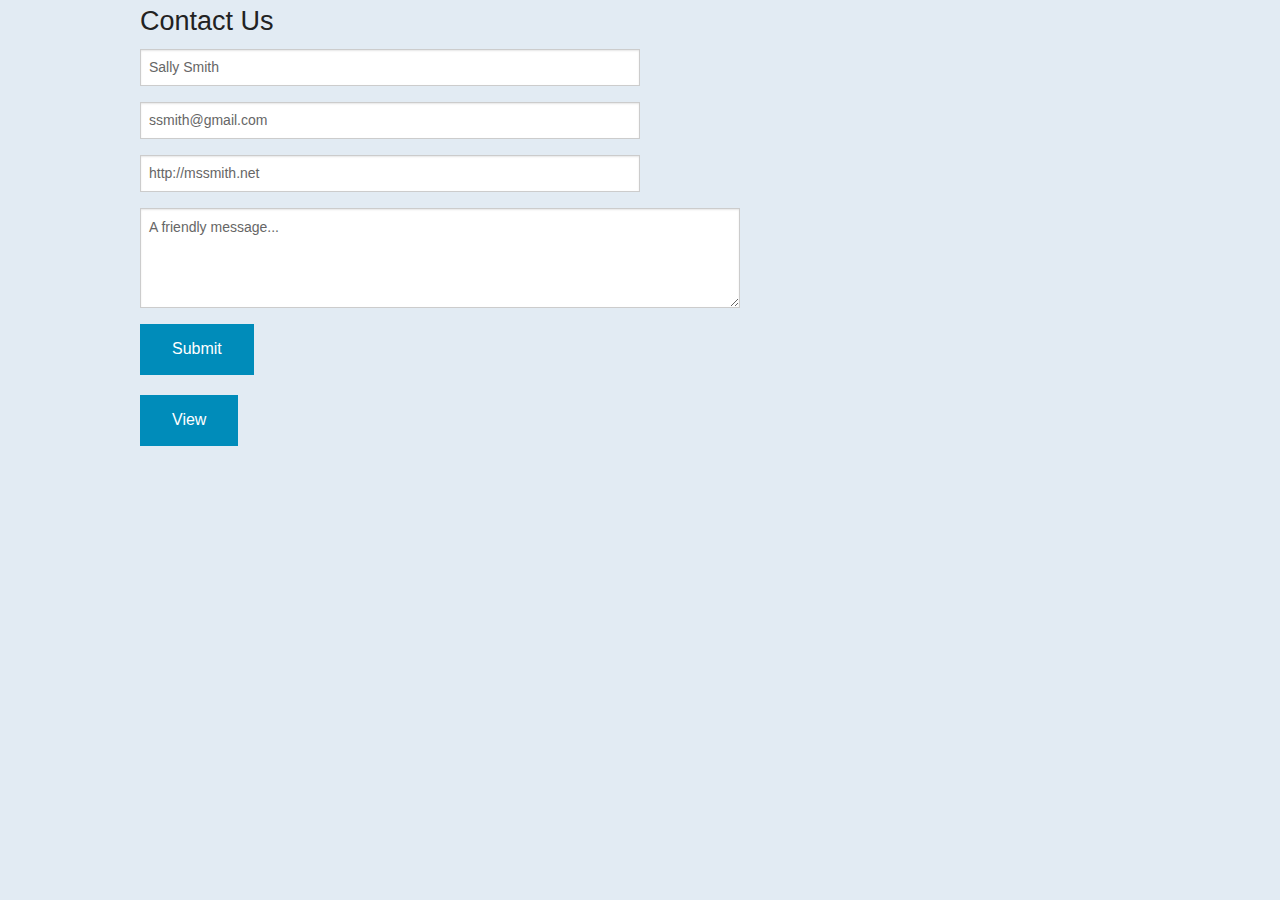
==== commit 342be2dd: "Working list view" ====
--- a/app/index.html
+++ b/app/index.html
@@ -1,7 +1,7 @@
 <!DOCTYPE html>
 <html ng-app="app">
 <head>
-  <title>Hello, World</title>
+  <title>Contact us</title>
   <link rel="stylesheet" type="text/css" href="css/normalize.css">
   <link rel="stylesheet" type="text/css" href="css/main.css">
 </head>
--- a/app/css/main.css
+++ b/app/css/main.css
@@ -6400,4 +6400,14 @@
 .messageForm form small {
   color: red; }
 
+.comments ul {
+  list-style: none;
+  margin: 10px;
+  padding: 10px;
+  border: 1px solid black;
+  display: inline-block; }
+
+.comments button {
+  margin: 10px; }
+
 /*# sourceMappingURL=main.css.map */
